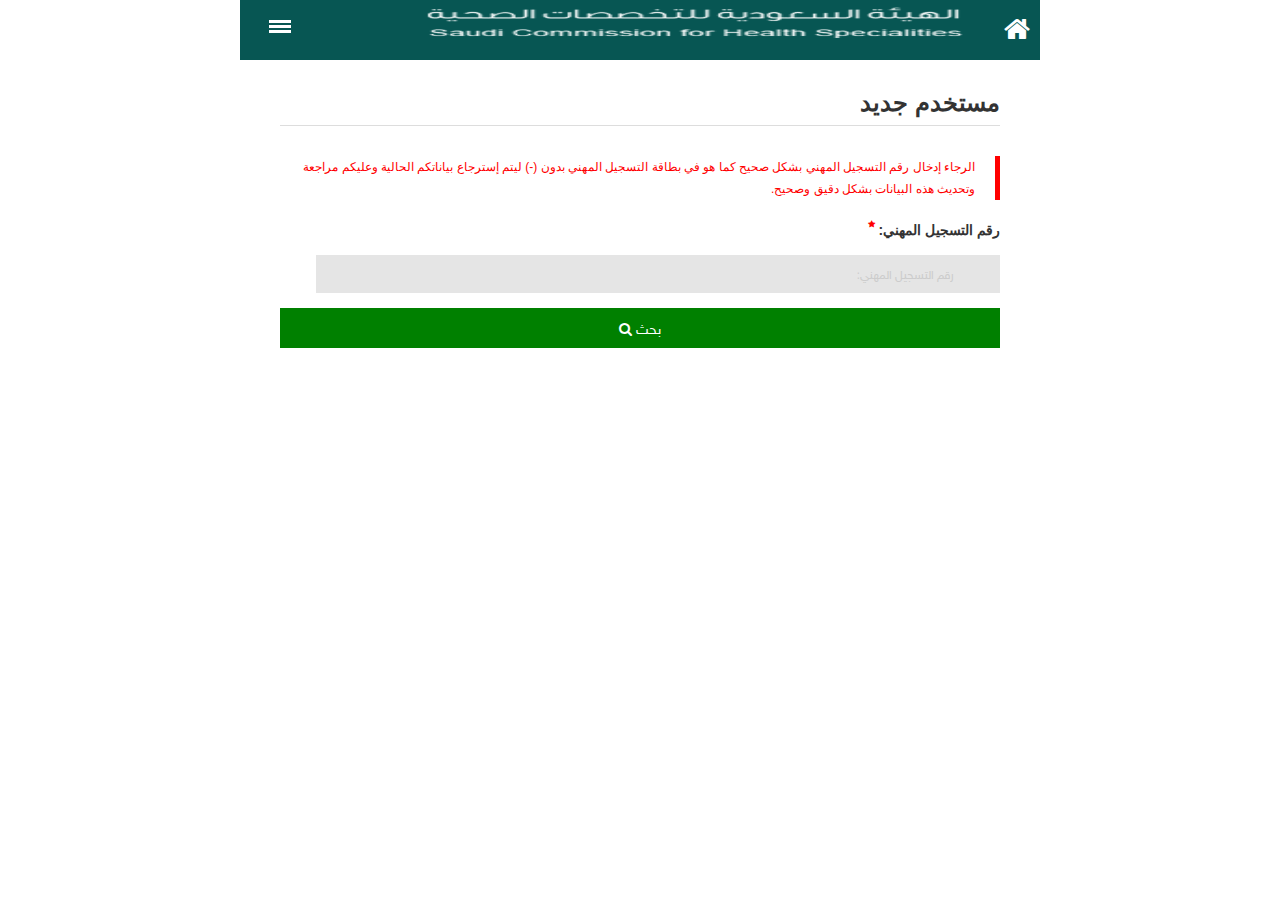
==== www/answer.html @ 7537dcb9 "1" ====
<!DOCTYPE html>
<html>
<head>
<meta charset="utf-8">
<meta name="viewport" content="width=device-width, initial-scale=1, maximum-scale=1, minimum-scale=1, user-scalable=no, minimal-ui">
<meta name="apple-mobile-web-app-capable" content="yes">
<meta name="apple-mobile-web-app-status-bar-style" content="black">
<link rel="apple-touch-icon" href="images/apple-touch-icon.png" />
<link rel="apple-touch-startup-image" href="images/apple-touch-startup-image-320x460.png" />
<title>HS - mobile web app </title>
<link rel="stylesheet" href="css/framework7.css">
<link rel="stylesheet" href="style.css">
<link type="text/css" rel="stylesheet" href="css/swipebox.css" />
<link rel="stylesheet" href="path/to/font-awesome/css/font-awesome.min.css">
<link rel="stylesheet" type="text/css" href="Font-Awesome-master/css/font-awesome.css">
<link rel="stylesheet" href="Font-Awesome-master/css/font-awesome.min.css">
<link rel="stylesheet" href="bootflat.github.io-master/css/site.min.css">
<link rel="stylesheet" href="bootflat.github.io-master/css/bootstrap.min.css">
</head>
<body id="mobile_wrap">

<div class="pages">
  <div data-page="projects" class="page no-toolbar no-navbar">
    <div class="page-content">
    
     <div class="navbarpages">
     <div class="navbar_home_link"><a href="index.html"><i class="fa fa-home fa-2x" ></i></a></div>

<div class="navbar_page_logo"><img src="img/header_logo.png" height="35"></div>
<div class="menu_open_icon_white"><a href="#" class="open-panel"><img src="images/menu_open.png" alt="" title="" /></a></div>

     </div>
     <div id="pages_maincontent">
      
          <h2 class="page_subtitle">مستخدم جديد</h2>
          <div class="page_single">
              <div class="about_text_red">
                الرجاء إدخال رقم التسجيل المهني بشكل صحيح كما هو في بطاقة 
                التسجيل المهني بدون (-) ليتم إسترجاع بياناتكم الحالية وعليكم 
                مراجعة وتحديث هذه البيانات بشكل دقيق وصحيح.
              </div>
            <form id="LoginForm" >
            <label>رقم التسجيل المهني: <i class="fa fa-star"></i></label>
 
                    <div class="input-group-serach">
                      
                      <input type="text" class="serach_number" placeholder="رقم التسجيل المهني:">
                      <a href="reg_from.html" class="serach_number_btn" style="">بحث <i class="fa fa-search"></i></a>

                    </div>

</form>
              

       
              </div>
      
      </div>
      
      
    </div>
  </div>
</div>

    
<script type="text/javascript" src="js/jquery-1.10.1.min.js"></script>
<script src="js/jquery.validate.min.js" type="text/javascript"></script>
<script type="text/javascript" src="js/framework7.min.js"></script>
<script type="text/javascript" src="js/my-app.js"></script>
<script type="text/javascript" src="js/jquery.swipebox.js"></script>
<script type="text/javascript" src="js/jquery.fitvids.js"></script>
<script type="text/javascript" src="js/email.js"></script>
  </body>
</html>
---- www/css/framework7.css ----
/**
 * Framework7 1.0.0
 * Full Featured Mobile HTML Framework For Building iOS Apps
 * 
 * http://www.idangero.us/framework7
 * 
 * Copyright 2015, Vladimir Kharlampidi
 * The iDangero.us
 * http://www.idangero.us/
 * 
 * Licensed under MIT
 * 
 * Released on: February 6, 2015
 */
 @charset "utf-8";

@font-face{font-family: 'hs'; src: url('ara_fonts/hs-Reg.eot'); }
@font-face{font-family: 'hs'; src: url('ara_fonts/hs-Reg.ttf'); }
@font-face{font-family: 'hs Bold'; src: url('ara_fonts/hs-Bold.eot'); }
@font-face{font-family: 'hs Bold'; src: url('ara_fonts/hs-Bold.ttf'); }

@media all and (width: 1024px) and (height: 691px) and (orientation: landscape) {
  html,
  body {
    height: 671px;
  }
}
@media all and (width: 1024px) and (height: 692px) and (orientation: landscape) {
  html,
  body {
    height: 672px;
  }
}
* {
  -webkit-tap-highlight-color: rgba(0, 0, 0, 0);
  -webkit-touch-callout: none;
}
a,
input,
textarea,
select {
  outline: 0;
}
/* === Grid === */
.row {
  display: -webkit-box;
  display: -ms-flexbox;
  display: -webkit-flex;
  display: flex;
  -webkit-box-pack: justify;
  -ms-flex-pack: justify;
  -webkit-justify-content: space-between;
  justify-content: space-between;
  -webkit-box-lines: multiple;
  -moz-box-lines: multiple;
  -webkit-flex-wrap: wrap;
  -ms-flex-wrap: wrap;
  flex-wrap: wrap;
  -webkit-box-align: start;
  -ms-flex-align: start;
  -webkit-align-items: flex-start;
  align-items: flex-start;
}
.row > [class*="col-"] {
  -webkit-box-sizing: border-box;
  -moz-box-sizing: border-box;
  box-sizing: border-box;
}
.row .col-100 {
  width: 100%;
  width: -webkit-calc((100% - 15px*0) / 1);
  width: calc((100% - 15px*0) / 1);
}
.row.no-gutter .col-100 {
  width: 100%;
}
.row .col-95 {
  width: 95%;
  width: -webkit-calc((100% - 15px*0.05263157894736836) / 1.0526315789473684);
  width: calc((100% - 15px*0.05263157894736836) / 1.0526315789473684);
}
.row.no-gutter .col-95 {
  width: 95%;
}
.row .col-90 {
  width: 90%;
  width: -webkit-calc((100% - 15px*0.11111111111111116) / 1.1111111111111112);
  width: calc((100% - 15px*0.11111111111111116) / 1.1111111111111112);
}
.row.no-gutter .col-90 {
  width: 90%;
}
.row .col-85 {
  width: 85%;
  width: -webkit-calc((100% - 15px*0.17647058823529416) / 1.1764705882352942);
  width: calc((100% - 15px*0.17647058823529416) / 1.1764705882352942);
}
.row.no-gutter .col-85 {
  width: 85%;
}
.row .col-80 {
  width: 80%;
  width: -webkit-calc((100% - 15px*0.25) / 1.25);
  width: calc((100% - 15px*0.25) / 1.25);
}
.row.no-gutter .col-80 {
  width: 80%;
}
.row .col-75 {
  width: 75%;
  width: -webkit-calc((100% - 15px*0.33333333333333326) / 1.3333333333333333);
  width: calc((100% - 15px*0.33333333333333326) / 1.3333333333333333);
}
.row.no-gutter .col-75 {
  width: 75%;
}
.row .col-66 {
  width: 66.66666666666666%;
  width: -webkit-calc((100% - 15px*0.5000000000000002) / 1.5000000000000002);
  width: calc((100% - 15px*0.5000000000000002) / 1.5000000000000002);
}
.row.no-gutter .col-66 {
  width: 66.66666666666666%;
}
.row .col-60 {
  width: 60%;
  width: -webkit-calc((100% - 15px*0.6666666666666667) / 1.6666666666666667);
  width: calc((100% - 15px*0.6666666666666667) / 1.6666666666666667);
}
.row.no-gutter .col-60 {
  width: 60%;
}
.row .col-50 {
  width: 50%;
  width: -webkit-calc((100% - 15px*1) / 2);
  width: calc((100% - 15px*1) / 2);
}
.row.no-gutter .col-50 {
  width: 50%;
}
.row .col-40 {
  width: 40%;
  width: -webkit-calc((100% - 15px*1.5) / 2.5);
  width: calc((100% - 15px*1.5) / 2.5);
}
.row.no-gutter .col-40 {
  width: 40%;
}
.row .col-33 {
  width: 33.333333333333336%;
  width: -webkit-calc((100% - 15px*2) / 3);
  width: calc((100% - 15px*2) / 3);
}
.row.no-gutter .col-33 {
  width: 33.333333333333336%;
}
.row .col-25 {
  width: 25%;
  width: -webkit-calc((100% - 15px*3) / 4);
  width: calc((100% - 15px*3) / 4);
}
.row.no-gutter .col-25 {
  width: 25%;
}
.row .col-20 {
  width: 20%;
  width: -webkit-calc((100% - 15px*4) / 5);
  width: calc((100% - 15px*4) / 5);
}
.row.no-gutter .col-20 {
  width: 20%;
}
.row .col-15 {
  width: 15%;
  width: -webkit-calc((100% - 15px*5.666666666666667) / 6.666666666666667);
  width: calc((100% - 15px*5.666666666666667) / 6.666666666666667);
}
.row.no-gutter .col-15 {
  width: 15%;
}
.row .col-10 {
  width: 10%;
  width: -webkit-calc((100% - 15px*9) / 10);
  width: calc((100% - 15px*9) / 10);
}
.row.no-gutter .col-10 {
  width: 10%;
}
.row .col-5 {
  width: 5%;
  width: -webkit-calc((100% - 15px*19) / 20);
  width: calc((100% - 15px*19) / 20);
}
.row.no-gutter .col-5 {
  width: 5%;
}
@media all and (min-width: 768px) {
  .row .tablet-100 {
    width: 100%;
    width: -webkit-calc((100% - 15px*0) / 1);
    width: calc((100% - 15px*0) / 1);
  }
  .row.no-gutter .tablet-100 {
    width: 100%;
  }
  .row .tablet-95 {
    width: 95%;
    width: -webkit-calc((100% - 15px*0.05263157894736836) / 1.0526315789473684);
    width: calc((100% - 15px*0.05263157894736836) / 1.0526315789473684);
  }
  .row.no-gutter .tablet-95 {
    width: 95%;
  }
  .row .tablet-90 {
    width: 90%;
    width: -webkit-calc((100% - 15px*0.11111111111111116) / 1.1111111111111112);
    width: calc((100% - 15px*0.11111111111111116) / 1.1111111111111112);
  }
  .row.no-gutter .tablet-90 {
    width: 90%;
  }
  .row .tablet-85 {
    width: 85%;
    width: -webkit-calc((100% - 15px*0.17647058823529416) / 1.1764705882352942);
    width: calc((100% - 15px*0.17647058823529416) / 1.1764705882352942);
  }
  .row.no-gutter .tablet-85 {
    width: 85%;
  }
  .row .tablet-80 {
    width: 80%;
    width: -webkit-calc((100% - 15px*0.25) / 1.25);
    width: calc((100% - 15px*0.25) / 1.25);
  }
  .row.no-gutter .tablet-80 {
    width: 80%;
  }
  .row .tablet-75 {
    width: 75%;
    width: -webkit-calc((100% - 15px*0.33333333333333326) / 1.3333333333333333);
    width: calc((100% - 15px*0.33333333333333326) / 1.3333333333333333);
  }
  .row.no-gutter .tablet-75 {
    width: 75%;
  }
  .row .tablet-66 {
    width: 66.66666666666666%;
    width: -webkit-calc((100% - 15px*0.5000000000000002) / 1.5000000000000002);
    width: calc((100% - 15px*0.5000000000000002) / 1.5000000000000002);
  }
  .row.no-gutter .tablet-66 {
    width: 66.66666666666666%;
  }
  .row .tablet-60 {
    width: 60%;
    width: -webkit-calc((100% - 15px*0.6666666666666667) / 1.6666666666666667);
    width: calc((100% - 15px*0.6666666666666667) / 1.6666666666666667);
  }
  .row.no-gutter .tablet-60 {
    width: 60%;
  }
  .row .tablet-50 {
    width: 50%;
    width: -webkit-calc((100% - 15px*1) / 2);
    width: calc((100% - 15px*1) / 2);
  }
  .row.no-gutter .tablet-50 {
    width: 50%;
  }
  .row .tablet-40 {
    width: 40%;
    width: -webkit-calc((100% - 15px*1.5) / 2.5);
    width: calc((100% - 15px*1.5) / 2.5);
  }
  .row.no-gutter .tablet-40 {
    width: 40%;
  }
  .row .tablet-33 {
    width: 33.333333333333336%;
    width: -webkit-calc((100% - 15px*2) / 3);
    width: calc((100% - 15px*2) / 3);
  }
  .row.no-gutter .tablet-33 {
    width: 33.333333333333336%;
  }
  .row .tablet-25 {
    width: 25%;
    width: -webkit-calc((100% - 15px*3) / 4);
    width: calc((100% - 15px*3) / 4);
  }
  .row.no-gutter .tablet-25 {
    width: 25%;
  }
  .row .tablet-20 {
    width: 20%;
    width: -webkit-calc((100% - 15px*4) / 5);
    width: calc((100% - 15px*4) / 5);
  }
  .row.no-gutter .tablet-20 {
    width: 20%;
  }
  .row .tablet-15 {
    width: 15%;
    width: -webkit-calc((100% - 15px*5.666666666666667) / 6.666666666666667);
    width: calc((100% - 15px*5.666666666666667) / 6.666666666666667);
  }
  .row.no-gutter .tablet-15 {
    width: 15%;
  }
  .row .tablet-10 {
    width: 10%;
    width: -webkit-calc((100% - 15px*9) / 10);
    width: calc((100% - 15px*9) / 10);
  }
  .row.no-gutter .tablet-10 {
    width: 10%;
  }
  .row .tablet-5 {
    width: 5%;
    width: -webkit-calc((100% - 15px*19) / 20);
    width: calc((100% - 15px*19) / 20);
  }
  .row.no-gutter .tablet-5 {
    width: 5%;
  }
}
/* === Views === */
.views,
.view {
  position: relative;
  width: 100%;
  height: 100%;
  z-index: 5000;
  margin:auto;
}
.views {
  overflow: auto;
  -webkit-overflow-scrolling: touch;
}
.view {
  overflow: hidden;
  -webkit-box-sizing: border-box;
  -moz-box-sizing: border-box;
  box-sizing: border-box;
}
/* === Pages === */
.pages {
  position: relative;
  width: 100%;
  height: 100%;
  overflow: hidden;
  background: #000;
}
.page {
  -webkit-box-sizing: border-box;
  -moz-box-sizing: border-box;
  box-sizing: border-box;
  position: absolute;
  left: 0;
  top: 0;
  width: 100%;
  height: 100%;
  overflow: hidden;
   background: #fff;
  -webkit-transform: translate3d(0, 0, 0);
  transform: translate3d(0, 0, 0);
  opacity: 1;
  -webkit-box-shadow: none;
  box-shadow: none;
}
.page.cached {
  display: none;
}
.page-on-left {
  opacity: 0.9;
  -webkit-box-shadow: 0 0 12px rgba(0, 0, 0, 0.5);
  box-shadow: 0 0 12px rgba(0, 0, 0, 0.5);
  -webkit-transform: translate3d(-20%, 0, 0);
  transform: translate3d(-20%, 0, 0);
}
.page-on-center {
  opacity: 1;
  -webkit-box-shadow: 0 0 12px rgba(0, 0, 0, 0.5);
  box-shadow: 0 0 12px rgba(0, 0, 0, 0.5);
  -webkit-transform: translate3d(0, 0, 0);
  transform: translate3d(0, 0, 0);
}
.page-on-right {
  -webkit-box-shadow: none;
  box-shadow: none;
  opacity: 1;
  -webkit-transform: translate3d(100%, 0, 0);
  transform: translate3d(100%, 0, 0);
}
.page-content {
  overflow: auto;
  -webkit-overflow-scrolling: touch;
  -webkit-box-sizing: border-box;
  -moz-box-sizing: border-box;
  box-sizing: border-box;
  height: 100%;
}
.page-transitioning {
  -webkit-transition-duration: 400ms;
  transition-duration: 400ms;
}
.page-from-right-to-center {
  -webkit-animation: pageFromRightToCenter 400ms forwards;
  animation: pageFromRightToCenter 400ms forwards;
}
.page-from-center-to-right {
  -webkit-animation: pageFromCenterToRight 400ms forwards;
  animation: pageFromCenterToRight 400ms forwards;
}
@-webkit-keyframes pageFromRightToCenter {
  from {
    -webkit-box-shadow: none;
    box-shadow: none;
    -webkit-transform: translate3d(100%, 0, 0);
  }
  to {
    -webkit-box-shadow: 0 0 12px rgba(0, 0, 0, 0.5);
    box-shadow: 0 0 12px rgba(0, 0, 0, 0.5);
    -webkit-transform: translate3d(0, 0, 0);
  }
}
@-webkit-keyframes pageFromCenterToRight {
  from {
    -webkit-box-shadow: 0 0 12px rgba(0, 0, 0, 0.5);
    box-shadow: 0 0 12px rgba(0, 0, 0, 0.5);
    -webkit-transform: translate3d(0, 0, 0);
  }
  to {
    -webkit-box-shadow: none;
    box-shadow: none;
    -webkit-transform: translate3d(100%, 0, 0);
  }
}
@keyframes pageFromRightToCenter {
  from {
    -webkit-box-shadow: none;
    box-shadow: none;
    transform: translate3d(100%, 0, 0);
  }
  to {
    -webkit-box-shadow: 0 0 12px rgba(0, 0, 0, 0.5);
    box-shadow: 0 0 12px rgba(0, 0, 0, 0.5);
    transform: translate3d(0, 0, 0);
  }
}
@keyframes pageFromCenterToRight {
  from {
    -webkit-box-shadow: 0 0 12px rgba(0, 0, 0, 0.5);
    box-shadow: 0 0 12px rgba(0, 0, 0, 0.5);
    transform: translate3d(0, 0, 0);
  }
  to {
    -webkit-box-shadow: none;
    box-shadow: none;
    transform: translate3d(100%, 0, 0);
  }
}
.page-from-center-to-left {
  -webkit-animation: pageFromCenterToLeft 400ms forwards;
  animation: pageFromCenterToLeft 400ms forwards;
}
.page-from-left-to-center {
  -webkit-animation: pageFromLeftToCenter 400ms forwards;
  animation: pageFromLeftToCenter 400ms forwards;
}
@-webkit-keyframes pageFromCenterToLeft {
  from {
    opacity: 1;
    -webkit-transform: translate3d(0, 0, 0);
  }
  to {
    opacity: 0.9;
    -webkit-transform: translate3d(-20%, 0, 0);
  }
}
@-webkit-keyframes pageFromLeftToCenter {
  from {
    opacity: 0.9;
    -webkit-transform: translate3d(-20%, 0, 0);
  }
  to {
    opacity: 1;
    -webkit-transform: translate3d(0, 0, 0);
  }
}
@keyframes pageFromCenterToLeft {
  from {
    opacity: 1;
    transform: translate3d(0, 0, 0);
  }
  to {
    opacity: 0.9;
    transform: translate3d(-20%, 0, 0);
  }
}
@keyframes pageFromLeftToCenter {
  from {
    opacity: 0.9;
    transform: translate3d(-20%, 0, 0);
  }
  to {
    opacity: 1;
    transform: translate3d(0, 0, 0);
  }
}
html.android .page {
  box-shadow: none !important;
}
html.android .page-from-right-to-center {
  -webkit-animation: pageFromRightToCenterDegrade 400ms forwards;
  animation: pageFromRightToCenterDegrade 400ms forwards;
}
html.android .page-from-center-to-right {
  -webkit-animation: pageFromCenterToRightDegrade 400ms forwards;
  animation: pageFromCenterToRightDegrade 400ms forwards;
}
@-webkit-keyframes pageFromRightToCenterDegrade {
  from {
    -webkit-transform: translate3d(100%, 0, 0);
  }
  to {
    -webkit-transform: translate3d(0, 0, 0);
  }
}
@-webkit-keyframes pageFromCenterToRightDegrade {
  from {
    -webkit-transform: translate3d(0, 0, 0);
  }
  to {
    -webkit-transform: translate3d(100%, 0, 0);
  }
}
@keyframes pageFromRightToCenterDegrade {
  from {
    transform: translate3d(100%, 0, 0);
  }
  to {
    transform: translate3d(0, 0, 0);
  }
}
@keyframes pageFromCenterToRightDegrade {
  from {
    transform: translate3d(0, 0, 0);
  }
  to {
    transform: translate3d(100%, 0, 0);
  }
}
/* === Toolbars === */
.navbar-inner,
.toolbar-inner {
  position: absolute;
  right: 0;
  top: 0;
  width: 100%;
  height: 100%;
  -webkit-box-sizing: border-box;
  -moz-box-sizing: border-box;
  box-sizing: border-box;
  display: -webkit-box;
  display: -ms-flexbox;
  display: -webkit-flex;
  display: flex;
  -webkit-box-pack: justify;
  -ms-flex-pack: justify;
  -webkit-justify-content: space-between;
  justify-content: space-between;
  -webkit-box-align: center;
  -ms-flex-align: center;
  -webkit-align-items: center;
  align-items: center;
}
.navbar-inner.cached {
  display: none;
}
.navbar,
.toolbar {
  width: 100%;
  -webkit-box-sizing: border-box;
  -moz-box-sizing: border-box;
  box-sizing: border-box;
  font-size: 17px;
  position: relative;
  margin: 0;
  z-index: 500;
  -webkit-backface-visibility: hidden;
  backface-visibility: hidden;
}
.navbar b,
.toolbar b {
  font-weight: 500;
}
.navbar a.link,
.toolbar a.link {
  line-height: 44px;
  height: 44px;
  text-decoration: none;
  position: relative;
  display: -webkit-box;
  display: -ms-flexbox;
  display: -webkit-flex;
  display: flex;
  -webkit-box-pack: start;
  -ms-flex-pack: start;
  -webkit-justify-content: flex-start;
  justify-content: flex-start;
  -webkit-box-align: center;
  -ms-flex-align: center;
  -webkit-align-items: center;
  align-items: center;
  -webkit-transition-duration: 300ms;
  transition-duration: 300ms;
}
html:not(.watch-active-state) .navbar a.link:active,
html:not(.watch-active-state) .toolbar a.link:active,
.navbar a.link.active-state,
.toolbar a.link.active-state {
  opacity: 0.3;
  -webkit-transition-duration: 0ms;
  transition-duration: 0ms;
}
.navbar a.link i + span,
.toolbar a.link i + span,
.navbar a.link i + i,
.toolbar a.link i + i,
.navbar a.link span + i,
.toolbar a.link span + i,
.navbar a.link span + span,
.toolbar a.link span + span {
  margin-left: 7px;
}
.navbar a.icon-only,
.toolbar a.icon-only {
  min-width: 44px;
  display: -webkit-box;
  display: -ms-flexbox;
  display: -webkit-flex;
  display: flex;
  -webkit-box-pack: center;
  -ms-flex-pack: center;
  -webkit-justify-content: center;
  justify-content: center;
  -webkit-box-align: center;
  -ms-flex-align: center;
  -webkit-align-items: center;
  align-items: center;
  margin: 0;
}
.navbar i.icon,
.toolbar i.icon {
  display: block;
}
.navbar {
  left: 0;
  top: 0;
}

html.ios-gt-6.pixel-ratio-2 .navbar:after {
  -webkit-transform: scaleY(0.5);
  transform: scaleY(0.5);
}
html.ios-gt-6.pixel-ratio-3 .navbar:after {
  -webkit-transform: scaleY(0.33);
  transform: scaleY(0.33);
}
.navbar.no-border:after {
  display: none;
}
.navbar .center {
  font-size: 17px;
  font-weight: 500;
  text-align: center;
  margin: 0;
  position: relative;
  overflow: hidden;
  text-overflow: ellipsis;
  white-space: nowrap;
  line-height: 44px;
  -webkit-flex-shrink: 10;
  -ms-flex: 0 10 auto;
  flex-shrink: 10;
  display: -webkit-box;
  display: -ms-flexbox;
  display: -webkit-flex;
  display: flex;
  -webkit-box-align: center;
  -ms-flex-align: center;
  -webkit-align-items: center;
  align-items: center;
}
.navbar .left,
.navbar .right {
  -webkit-flex-shrink: 0;
  -ms-flex: 0 0 auto;
  flex-shrink: 0;
  display: -webkit-box;
  display: -ms-flexbox;
  display: -webkit-flex;
  display: flex;
  -webkit-box-pack: start;
  -ms-flex-pack: start;
  -webkit-justify-content: flex-start;
  justify-content: flex-start;
  -webkit-box-align: center;
  -ms-flex-align: center;
  -webkit-align-items: center;
  align-items: center;
  -webkit-transform: translate3d(0, 0, 0);
  transform: translate3d(0, 0, 0);
}
.navbar .left a + a,
.navbar .right a + a {
  margin-left: 15px;
}
.navbar .left {
      left: 0;
    position: absolute;
}
  
}
.navbar .right {
  margin-left: 0;
}
.navbar .right:first-child {
  position: absolute;
  right: 8px;
  height: 100%;
}
.subnavbar {
  height: 44px;
  width: 100%;
  position: absolute;
  left: 0;
  top: 100%;
  margin-top: -1px;
  background: #f7f7f8;
  z-index: 20;
  -webkit-box-sizing: border-box;
  -moz-box-sizing: border-box;
  box-sizing: border-box;
  padding: 0 8px;
  display: -webkit-box;
  display: -ms-flexbox;
  display: -webkit-flex;
  display: flex;
  -webkit-box-pack: justify;
  -ms-flex-pack: justify;
  -webkit-justify-content: space-between;
  justify-content: space-between;
  -webkit-box-align: center;
  -ms-flex-align: center;
  -webkit-align-items: center;
  align-items: center;
}
.subnavbar:after {
  content: '';
  position: absolute;
  left: 0;
  bottom: 0;
  right: auto;
  top: auto;
  height: 1px;
  width: 100%;
  background-color: #c4c4c4;
  display: block;
  z-index: 15;
  -webkit-transform-origin: 50% 100%;
  transform-origin: 50% 100%;
}
html.ios-gt-6.pixel-ratio-2 .subnavbar:after {
  -webkit-transform: scaleY(0.5);
  transform: scaleY(0.5);
}
html.ios-gt-6.pixel-ratio-3 .subnavbar:after {
  -webkit-transform: scaleY(0.33);
  transform: scaleY(0.33);
}
.subnavbar.no-border:after {
  display: none;
}
.navbar-on-left .subnavbar,
.navbar-on-right .subnavbar {
  pointer-events: none;
}
.navbar .subnavbar,
.page .subnavbar {
  position: absolute;
}
.page .subnavbar {
  top: 0;
  margin-top: 0;
}
.subnavbar > .buttons-row {
  width: 100%;
}
.subnavbar .searchbar,
.subnavbar.searchbar {
  position: absolute;
}
.subnavbar.searchbar,
.subnavbar .searchbar {
  position: absolute;
}
.subnavbar .searchbar {
  left: 0;
  top: 0;
}
.toolbar {
  left: 0;
  bottom: 0;
/*  background: #f7f7f8;*/
}
.toolbar:before {
  content: '';
  position: absolute;
  left: 5%;
  top: 0;
  bottom: auto;
  right: auto;
  height: 1px;
  width: 90%;
  background-color: #fff;
  display: block;
  z-index: 15;
  -webkit-transform-origin: 50% 0%;
  transform-origin: 50% 0%;
  opacity:0.3;
}
html.ios-gt-6.pixel-ratio-2 .toolbar:before {
  -webkit-transform: scaleY(0.5);
  transform: scaleY(0.5);
}
html.ios-gt-6.pixel-ratio-3 .toolbar:before {
  -webkit-transform: scaleY(0.33);
  transform: scaleY(0.33);
}
.toolbar.no-border:before {
  display: none;
}
.toolbar a {
  -webkit-flex-shrink: 1;
  -ms-flex: 0 1 auto;
  flex-shrink: 1;
  position: relative;
  white-space: nowrap;
  text-overflow: ellipsis;
  overflow: hidden;
}
.tabbar {
  color: #929292;
  z-index: 5001;
}
.tabbar a {
  color: #929292;
}
.tabbar a.active {
  color: #007aff;
}
.tabbar a.link {
  line-height: 1.4;
}
.tabbar a.tab-link,
.tabbar a.link {
  height: 100%;
  width: 100%;
  -webkit-box-sizing: border-box;
  -moz-box-sizing: border-box;
  box-sizing: border-box;
  display: -webkit-box;
  display: -ms-flexbox;
  display: -webkit-flex;
  display: flex;
  -webkit-box-pack: center;
  -ms-flex-pack: center;
  -webkit-justify-content: center;
  justify-content: center;
  -webkit-box-align: center;
  -ms-flex-align: center;
  -webkit-align-items: center;
  align-items: center;
  overflow: visible;
  -webkit-box-flex: 1;
  -ms-flex: 1;
  -webkit-box-orient: vertical;
  -moz-box-orient: vertical;
  -ms-flex-direction: column;
  -webkit-flex-direction: column;
  flex-direction: column;
}
.tabbar i.icon {
  height: 30px;
}
.tabbar-labels {
  height: 50px;
}
.tabbar-labels a.tab-link,
.tabbar-labels a.link {
  padding-top: 4px;
  padding-bottom: 4px;
  height: 100%;
  -webkit-box-pack: justify;
  -ms-flex-pack: justify;
  -webkit-justify-content: space-between;
  justify-content: space-between;
}
.tabbar-labels a.tab-link i + span,
.tabbar-labels a.link i + span {
  margin: 0;
}
.tabbar-labels span.tabbar-label {
  line-height: 1;
  display: block;
  margin: 0;
  letter-spacing: 0.01em;
  font-size: 10px;
  position: relative;
  text-overflow: ellipsis;
  white-space: nowrap;
}
@media all and (min-width: 768px) {
  .tabbar .toolbar-inner {
    -webkit-box-pack: center;
    -ms-flex-pack: center;
    -webkit-justify-content: center;
    justify-content: center;
  }
  .tabbar a.tab-link,
  .tabbar a.link {
    width: auto;
    min-width: 105px;
  }
  .tabbar-labels {
    height: 56px;
  }
  .tabbar-labels span.tabbar-label {
    font-size: 14px;
  }
}
.navbar-from-right-to-center .left,
.navbar-from-right-to-center .right,
.navbar-from-right-to-center .center,
.navbar-from-right-to-center .subnavbar,
.navbar-from-right-to-center .fading {
  -webkit-animation: navbarElementFadeIn 400ms forwards;
  animation: navbarElementFadeIn 400ms forwards;
}
.navbar-from-right-to-center .sliding {
  opacity: 1;
}
.navbar-from-center-to-right .left,
.navbar-from-center-to-right .right,
.navbar-from-center-to-right .center,
.navbar-from-center-to-right .subnavbar,
.navbar-from-center-to-right .fading {
  -webkit-animation: navbarElementFadeOut 400ms forwards;
  animation: navbarElementFadeOut 400ms forwards;
}
.navbar-from-center-to-right .sliding {
  opacity: 0;
}
.navbar-from-center-to-right .subnavbar.sliding {
  opacity: 1;
}
@-webkit-keyframes navbarElementFadeIn {
  from {
    opacity: 0;
  }
  to {
    opacity: 1;
  }
}
@keyframes navbarElementFadeIn {
  from {
    opacity: 0;
  }
  to {
    opacity: 1;
  }
}
.navbar-from-center-to-left .left,
.navbar-from-center-to-left .right,
.navbar-from-center-to-left .center,
.navbar-from-center-to-left .subnavbar,
.navbar-from-center-to-left .fading {
  -webkit-animation: navbarElementFadeOut 400ms forwards;
  animation: navbarElementFadeOut 400ms forwards;
}
.navbar-from-center-to-left .sliding {
  opacity: 0;
}
.navbar-from-center-to-left .subnavbar.sliding {
  opacity: 1;
}
.navbar-from-left-to-center .left,
.navbar-from-left-to-center .right,
.navbar-from-left-to-center .center,
.navbar-from-left-to-center .subnavbar,
.navbar-from-left-to-center .fading {
  -webkit-animation: navbarElementFadeIn 400ms forwards;
  animation: navbarElementFadeIn 400ms forwards;
}
.navbar-from-left-to-center .sliding {
  opacity: 1;
}
.navbar-on-left .left,
.navbar-on-left .right,
.navbar-on-left .center,
.navbar-on-left .subnavbar,
.navbar-on-left .fading {
  opacity: 0;
}
.navbar-on-left .sliding {
  opacity: 0;
}
.navbar-on-left .subnavbar.sliding {
  -webkit-transform: translate3d(-100%, 0, 0);
  transform: translate3d(-100%, 0, 0);
}
.navbar-on-right .left,
.navbar-on-right .right,
.navbar-on-right .center,
.navbar-on-right .subnavbar,
.navbar-on-right .fading {
  opacity: 0;
}
.navbar-on-right .sliding {
  opacity: 0;
}
.navbar-on-right .subnavbar.sliding {
  -webkit-transform: translate3d(100%, 0, 0);
  transform: translate3d(100%, 0, 0);
}
@-webkit-keyframes navbarElementFadeOut {
  from {
    opacity: 1;
  }
  to {
    opacity: 0;
  }
}
@keyframes navbarElementFadeOut {
  from {
    opacity: 1;
  }
  to {
    opacity: 0;
  }
}
.navbar-from-right-to-center .left.sliding .back.link .icon,
.navbar-from-center-to-right .left.sliding .back.link .icon,
.navbar-from-center-to-left .left.sliding .back.link .icon,
.navbar-from-left-to-center .left.sliding .back.link .icon {
  -webkit-transition-duration: 400ms;
  transition-duration: 400ms;
}
.navbar-from-right-to-center .sliding,
.navbar-from-center-to-right .sliding,
.navbar-from-center-to-left .sliding,
.navbar-from-left-to-center .sliding {
  -webkit-transition-duration: 400ms;
  transition-duration: 400ms;
  -webkit-animation: none;
  animation: none;
}
/* === Relation between toolbar/navbar types and pages === */
.page > .navbar,
.view > .navbar,
.views > .navbar,
.page > .toolbar,
.view > .toolbar,
.views > .toolbar {
      position: absolute;
    width: 90%;
    right: 5%;
}
.subnavbar ~ .page-content {
  padding-top: 44px;
}
.navbar-through .page-content,
.navbar-fixed .page-content {
  padding-top: 44px;
}
.navbar-through .with-subnavbar .page-content,
.navbar-fixed .with-subnavbar .page-content,
.navbar-through .page-content.with-subnavbar,
.navbar-fixed .page-content.with-subnavbar,
.navbar-through .subnavbar ~ .page-content,
.navbar-fixed .subnavbar ~ .page-content {
  padding-top: 88px;
}
.navbar-through .page .subnavbar,
.navbar-fixed .page .subnavbar {
  top: 44px;
}
.toolbar-through .page-content,
.toolbar-fixed .page-content,
.tabbar-through .page-content,
.tabbar-fixed .page-content {
  padding-bottom: 44px;
}
.tabbar-labels-fixed .page-content,
.tabbar-labels-through .page-content {
  padding-bottom: 50px;
}
@media all and (min-width: 768px) {
  .tabbar-labels-fixed .page-content,
  .tabbar-labels-through .page-content {
    padding-bottom: 56px;
  }
}
.navbar.navbar-hiding {
  -webkit-transition-duration: 400ms;
  transition-duration: 400ms;
  -webkit-transform: translate3d(0, 0, 0);
  transform: translate3d(0, 0, 0);
}
.navbar.navbar-hiding ~ .page-content .list-group-title,
.navbar.navbar-hiding ~ .pages .list-group-title,
.navbar.navbar-hiding ~ .page .list-group-title {
  -webkit-transition-duration: 400ms;
  transition-duration: 400ms;
}
.navbar.navbar-hiding ~ .page-content .subnavbar,
.navbar.navbar-hiding ~ .pages .subnavbar,
.navbar.navbar-hiding ~ .page .subnavbar {
  -webkit-transition-duration: 400ms;
  transition-duration: 400ms;
}
.navbar.navbar-hidden {
  -webkit-transition-duration: 400ms;
  transition-duration: 400ms;
  -webkit-transform: translate3d(0, -100%, 0);
  transform: translate3d(0, -100%, 0);
}
.navbar.navbar-hidden ~ .page-content .list-group-title,
.navbar.navbar-hidden ~ .pages .list-group-title,
.navbar.navbar-hidden ~ .page .list-group-title {
  -webkit-transition-duration: 400ms;
  transition-duration: 400ms;
  top: -44px;
}
.navbar.navbar-hidden ~ .page-content .subnavbar,
.navbar.navbar-hidden ~ .pages .subnavbar,
.navbar.navbar-hidden ~ .page .subnavbar {
  -webkit-transform: translate3d(0, -100%, 0);
  transform: translate3d(0, -100%, 0);
  -webkit-transition-duration: 400ms;
  transition-duration: 400ms;
}
.page.no-navbar .page-content {
  padding-top: 0;
}
.page.no-navbar.with-subnavbar .page-content,
.with-subnavbar .page.no-navbar .page-content,
.page.no-navbar .page-content.with-subnavbar {
  padding-top: 44px;
}
.toolbar.toolbar-hiding,
.tabbar.toolbar-hiding,
.toolbar.tabbar-hiding,
.tabbar.tabbar-hiding {
  -webkit-transition-duration: 400ms;
  transition-duration: 400ms;
  -webkit-transform: translate3d(0, 0, 0);
  transform: translate3d(0, 0, 0);
}
.toolbar.toolbar-hidden,
.tabbar.toolbar-hidden,
.toolbar.tabbar-hidden,
.tabbar.tabbar-hidden {
  -webkit-transition-duration: 400ms;
  transition-duration: 400ms;
  -webkit-transform: translate3d(0, 100%, 0);
  transform: translate3d(0, 100%, 0);
}
.page.no-toolbar .page-content,
.page.no-tabbar .page-content {
  padding-bottom: 0;
}
/* === Search Bar === */
.searchbar {
  height: 44px;
  width: 100%;
  background: #c9c9ce;
  -webkit-box-sizing: border-box;
  -moz-box-sizing: border-box;
  box-sizing: border-box;
  padding: 0 8px;
  overflow: hidden;
  position: relative;
  display: -webkit-box;
  display: -ms-flexbox;
  display: -webkit-flex;
  display: flex;
  -webkit-box-align: center;
  -ms-flex-align: center;
  -webkit-align-items: center;
  align-items: center;
}
.searchbar:after {
  content: '';
  position: absolute;
  left: 0;
  bottom: 0;
  right: auto;
  top: auto;
  height: 1px;
  width: 100%;
  background-color: #b4b4b4;
  display: block;
  z-index: 15;
  -webkit-transform-origin: 50% 100%;
  transform-origin: 50% 100%;
}
html.ios-gt-6.pixel-ratio-2 .searchbar:after {
  -webkit-transform: scaleY(0.5);
  transform: scaleY(0.5);
}
html.ios-gt-6.pixel-ratio-3 .searchbar:after {
  -webkit-transform: scaleY(0.33);
  transform: scaleY(0.33);
}
.searchbar .searchbar-input {
  width: 100%;
  height: 28px;
  position: relative;
  -webkit-flex-shrink: 1;
  -ms-flex: 0 1 auto;
  flex-shrink: 1;
}
.searchbar input[type="search"] {
  -webkit-box-sizing: border-box;
  -moz-box-sizing: border-box;
  box-sizing: border-box;
  width: 100%;
  height: 100%;
  display: block;
  border: none;
  -webkit-appearance: none;
  -moz-appearance: none;
  -ms-appearance: none;
  appearance: none;
  border-radius: 5px;
  font-family: 'hs';
  color: #000;
  font-size: 14px;
  font-weight: normal;
  padding: 0 28px;
  background: #ffffff url("data:image/svg+xml;charset=utf-8,<svg xmlns='http://www.w3.org/2000/svg' viewBox='0 0 13 13' enable-background='new 0 0 13 13'><g><path fill='%23939398' d='M5,1c2.2,0,4,1.8,4,4S7.2,9,5,9S1,7.2,1,5S2.8,1,5,1 M5,0C2.2,0,0,2.2,0,5s2.2,5,5,5s5-2.2,5-5S7.8,0,5,0 L5,0z'/></g><line stroke='%23939398' stroke-miterlimit='10' x1='12.6' y1='12.6' x2='8.2' y2='8.2'/></svg>") no-repeat 8px center;
  -webkit-background-size: 13px 13px;
  background-size: 13px 13px;
}
.searchbar input[type="search"]::-webkit-input-placeholder {
  color: #939398;
  opacity: 1;
}
.searchbar input[type="search"]::-webkit-search-cancel-button {
  -webkit-appearance: none;
}
.searchbar .searchbar-clear {
  position: absolute;
  width: 28px;
  height: 28px;
  right: 0;
  top: 0;
  opacity: 0;
  pointer-events: none;
  background: url("data:image/svg+xml;charset=utf-8,<svg xmlns='http://www.w3.org/2000/svg' viewBox='0 0 28 28'><circle cx='14' cy='14' r='14' fill='%238e8e93'/><line stroke='%23ffffff' stroke-width='2' stroke-miterlimit='10' x1='8' y1='8' x2='20' y2='20'/><line fill='none' stroke='%23ffffff' stroke-width='2' stroke-miterlimit='10' x1='20' y1='8' x2='8' y2='20'/></svg>") no-repeat center;
  -webkit-background-size: 14px 14px;
  background-size: 14px 14px;
  -webkit-transition-duration: 300ms;
  transition-duration: 300ms;
  cursor: pointer;
}
.searchbar .searchbar-cancel {
  -webkit-transition-duration: 300ms;
  transition-duration: 300ms;
  -webkit-transform: translate3d(0, 0, 0);
  transform: translate3d(0, 0, 0);
  font-size: 17px;
  cursor: pointer;
  opacity: 0;
  -webkit-flex-shrink: 0;
  -ms-flex: 0 0 auto;
  flex-shrink: 0;
  margin-left: 0;
  pointer-events: none;
  display: none;
}
.searchbar.searchbar-active .searchbar-cancel {
  margin-left: 8px;
  opacity: 1;
  pointer-events: auto;
}
html:not(.watch-active-state) .searchbar.searchbar-active .searchbar-cancel:active,
.searchbar.searchbar-active .searchbar-cancel.active-state {
  opacity: 0.3;
  -webkit-transition-duration: 0ms;
  transition-duration: 0ms;
}
.searchbar.searchbar-not-empty .searchbar-clear {
  pointer-events: auto;
  opacity: 1;
}
.searchbar-overlay {
  position: absolute;
  left: 0;
  top: 0;
  width: 100%;
  height: 100%;
  z-index: 100;
  opacity: 0;
  pointer-events: none;
  background: rgba(0, 0, 0, 0.4);
  -webkit-transition-duration: 300ms;
  transition-duration: 300ms;
  -webkit-transform: translate3d(0, 0, 0);
  transform: translate3d(0, 0, 0);
}
.searchbar-overlay.searchbar-overlay-active {
  opacity: 1;
  pointer-events: auto;
}
.searchbar-not-found {
  display: none;
}
.hidden-by-searchbar,
.list-block .hidden-by-searchbar,
.list-block li.hidden-by-searchbar {
  display: none;
}
.page > .searchbar {
  position: absolute;
  width: 100%;
  left: 0;
  top: 0;
  z-index: 200;
}
.page > .searchbar ~ .page-content {
  padding-top: 44px;
}
.navbar-fixed .page > .searchbar,
.navbar-through .page > .searchbar,
.navbar-fixed > .searchbar,
.navbar-through > .searchbar {
  top: 44px;
}
.navbar-fixed .page > .searchbar ~ .page-content,
.navbar-through .page > .searchbar ~ .page-content,
.navbar-fixed > .searchbar ~ .page-content,
.navbar-through > .searchbar ~ .page-content {
  padding-top: 88px;
}
/* === Message Bar === */
.messagebar {
  -webkit-transform: translate3d(0, 0, 0);
  transform: translate3d(0, 0, 0);
  -webkit-transition-duration: 0ms;
  transition-duration: 0ms;
}
.messagebar textarea {
  -webkit-appearance: none;
  -moz-appearance: none;
  -ms-appearance: none;
  appearance: none;
  -webkit-box-sizing: border-box;
  -moz-box-sizing: border-box;
  box-sizing: border-box;
  border: 1px solid #c8c8cd;
  background: #fff;
  border-radius: 5px;
  box-shadow: none;
  display: block;
  padding: 3px 8px 3px;
  margin: 0;
  width: 100%;
  height: 28px;
  color: #000;
  font-size: 17px;
  line-height: 20px;
  font-family: 'hs';
  resize: none;
  -webkit-flex-shrink: 1;
  -ms-flex: 0 1 auto;
  flex-shrink: 1;
}
.messagebar .link {
  -ms-flex-item-align: flex-end;
  -webkit-align-self: flex-end;
  align-self: flex-end;
}
.messagebar .link.icon-only:first-child {
  margin-left: -6px;
}
.messagebar .link:not(.icon-only) + textarea {
  margin-left: 8px;
}
.messagebar textarea + .link {
  margin-left: 8px;
}
.messagebar .link {
  -webkit-flex-shrink: 0;
  -ms-flex: 0 0 auto;
  flex-shrink: 0;
}
.messagebar ~ .page-content {
  padding-bottom: 44px;
}
.page.no-toolbar .messagebar ~ .page-content {
  padding-bottom: 44px;
}
.hidden-toolbar .messagebar {
  -webkit-transform: translate3d(0, 0, 0);
  transform: translate3d(0, 0, 0);
  -webkit-transition-duration: 0ms;
  transition-duration: 0ms;
}
/* === Icons === */
i.icon {
  display: inline-block;
  vertical-align: middle;
  background-size: 100% auto;
  background-position: center;
  background-repeat: no-repeat;
  font-style: normal;
  position: relative;
}
i.icon.icon-back {
  width: 12px;
  height: 20px;
  background-image: url("data:image/svg+xml;charset=utf-8,<svg xmlns='http://www.w3.org/2000/svg' viewBox='0 0 12 20'><path d='M10,0l2,2l-8,8l8,8l-2,2L0,10L10,0z' fill='%23007aff'/></svg>");
}
i.icon.icon-forward {
  width: 12px;
  height: 20px;
  background-image: url("data:image/svg+xml;charset=utf-8,<svg xmlns='http://www.w3.org/2000/svg' viewBox='0 0 12 20'><path d='M2,20l-2-2l8-8L0,2l2-2l10,10L2,20z' fill='%23007aff'/></svg>");
}
i.icon.icon-bars {
  width: 21px;
  height: 13px;
  background-image: url("data:image/svg+xml;charset=utf-8,<svg xmlns='http://www.w3.org/2000/svg' viewBox='0 0 42 26'><path fill='%23007aff' d='M0,0h4v4H0V0z M8,1h34v2H8V1z M0,11h4v4H0V11z M8,12h34v2H8V12z M0,22h4v4H0V22z M8,23h34v2H8V23z'/></svg>");
}
@media all and (-webkit-max-device-pixel-ratio: 1), (max-resolution: 120dppx) {
  i.icon.icon-bars {
    height: 14px;
    background-image: url("data:image/svg+xml;charset=utf-8,<svg xmlns='http://www.w3.org/2000/svg' viewBox='0 0 21 14'><path fill='%23007aff' d='M0,0h2v2H0V0z M4,0h17v1H4V0z M0,6h2v2H0V6z M4,6h17v1H4V6z M0,12h2v2H0V12z M4,12h17v1H4V12z'/></svg>");
  }
}
i.icon.icon-camera {
  width: 25px;
  height: 20px;
  background-image: url("data:image/svg+xml;charset=utf-8,<svg xmlns='http://www.w3.org/2000/svg' x='0px' y='0px' viewBox='0 0 25 20'><path fill='%238C8D92' d='M13.3,5.5c-2.7,0-5,2.2-5,5s2.2,5,5,5c2.7,0,5-2.2,5-5S16,5.5,13.3,5.5z'/><path fill='%238C8D92' d='M22.8,1.8h-3.3c-0.2-1.3-1-1.8-2-1.8H8.1c-1,0-1.8,0.4-2,1.8H2.8C1.4,1.8,0,2.8,0,4.2v12.6 c0,1.4,1.4,2.5,2.8,2.5h20c1.4,0,2.2-1.1,2.2-2.5V4.2C25,2.8,24.2,1.8,22.8,1.8z M3.5,6.4C2.6,6.4,2,5.8,2,5c0-0.8,0.7-1.5,1.5-1.5 S5,4.1,5,5C5,5.8,4.3,6.4,3.5,6.4z M13.3,16.8c-3.5,0-6.3-2.7-6.3-6.2c0-3.3,2.5-6.2,5.7-6.2h1.2c3.2,0,5.7,2.9,5.7,6.2 C19.6,14.1,16.7,16.8,13.3,16.8z'/></svg>");
}
i.icon.icon-f7 {
  width: 29px;
  height: 29px;
  background-image: url("../img/i-f7.png");
}
i.icon.icon-form-name {
  width: 29px;
  height: 29px;
  background-image: url("../img/i-form-name.png");
}
i.icon.icon-form-password {
  width: 29px;
  height: 29px;
  background-image: url("../img/i-form-password.png");
}
i.icon.icon-form-email {
  width: 29px;
  height: 29px;
  background-image: url("../img/i-form-email.png");
}
i.icon.icon-form-calendar {
  width: 29px;
  height: 29px;
  background-image: url("../img/i-form-calendar.png");
}
i.icon.icon-form-tel {
  width: 29px;
  height: 29px;
  background-image: url("../img/i-form-tel.png");
}
i.icon.icon-form-gender {
  width: 29px;
  height: 29px;
  background-image: url("../img/i-form-gender.png");
}
i.icon.icon-form-toggle {
  width: 29px;
  height: 29px;
  background-image: url("../img/i-form-toggle.png");
}
i.icon.icon-form-comment {
  width: 29px;
  height: 29px;
  background-image: url("../img/i-form-comment.png");
}
i.icon.icon-form-settings {
  width: 29px;
  height: 29px;
  background-image: url("../img/i-form-settings.png");
}
i.icon.icon-form-url {
  width: 29px;
  height: 29px;
  background-image: url("../img/i-form-url.png");
}
i.icon.icon-next,
i.icon.icon-prev {
  width: 15px;
  height: 15px;
}
i.icon.icon-next {
  background: url("data:image/svg+xml;charset=utf-8,<svg xmlns='http://www.w3.org/2000/svg' viewBox='0 0 15 15'><g><path fill='%23007aff' d='M1,1.6l11.8,5.8L1,13.4V1.6 M0,0v15l15-7.6L0,0L0,0z'/></g></svg>");
}
i.icon.icon-prev {
  background: url("data:image/svg+xml;charset=utf-8,<svg xmlns='http://www.w3.org/2000/svg' viewBox='0 0 15 15'><g><path fill='%23007aff' d='M14,1.6v11.8L2.2,7.6L14,1.6 M15,0L0,7.6L15,15V0L15,0z'/></g></svg>");
}
i.icon.icon-plus {
  width: 25px;
  height: 25px;
  font-size: 31px;
  line-height: 20px;
  text-align: center;
  font-weight: 100;
}
.badge {
  font-size: 13px;
  display: inline-block;
  color: #fff;
  background: #8e8e93;
  border-radius: 20px;
  padding: 1px 7px;
  -webkit-box-sizing: border-box;
  -moz-box-sizing: border-box;
  box-sizing: border-box;
}
.icon .badge {
  position: absolute;
  left: 100%;
  margin-left: -10px;
  top: -2px;
  font-size: 10px;
  line-height: 1.4;
  padding: 1px 5px;
}
/* === Content Block === */
.content-block-title {
  position: relative;
  overflow: hidden;
  margin: 0;
  white-space: nowrap;
  text-overflow: ellipsis;
  font-size: 14px;
  text-transform: uppercase;
  line-height: 1;
  color: #6d6d72;
  margin: 35px 15px 10px;
}
.content-block-title + .list-block,
.content-block-title + .content-block,
.content-block-title + .card {
  margin-top: 10px;
}
.content-block-inner {
  background: #fff;
  padding: 10px 15px;
  margin-left: -15px;
  width: 100%;
  position: relative;
  color: #000;
}
.content-block-inner:before {
  content: '';
  position: absolute;
  left: 0;
  top: 0;
  bottom: auto;
  right: auto;
  height: 1px;
  width: 100%;
  background-color: #c8c7cc;
  display: block;
  z-index: 15;
  -webkit-transform-origin: 50% 0%;
  transform-origin: 50% 0%;
}
html.ios-gt-6.pixel-ratio-2 .content-block-inner:before {
  -webkit-transform: scaleY(0.5);
  transform: scaleY(0.5);
}
html.ios-gt-6.pixel-ratio-3 .content-block-inner:before {
  -webkit-transform: scaleY(0.33);
  transform: scaleY(0.33);
}
.content-block-inner:after {
  content: '';
  position: absolute;
  left: 0;
  bottom: 0;
  right: auto;
  top: auto;
  height: 1px;
  width: 100%;
  background-color: #c8c7cc;
  display: block;
  z-index: 15;
  -webkit-transform-origin: 50% 100%;
  transform-origin: 50% 100%;
}
html.ios-gt-6.pixel-ratio-2 .content-block-inner:after {
  -webkit-transform: scaleY(0.5);
  transform: scaleY(0.5);
}
html.ios-gt-6.pixel-ratio-3 .content-block-inner:after {
  -webkit-transform: scaleY(0.33);
  transform: scaleY(0.33);
}
.content-block.inset {
  margin-left: 15px;
  margin-right: 15px;
  border-radius: 7px;
}
.content-block.inset .content-block-inner {
  border-radius: 7px;
}
.content-block.inset .content-block-inner:before {
  display: none;
}
.content-block.inset .content-block-inner:after {
  display: none;
}
@media all and (min-width: 768px) {
  .content-block.tablet-inset {
    margin-left: 15px;
    margin-right: 15px;
    border-radius: 7px;
  }
  .content-block.tablet-inset .content-block-inner {
    border-radius: 7px;
  }
  .content-block.tablet-inset .content-block-inner:before {
    display: none;
  }
  .content-block.tablet-inset .content-block-inner:after {
    display: none;
  }
}
/* === Lists === */
.list-block ul {
  background: #ffffff;
  list-style: none;
  padding: 0;
  margin: 0;
  position: relative;
}
.list-block ul:before {
  content: '';
  position: absolute;
  left: 0;
  top: 0;
  bottom: auto;
  right: auto;
  height: 1px;
  width: 100%;
  background-color: #fff;
  display: block;
  z-index: 15;
  -webkit-transform-origin: 50% 0%;
  transform-origin: 50% 0%;
}
html.ios-gt-6.pixel-ratio-2 .list-block ul:before {
  -webkit-transform: scaleY(0.5);
  transform: scaleY(0.5);
}
html.ios-gt-6.pixel-ratio-3 .list-block ul:before {
  -webkit-transform: scaleY(0.33);
  transform: scaleY(0.33);
}
.list-block ul:after {
  content: '';
  position: absolute;
  left: 0;
  bottom: 0;
  right: auto;
  top: auto;
  height: 1px;
  width: 100%;
  background-color: #fff;
  display: block;
  z-index: 15;
  -webkit-transform-origin: 50% 100%;
  transform-origin: 50% 100%;
}
html.ios-gt-6.pixel-ratio-2 .list-block ul:after {
  -webkit-transform: scaleY(0.5);
  transform: scaleY(0.5);
}
html.ios-gt-6.pixel-ratio-3 .list-block ul:after {
  -webkit-transform: scaleY(0.33);
  transform: scaleY(0.33);
}
.list-block ul ul {
  padding-left: 45px;
}
.list-block ul ul:before {
  display: none;
}
.list-block ul ul:after {
  display: none;
}
.list-block .align-top,
.list-block .align-top .item-content,
.list-block .align-top .item-inner {
  -webkit-box-align: start;
  -ms-flex-align: start;
  -webkit-align-items: flex-start;
  align-items: flex-start;
}
.list-block.inset {
  margin-left: 15px;
  margin-right: 15px;
  border-radius: 7px;
}
.list-block.inset .content-block-title {
  margin-left: 0;
  margin-right: 0;
}
.list-block.inset ul {
  border-radius: 7px;
}
.list-block.inset ul:before {
  display: none;
}
.list-block.inset ul:after {
  display: none;
}
.list-block.inset li:first-child > a {
  border-radius: 7px 7px 0 0;
}
.list-block.inset li:last-child > a {
  border-radius: 0 0 7px 7px;
}
.list-block.inset li:first-child:last-child > a {
  border-radius: 7px;
}
@media all and (min-width: 768px) {
  .list-block.tablet-inset {
    margin-left: 15px;
    margin-right: 15px;
    border-radius: 7px;
  }
  .list-block.tablet-inset .content-block-title {
    margin-left: 0;
    margin-right: 0;
  }
  .list-block.tablet-inset ul {
    border-radius: 7px;
  }
  .list-block.tablet-inset ul:before {
    display: none;
  }
  .list-block.tablet-inset ul:after {
    display: none;
  }
  .list-block.tablet-inset li:first-child > a {
    border-radius: 7px 7px 0 0;
  }
  .list-block.tablet-inset li:last-child > a {
    border-radius: 0 0 7px 7px;
  }
  .list-block.tablet-inset li:first-child:last-child > a {
    border-radius: 7px;
  }
  .list-block.tablet-inset .content-block-title {
    margin-left: 0;
    margin-right: 0;
  }
  .list-block.tablet-inset ul {
    border-radius: 7px;
  }
  .list-block.tablet-inset ul:before {
    display: none;
  }
  .list-block.tablet-inset ul:after {
    display: none;
  }
  .list-block.tablet-inset li:first-child > a {
    border-radius: 7px 7px 0 0;
  }
  .list-block.tablet-inset li:last-child > a {
    border-radius: 0 0 7px 7px;
  }
  .list-block.tablet-inset li:first-child:last-child > a {
    border-radius: 7px;
  }
}
.list-block li {
  -webkit-box-sizing: border-box;
  -moz-box-sizing: border-box;
  box-sizing: border-box;
  position: relative;
}
.list-block .item-media {
  display: -webkit-box;
  display: -ms-flexbox;
  display: -webkit-flex;
  display: flex;
  -webkit-flex-shrink: 0;
  -ms-flex: 0 0 auto;
  flex-shrink: 0;
  -webkit-box-lines: single;
  -moz-box-lines: single;
  -webkit-flex-wrap: nowrap;
  -ms-flex-wrap: none;
  -ms-flex-wrap: nowrap;
  flex-wrap: nowrap;
  -webkit-box-sizing: border-box;
  -moz-box-sizing: border-box;
  box-sizing: border-box;
  -webkit-box-align: center;
  -ms-flex-align: center;
  -webkit-align-items: center;
  align-items: center;
  padding-top: 7px;
  padding-bottom: 8px;
}
.list-block .item-media i + i {
  margin-left: 5px;
}
.list-block .item-media i + img {
  margin-left: 5px;
}
.list-block .item-media + .item-inner {
  margin-left: 15px;
}
.list-block .item-inner {
  padding-right: 15px;
  position: relative;
  width: 100%;
  padding-top: 8px;
  padding-bottom: 7px;
  min-height: 44px;
  -webkit-box-sizing: border-box;
  -moz-box-sizing: border-box;
  box-sizing: border-box;
  display: -webkit-box;
  display: -ms-flexbox;
  display: -webkit-flex;
  display: flex;
  -webkit-box-flex: 1;
  -ms-flex: 1;
  -webkit-box-pack: justify;
  -ms-flex-pack: justify;
  -webkit-justify-content: space-between;
  justify-content: space-between;
  -webkit-box-align: center;
  -ms-flex-align: center;
  -webkit-align-items: center;
  align-items: center;
}
.list-block .item-inner:after {
  content: '';
  position: absolute;
  left: 0;
  bottom: 0;
  right: auto;
  top: auto;
  height: 1px;
  width: 100%;
  background-color: #c8c7cc;
  display: block;
  z-index: 15;
  -webkit-transform-origin: 50% 100%;
  transform-origin: 50% 100%;
}
html.ios-gt-6.pixel-ratio-2 .list-block .item-inner:after {
  -webkit-transform: scaleY(0.5);
  transform: scaleY(0.5);
}
html.ios-gt-6.pixel-ratio-3 .list-block .item-inner:after {
  -webkit-transform: scaleY(0.33);
  transform: scaleY(0.33);
}
.list-block .item-title {
  -webkit-flex-shrink: 1;
  -ms-flex: 0 1 auto;
  flex-shrink: 1;
  white-space: nowrap;
  position: relative;
  overflow: hidden;
  text-overflow: ellipsis;
  max-width: 100%;
}
.list-block .item-title.label {
  width: 35%;
  -webkit-flex-shrink: 0;
  -ms-flex: 0 0 auto;
  flex-shrink: 0;
}
.list-block .item-input {
  width: 100%;
  margin-top: -8px;
  margin-bottom: -7px;
  -webkit-box-flex: 1;
  -ms-flex: 1;
  -webkit-flex-shrink: 1;
  -ms-flex: 0 1 auto;
  flex-shrink: 1;
}
.list-block .item-after {
  white-space: nowrap;
  color: #8e8e93;
  -webkit-flex-shrink: 0;
  -ms-flex: 0 0 auto;
  flex-shrink: 0;
  margin-left: 5px;
  display: -webkit-box;
  display: -ms-flexbox;
  display: -webkit-flex;
  display: flex;
  max-height: 28px;
}
.list-block .smart-select .item-after {
  max-width: 70%;
  overflow: hidden;
  text-overflow: ellipsis;
  position: relative;
}
html:not(.watch-active-state) .list-block .item-link:active .item-inner:after,
.list-block .item-link.active-state .item-inner:after {
  background-color: transparent;
}
.list-block .item-link.list-button {
  padding: 0 15px;
  text-align: center;
  color:;
  display: block;
  line-height: 43px;
}
.list-block .item-link.list-button:after {
  content: '';
  position: absolute;
  left: 0;
  bottom: 0;
  right: auto;
  top: auto;
  height: 1px;
  width: 100%;
  background-color: #c8c7cc;
  display: block;
  z-index: 15;
  -webkit-transform-origin: 50% 100%;
  transform-origin: 50% 100%;
}
html.ios-gt-6.pixel-ratio-2 .list-block .item-link.list-button:after {
  -webkit-transform: scaleY(0.5);
  transform: scaleY(0.5);
}
html.ios-gt-6.pixel-ratio-3 .list-block .item-link.list-button:after {
  -webkit-transform: scaleY(0.33);
  transform: scaleY(0.33);
}

.list-block .list-block-label {
  margin: 10px 0 35px;
  padding: 0 15px;
  font-size: 14px;
  color: #8f8f94;
}
.list-block .swipeout {
  overflow: hidden;
  -webkit-transform-style: preserve-3d;
  transform-style: preserve-3d;
}
.list-block .swipeout.deleting {
  -webkit-transition-duration: 300ms;
  transition-duration: 300ms;
}
.list-block .swipeout.deleting .swipeout-content {
  -webkit-transform: translateX(-100%);
  transform: translateX(-100%);
}
.list-block .swipeout.transitioning .swipeout-content,
.list-block .swipeout.transitioning .swipeout-actions-right a,
.list-block .swipeout.transitioning .swipeout-actions-left a,
.list-block .swipeout.transitioning .swipeout-overswipe {
  -webkit-transition: 300ms;
  transition: 300ms;
}
.list-block .swipeout-content {
  position: relative;
  z-index: 10;
}
.list-block .swipeout-overswipe {
  -webkit-transition: 200ms left;
  transition: 200ms left;
}
.list-block .swipeout-actions-left,
.list-block .swipeout-actions-right {
  position: absolute;
  top: 0;
  height: 100%;
  display: -webkit-box;
  display: -ms-flexbox;
  display: -webkit-flex;
  display: flex;
}
.list-block .swipeout-actions-left a,
.list-block .swipeout-actions-right a {
  display: -webkit-box;
  display: -ms-flexbox;
  display: -webkit-flex;
  display: flex;
  -webkit-box-align: center;
  -ms-flex-align: center;
  -webkit-align-items: center;
  align-items: center;
  position: relative;
  left: 0;
}
.list-block .swipeout-actions-left a:after,
.list-block .swipeout-actions-right a:after {
  content: '';
  position: absolute;
  top: 0;
  width: 600%;
  height: 100%;
  background: inherit;
  z-index: -1;
}
.list-block .swipeout-actions-left a.swipeout-delete,
.list-block .swipeout-actions-right a.swipeout-delete {
  background: #ff3b30;
}
.list-block .swipeout-actions-right {
  right: 0%;
  -webkit-transform: translateX(100%);
  transform: translateX(100%);
}
.list-block .swipeout-actions-right a:after {
  left: 100%;
  margin-left: -1px;
}
.list-block .swipeout-actions-left {
  left: 0%;
  -webkit-transform: translateX(-100%);
  transform: translateX(-100%);
}
.list-block .swipeout-actions-left a:after {
  right: 100%;
  margin-right: -1px;
}
.list-block .item-subtitle {
  font-size: 15px;
  position: relative;
  overflow: hidden;
  white-space: nowrap;
  max-width: 100%;
  text-overflow: ellipsis;
}
.list-block .item-text {
  font-size: 15px;
  color: #8e8e93;
  line-height: 21px;
  position: relative;
  overflow: hidden;
  height: 42px;
  text-overflow: ellipsis;
  -webkit-line-clamp: 2;
  -webkit-box-orient: vertical;
  display: -webkit-box;
}
.list-block.media-list .item-title,
.list-block li.media-item .item-title {
  font-weight: 500;
}
.list-block.media-list .item-inner,
.list-block li.media-item .item-inner {
  display: block;
  padding-top: 10px;
  padding-bottom: 9px;
  -ms-flex-item-align: stretch;
  -webkit-align-self: stretch;
  align-self: stretch;
}
.list-block.media-list .item-link .item-inner,
.list-block li.media-item .item-link .item-inner {
  background: none;
  padding-right: 15px;
}
.list-block.media-list .item-link .item-title-row,
.list-block li.media-item .item-link .item-title-row {
  padding-right: 20px;
  background: no-repeat right center;
  background-image: url("data:image/svg+xml;charset=utf-8,<svg viewBox='0 0 60 120' xmlns='http://www.w3.org/2000/svg'><path d='m60 61.5-38.25 38.25-9.75-9.75 29.25-28.5-29.25-28.5 9.75-9.75z' fill='%23c7c7cc'/></svg>");
  background-size: 10px 20px;
}
.list-block.media-list .item-media,
.list-block li.media-item .item-media {
  padding-top: 9px;
  padding-bottom: 10px;
}
.list-block.media-list .item-media img,
.list-block li.media-item .item-media img {
  display: block;
}
.list-block.media-list .item-title-row,
.list-block li.media-item .item-title-row {
  display: -webkit-box;
  display: -ms-flexbox;
  display: -webkit-flex;
  display: flex;
  -webkit-box-pack: justify;
  -ms-flex-pack: justify;
  -webkit-justify-content: space-between;
  justify-content: space-between;
}
.list-block .list-group ul:after,
.list-block .list-group ul:before {
  z-index: 11;
}
.list-block .list-group + .list-group ul:before {
  display: none;
}
.list-block .item-divider,
.list-block .list-group-title {
  background: #f7f7f7;
  margin-top: -1px;
  padding: 4px 15px;
  white-space: nowrap;
  position: relative;
  max-width: 100%;
  text-overflow: ellipsis;
  overflow: hidden;
  color: #8e8e93;
}
.list-block .item-divider:before,
.list-block .list-group-title:before {
  content: '';
  position: absolute;
  left: 0;
  top: 0;
  bottom: auto;
  right: auto;
  height: 1px;
  width: 100%;
  background-color: #c8c7cc;
  display: block;
  z-index: 15;
  -webkit-transform-origin: 50% 0%;
  transform-origin: 50% 0%;
}
html.ios-gt-6.pixel-ratio-2 .list-block .item-divider:before,
html.ios-gt-6.pixel-ratio-2 .list-block .list-group-title:before {
  -webkit-transform: scaleY(0.5);
  transform: scaleY(0.5);
}
html.ios-gt-6.pixel-ratio-3 .list-block .item-divider:before,
html.ios-gt-6.pixel-ratio-3 .list-block .list-group-title:before {
  -webkit-transform: scaleY(0.33);
  transform: scaleY(0.33);
}
.list-block .list-group-title {
  position: relative;
  position: -webkit-sticky;
  position: -moz-sticky;
  position: sticky;
  top: 0px;
  z-index: 10;
  margin-top: 0;
}
.list-block .list-group-title:before {
  display: none;
}
.list-block .sortable-handler {
  position: absolute;
  right: 0;
  top: 0;
  bottom: 1px;
  z-index: 10;
  background-repeat: no-repeat;
  background-size: 18px 12px;
  background-position: center;
  width: 35px;
  background-image: url("data:image/svg+xml;charset=utf-8,<svg xmlns='http://www.w3.org/2000/svg' viewBox='0 0 18 12' fill='%23c7c7cc'><path d='M0,2V0h22v2H0z'/><path d='M0,7V5h22v2H0z'/><path d='M0,12v-2h22v2H0z'/></svg>");
  opacity: 0;
  visibility: hidden;
  cursor: pointer;
  -webkit-transition-duration: 300ms;
  transition-duration: 300ms;
}
.list-block.sortable .item-inner {
  -webkit-transition-duration: 300ms;
  transition-duration: 300ms;
}
.list-block.sortable-opened .sortable-handler {
  visibility: visible;
  opacity: 1;
}
.list-block.sortable-opened .item-inner,
.list-block.sortable-opened .item-link .item-inner {
  padding-right: 35px;
}
.list-block.sortable-opened .item-link .item-inner,
.list-block.sortable-opened .item-link .item-title-row {
  background-image: none;
}
.list-block.sortable-sorting li {
  -webkit-transition-duration: 300ms;
  transition-duration: 300ms;
}
.list-block li.sorting {
  z-index: 50;
  background: rgba(255, 255, 255, 0.8);
  box-shadow: 0px 2px 8px rgba(0, 0, 0, 0.6);
  -webkit-transition-duration: 0ms;
  transition-duration: 0ms;
}
.list-block li.sorting .item-inner:after {
  display: none;
}
.list-block li:last-child .list-button:after {
  display: none;
}
.list-block li:last-child .item-inner:after,
.list-block li:last-child li:last-child .item-inner:after {
  display: none;
}
.list-block li li:last-child .item-inner:after,
.list-block li:last-child li .item-inner:after {
  content: '';
  position: absolute;
  left: 0;
  bottom: 0;
  right: auto;
  top: auto;
  height: 1px;
  width: 100%;
  background-color: #c8c7cc;
  display: block;
  z-index: 15;
  -webkit-transform-origin: 50% 100%;
  transform-origin: 50% 100%;
}
html.ios-gt-6.pixel-ratio-2 .list-block li li:last-child .item-inner:after,
html.ios-gt-6.pixel-ratio-2 .list-block li:last-child li .item-inner:after {
  -webkit-transform: scaleY(0.5);
  transform: scaleY(0.5);
}
html.ios-gt-6.pixel-ratio-3 .list-block li li:last-child .item-inner:after,
html.ios-gt-6.pixel-ratio-3 .list-block li:last-child li .item-inner:after {
  -webkit-transform: scaleY(0.33);
  transform: scaleY(0.33);
}
/* === Contacts === */
.contacts-content {
  background: #fff;
}
.contacts-block {
  margin: 0;
}
.contacts-block .list-group-title {
  padding: 0 15px;
  background: #f7f7f7;
  color: #000;
  font-weight: 500;
  line-height: 22px;
  height: 22px;
}
.contacts-block .list-group:first-child ul:before {
  display: none;
}
.contacts-block .list-group:last-child ul:after {
  display: none;
}
/* === Forms === */
.list-block input[type="text"],
.list-block input[type="password"],
.list-block input[type="email"],
.list-block input[type="tel"],
.list-block input[type="url"],
.list-block input[type="date"],
.list-block input[type="datetime-local"],
.list-block input[type="time"],
.list-block input[type="number"],
.list-block select,
.list-block textarea {
  -webkit-appearance: none;
  -moz-appearance: none;
  -ms-appearance: none;
  appearance: none;
  -webkit-box-sizing: border-box;
  -moz-box-sizing: border-box;
  box-sizing: border-box;
  border: none;
  background: none;
  border-radius: 0 0 0 0;
  -webkit-box-shadow: none;
  box-shadow: none;
  display: block;
  padding: 0 0 0 5px;
  margin: 0;
  width: 100%;
  height: 43px;
  color: #000;
  font-size: 17px;
  font-family: 'hs';
}
.list-block input[type="date"],
.list-block input[type="datetime-local"] {
  line-height: 44px;
}
.list-block select {
  -webkit-appearance: none;
  -moz-appearance: none;
  -ms-appearance: none;
  appearance: none;
}
.list-block .lable {
  vertical-align: top;
}
.list-block textarea {
  height: 100px;
  resize: none;
  line-height: 1.4;
  padding-top: 8px;
  padding-bottom: 7px;
}
.label-switch {
  display: inline-block;
  vertical-align: middle;
  width: 52px;
  border-radius: 16px;
  -webkit-box-sizing: border-box;
  -moz-box-sizing: border-box;
  box-sizing: border-box;
  height: 32px;
  position: relative;
  cursor: pointer;
  -ms-flex-item-align: center;
  -webkit-align-self: center;
  align-self: center;
}
.label-switch .checkbox {
  width: 52px;
  border-radius: 16px;
  -webkit-box-sizing: border-box;
  -moz-box-sizing: border-box;
  box-sizing: border-box;
  height: 32px;
  background: #e5e5e5;
  z-index: 0;
  margin: 0;
  padding: 0;
  -webkit-appearance: none;
  -moz-appearance: none;
  -ms-appearance: none;
  appearance: none;
  border: none;
  cursor: pointer;
  position: relative;
  -webkit-transition-duration: 300ms;
  transition-duration: 300ms;
}
.label-switch .checkbox:before {
  content: ' ';
  position: absolute;
  left: 2px;
  top: 2px;
  width: 48px;
  border-radius: 16px;
  -webkit-box-sizing: border-box;
  -moz-box-sizing: border-box;
  box-sizing: border-box;
  height: 28px;
  background: #fff;
  z-index: 1;
  -webkit-transition-duration: 300ms;
  transition-duration: 300ms;
  -webkit-transform: scale(1);
  transform: scale(1);
}
.label-switch .checkbox:after {
  content: ' ';
  height: 28px;
  width: 28px;
  border-radius: 28px;
  background: #fff;
  position: absolute;
  z-index: 2;
  top: 2px;
  left: 2px;
  -webkit-box-shadow: 0 2px 5px rgba(0, 0, 0, 0.4);
  box-shadow: 0 2px 5px rgba(0, 0, 0, 0.4);
  -webkit-transform: translateX(0px);
  transform: translateX(0px);
  -webkit-transition-duration: 300ms;
  transition-duration: 300ms;
}
.label-switch input[type="checkbox"] {
  display: none;
}
.label-switch input[type="checkbox"]:checked + .checkbox {
  background: #4cd964;
}
.label-switch input[type="checkbox"]:checked + .checkbox:before {
  -webkit-transform: scale(0);
  transform: scale(0);
}
.label-switch input[type="checkbox"]:checked + .checkbox:after {
  -webkit-transform: translateX(22px);
  transform: translateX(22px);
}
html.android .label-switch input[type="checkbox"] + .checkbox {
  -webkit-transition-duration: 0;
  transition-duration: 0;
}
html.android .label-switch input[type="checkbox"] + .checkbox:after,
html.android .label-switch input[type="checkbox"] + .checkbox:before {
  -webkit-transition-duration: 0;
  transition-duration: 0;
}

input[type="submit"].button,
input[type="button"].button {
  width: 100%;
}
html:not(.watch-active-state) .button:active,
.button.active-state {
  background: rgba(0, 122, 255, 0.15);
}
.button.button-round {
  border-radius: 27px;
}

.button.button-big {
  font-size: 17px;
  height: 44px;
  line-height: 42px;
}
.button.button-fill {
  color: #fff;
  background: #007aff;
  border: none;
}
html:not(.watch-active-state) .button.button-fill:active,
.button.button-fill.active-state {
  opacity: 0.8;
}
.button i.icon:first-child {
  margin-right: 10px;
}
.button i.icon:last-child {
  margin-left: 10px;
}
.button i.icon:first-child:last-child {
  margin-left: 0;
  margin-right: 0;
}
.buttons-row {
  -ms-flex-item-align: center;
  -webkit-align-self: center;
  align-self: center;
  display: -webkit-box;
  display: -ms-flexbox;
  display: -webkit-flex;
  display: flex;
  -webkit-box-lines: single;
  -moz-box-lines: single;
  -webkit-flex-wrap: nowrap;
  -ms-flex-wrap: none;
  -ms-flex-wrap: nowrap;
  flex-wrap: nowrap;
}
.buttons-row .button {
  border-radius: 0 0 0 0;
  border-left-width: 0;
  width: 100%;
  -webkit-box-flex: 1;
  -ms-flex: 1;
}
.buttons-row .button:first-child {
  border-radius: 5px 0 0 5px;
  border-left-width: 1px;
  border-left-style: solid;
}
.buttons-row .button:last-child {
  border-radius: 0 5px 5px 0;
}
.buttons-row .button.button-round:first-child {
  border-radius: 27px 0 0 27px;
}
.buttons-row .button.button-round:last-child {
  border-radius: 0 27px 27px 0;
}
.range-slider {
  width: 100%;
  position: relative;
  overflow: hidden;
  padding-left: 3px;
  padding-right: 3px;
  margin-left: -1px;
  -ms-flex-item-align: center;
  -webkit-align-self: center;
  align-self: center;
}
.range-slider input[type="range"] {
  position: relative;
  height: 28px;
  width: 100%;
  margin: 4px 0 5px 0;
  -webkit-appearance: none;
  -moz-appearance: none;
  -ms-appearance: none;
  appearance: none;
  background: -webkit-gradient(linear, 50% 0, 50% 100%, color-stop(0, #b7b8b7), color-stop(100%, #b7b8b7));
  background: linear-gradient(to right, #b7b8b7 0, #b7b8b7 100%);
  background-position: center;
  background-size: 100% 2px;
  background-repeat: no-repeat;
  outline: 0;
}
.range-slider input[type="range"]:after {
  height: 2px;
  background: #fff;
  content: ' ';
  width: 5px;
  top: 50%;
  margin-top: -1px;
  left: -5px;
  z-index: 1;
  position: absolute;
}
.range-slider input[type="range"]::-webkit-slider-thumb {
  -webkit-appearance: none;
  -moz-appearance: none;
  -ms-appearance: none;
  appearance: none;
  border: none;
  height: 28px;
  width: 28px;
  position: relative;
  background: none;
}
.range-slider input[type="range"]::-webkit-slider-thumb:after {
  height: 28px;
  width: 28px;
  border-radius: 28px;
  background: #fff;
  z-index: 10;
  -webkit-box-shadow: 0 2px 4px rgba(0, 0, 0, 0.4);
  box-shadow: 0 2px 4px rgba(0, 0, 0, 0.4);
  position: absolute;
  left: 0;
  top: 0;
  content: ' ';
}
.range-slider input[type="range"]::-webkit-slider-thumb:before {
  position: absolute;
  top: 50%;
  right: 100%;
  width: 2000px;
  height: 2px;
  margin-top: -1px;
  z-index: 1;
  background: #007aff;
  content: ' ';
}
label.label-checkbox {
  cursor: pointer;
}
label.label-checkbox i.icon-form-checkbox {
  width: 22px;
  height: 22px;
  position: relative;
  border-radius: 22px;
  border: 1px solid #c7c7cc;
  -webkit-box-sizing: border-box;
  -moz-box-sizing: border-box;
  box-sizing: border-box;
}
label.label-checkbox i.icon-form-checkbox:after {
  content: ' ';
  position: absolute;
  left: 50%;
  margin-left: -6px;
  top: 50%;
  margin-top: -4px;
  width: 12px;
  height: 9px;
}
label.label-checkbox input[type="checkbox"],
label.label-checkbox input[type="radio"] {
  display: none;
}
label.label-checkbox input[type="checkbox"]:checked + .item-media i.icon-form-checkbox,
label.label-checkbox input[type="radio"]:checked + .item-media i.icon-form-checkbox {
  border: none;
  background-color: #007aff;
}
label.label-checkbox input[type="checkbox"]:checked + .item-media i.icon-form-checkbox:after,
label.label-checkbox input[type="radio"]:checked + .item-media i.icon-form-checkbox:after {
  background: no-repeat center;
  background-image: url("data:image/svg+xml;charset=utf-8,<svg xmlns='http://www.w3.org/2000/svg' x='0px' y='0px' viewBox='0 0 12 9' xml:space='preserve'><polygon fill='%23ffffff' points='12,0.7 11.3,0 3.9,7.4 0.7,4.2 0,4.9 3.9,8.8 3.9,8.8 3.9,8.8 '/></svg>");
  -webkit-background-size: 12px 9px;
  background-size: 12px 9px;
}
label.label-radio {
  cursor: pointer;
}
label.label-radio input[type="checkbox"],
label.label-radio input[type="radio"] {
  display: none;
}
label.label-radio input[type="checkbox"] ~ .item-inner,
label.label-radio input[type="radio"] ~ .item-inner {
  padding-right: 35px;
}
label.label-radio input[type="checkbox"]:checked ~ .item-inner,
label.label-radio input[type="radio"]:checked ~ .item-inner {
  background: no-repeat center;
  background-image: url("data:image/svg+xml;charset=utf-8, <svg xmlns='http://www.w3.org/2000/svg' viewBox='0 0 13 10'><polygon fill='%23007aff' points='11.6,0 4.4,7.2 1.4,4.2 0,5.6 4.4,10 4.4,10 4.4,10 13,1.4 '/></svg>");
  background-position: 90% center;
  background-position: -webkit-calc(100% - 15px) center;
  background-position: calc(100% - 15px) center;
  -webkit-background-size: 13px 10px;
  background-size: 13px 10px;
}
label.label-checkbox,
label.label-radio {
  -webkit-transition-duration: 300ms;
  transition-duration: 300ms;
}
html:not(.watch-active-state) label.label-checkbox:active,
html:not(.watch-active-state) label.label-radio:active,
label.label-checkbox.active-state,
label.label-radio.active-state {
  -webkit-transition-duration: 0ms;
  transition-duration: 0ms;
  background-color: #d9d9d9;
}
html:not(.watch-active-state) label.label-checkbox:active .item-inner:after,
html:not(.watch-active-state) label.label-radio:active .item-inner:after,
label.label-checkbox.active-state .item-inner:after,
label.label-radio.active-state .item-inner:after {
  background-color: transparent;
}
.smart-select select {
  display: none;
}
/* === Accordion === */
.list-block .accordion-item-toggle {
  cursor: pointer;
  -webkit-transition-duration: 300ms;
  transition-duration: 300ms;
}
.list-block .accordion-item-toggle .item-inner {
  padding-right: 35px;
  background: no-repeat -webkit-calc(100% - 15px) center;
  background: no-repeat calc(100% - 15px) center;
  background-image: url("data:image/svg+xml;charset=utf-8,<svg viewBox='0 0 60 120' xmlns='http://www.w3.org/2000/svg'><path d='m60 61.5-38.25 38.25-9.75-9.75 29.25-28.5-29.25-28.5 9.75-9.75z' fill='%23c7c7cc'/></svg>");
  background-size: 10px 20px;
}
html:not(.watch-active-state) .list-block .accordion-item-toggle:active,
.list-block .accordion-item-toggle.active-state {
  -webkit-transition-duration: 0ms;
  transition-duration: 0ms;
  background-color: #d9d9d9;
}
html:not(.watch-active-state) .list-block .accordion-item-toggle:active > .item-inner:after,
.list-block .accordion-item-toggle.active-state > .item-inner:after {
  background-color: transparent;
}
.list-block .accordion-item-toggle .item-inner,
.list-block .accordion-item > .item-link .item-inner {
  -webkit-transition-duration: 300ms;
  transition-duration: 300ms;
  -webkit-transition-property: background-color;
  transition-property: background-color;
}
.list-block .accordion-item-toggle .item-inner:after,
.list-block .accordion-item > .item-link .item-inner:after {
  -webkit-transition-duration: 300ms;
  transition-duration: 300ms;
}
.list-block .accordion-item-expanded .accordion-item-toggle .item-inner,
.list-block .accordion-item-expanded > .item-link .item-inner {
  background-image: url("data:image/svg+xml;charset=utf-8,<svg viewBox='0 0 60 120' xmlns='http://www.w3.org/2000/svg'><path d='m60 61.5-38.25 38.25-9.75-9.75 29.25-28.5-29.25-28.5 9.75-9.75z' transform='translate(115, 30) rotate(90)' fill='%23c7c7cc'/></svg>");
  background-size: 20px 20px;
}
.list-block .accordion-item-expanded .accordion-item-toggle .item-inner:after,
.list-block .accordion-item-expanded > .item-link .item-inner:after {
  background-color: transparent;
}
.list-block .accordion-item .content-block,
.list-block .accordion-item .list-block {
  margin-top: 0;
  margin-bottom: 0;
}
.list-block .accordion-item ul {
  padding-left: 0;
}
.accordion-item-content {
  position: relative;
  overflow: hidden;
  height: 0;
  font-size: 14px;
  -webkit-transition-duration: 300ms;
  transition-duration: 300ms;
  -webkit-transform: translate3d(0, 0, 0);
  transform: translate3d(0, 0, 0);
}
.accordion-item-expanded > .accordion-item-content {
  height: auto;
}
html.android-4 .accordion-item-content {
  -webkit-transform: none;
  transform: none;
}
/* === Cards === */
.cards-list ul,
.card .list-block ul {
  background: none;
}
.cards-list > ul:before,
.card .list-block > ul:before {
  display: none;
}
.cards-list > ul:after,
.card .list-block > ul:after {
  display: none;
}
.card {
  background: #fff;
  margin-left: 10px;
  margin-right: 10px;
  box-shadow: 0px 1px 2px rgba(0, 0, 0, 0.3);
  margin-bottom: 10px;
  position: relative;
  border-radius: 2px;
  font-size: 14px;
}
.card .list-block,
.card .content-block {
  margin: 0;
}
.row:not(.no-gutter) .col > .card {
  margin-left: 0;
  margin-right: 0;
}
.card-content {
  position: relative;
}
.card-content-inner {
  padding: 15px;
  position: relative;
}
.card-content-inner > p:first-child {
  margin-top: 0;
}
.card-content-inner > p:last-child {
  margin-bottom: 0;
}
.card-content-inner > .list-block,
.card-content-inner > .content-block {
  margin: -15px;
}
.card-header,
.card-footer {
  min-height: 44px;
  position: relative;
  padding: 10px 15px;
  box-sizing: border-box;
  display: -webkit-box;
  display: -ms-flexbox;
  display: -webkit-flex;
  display: flex;
  -webkit-box-pack: justify;
  -ms-flex-pack: justify;
  -webkit-justify-content: space-between;
  justify-content: space-between;
  -webkit-box-align: center;
  -ms-flex-align: center;
  -webkit-align-items: center;
  align-items: center;
}
.card-header[valign="top"],
.card-footer[valign="top"] {
  -webkit-box-align: start;
  -ms-flex-align: start;
  -webkit-align-items: flex-start;
  align-items: flex-start;
}
.card-header[valign="bottom"],
.card-footer[valign="bottom"] {
  -webkit-box-align: end;
  -ms-flex-align: end;
  -webkit-align-items: flex-end;
  align-items: flex-end;
}
.card-header a.link,
.card-footer a.link {
  line-height: 44px;
  height: 44px;
  text-decoration: none;
  position: relative;
  margin-top: -10px;
  margin-bottom: -10px;
  display: -webkit-box;
  display: -ms-flexbox;
  display: -webkit-flex;
  display: flex;
  -webkit-box-pack: start;
  -ms-flex-pack: start;
  -webkit-justify-content: flex-start;
  justify-content: flex-start;
  -webkit-box-align: center;
  -ms-flex-align: center;
  -webkit-align-items: center;
  align-items: center;
  -webkit-transition-duration: 300ms;
  transition-duration: 300ms;
}
html:not(.watch-active-state) .card-header a.link:active,
html:not(.watch-active-state) .card-footer a.link:active,
.card-header a.link.active-state,
.card-footer a.link.active-state {
  opacity: 0.3;
  -webkit-transition-duration: 0ms;
  transition-duration: 0ms;
}
.card-header a.link i + span,
.card-footer a.link i + span,
.card-header a.link i + i,
.card-footer a.link i + i,
.card-header a.link span + i,
.card-footer a.link span + i,
.card-header a.link span + span,
.card-footer a.link span + span {
  margin-left: 7px;
}
.card-header a.link i.icon,
.card-footer a.link i.icon {
  display: block;
}
.card-header a.icon-only,
.card-footer a.icon-only {
  min-width: 44px;
  display: -webkit-box;
  display: -ms-flexbox;
  display: -webkit-flex;
  display: flex;
  -webkit-box-pack: center;
  -ms-flex-pack: center;
  -webkit-justify-content: center;
  justify-content: center;
  -webkit-box-align: center;
  -ms-flex-align: center;
  -webkit-align-items: center;
  align-items: center;
  margin: 0;
}
.card-header {
  border-radius: 2px 2px 0 0;
  font-size: 17px;
}
.card-header:after {
  content: '';
  position: absolute;
  left: 0;
  bottom: 0;
  right: auto;
  top: auto;
  height: 1px;
  width: 100%;
  background-color: #e1e1e1;
  display: block;
  z-index: 15;
  -webkit-transform-origin: 50% 100%;
  transform-origin: 50% 100%;
}
html.ios-gt-6.pixel-ratio-2 .card-header:after {
  -webkit-transform: scaleY(0.5);
  transform: scaleY(0.5);
}
html.ios-gt-6.pixel-ratio-3 .card-header:after {
  -webkit-transform: scaleY(0.33);
  transform: scaleY(0.33);
}
.card-header.no-border:after {
  display: none;
}
.card-footer {
  border-radius: 0 0 2px 2px;
  color: #6d6d72;
}
.card-footer:before {
  content: '';
  position: absolute;
  left: 0;
  top: 0;
  bottom: auto;
  right: auto;
  height: 1px;
  width: 100%;
  background-color: #e1e1e1;
  display: block;
  z-index: 15;
  -webkit-transform-origin: 50% 0%;
  transform-origin: 50% 0%;
}
html.ios-gt-6.pixel-ratio-2 .card-footer:before {
  -webkit-transform: scaleY(0.5);
  transform: scaleY(0.5);
}
html.ios-gt-6.pixel-ratio-3 .card-footer:before {
  -webkit-transform: scaleY(0.33);
  transform: scaleY(0.33);
}
.card-footer.no-border:before {
  display: none;
}
/* === Modals === */
.modal-overlay,
.preloader-indicator-overlay,
.popup-overlay {
  position: absolute;
  left: 0;
  top: 0;
  width: 100%;
  height: 100%;
  background: rgba(0, 0, 0, 0.4);
  z-index: 10600;
  visibility: hidden;
  opacity: 0;
  -webkit-transition-duration: 400ms;
  transition-duration: 400ms;
}
.modal-overlay.modal-overlay-visible,
.preloader-indicator-overlay.modal-overlay-visible,
.popup-overlay.modal-overlay-visible {
  visibility: visible;
  opacity: 1;
}
html.ios .modal-overlay.modal-overlay-visible,
html.ios .preloader-indicator-overlay.modal-overlay-visible,
html.ios .popup-overlay.modal-overlay-visible {
  overflow: auto;
  -webkit-overflow-scrolling: touch;
}
.popup-overlay {
  z-index: 10200;
}
.modal {
  width: 270px;
  position: absolute;
  z-index: 11000;
  left: 50%;
  margin-left: -135px;
  margin-top: 0;
  top: 50%;
  text-align: center;
  border-radius: 7px;
  opacity: 0;
  -webkit-transform: translate3d(0, 0, 0) scale(1.185);
  transform: translate3d(0, 0, 0) scale(1.185);
  -webkit-transition-property: -webkit-transform, opacity;
  -moz-transition-property: -moz-transform, opacity;
  -ms-transition-property: -ms-transform, opacity;
  -o-transition-property: -o-transform, opacity;
  transition-property: transform, opacity;
  color: #000;
  display: none;
}
.modal.modal-in {
  opacity: 1;
  -webkit-transition-duration: 400ms;
  transition-duration: 400ms;
  -webkit-transform: translate3d(0, 0, 0) scale(1);
  transform: translate3d(0, 0, 0) scale(1);
}
.modal.modal-out {
  opacity: 0;
  z-index: 10999;
  -webkit-transition-duration: 400ms;
  transition-duration: 400ms;
  -webkit-transform: translate3d(0, 0, 0) scale(0.815);
  transform: translate3d(0, 0, 0) scale(0.815);
}
.modal-inner {
  padding: 15px;
  border-radius: 7px 7px 0 0;
  position: relative;
  background: #e8e8e8;
}
.modal-inner:after {
  content: '';
  position: absolute;
  left: 0;
  bottom: 0;
  right: auto;
  top: auto;
  height: 1px;
  width: 100%;
  background-color: #b5b5b5;
  display: block;
  z-index: 15;
  -webkit-transform-origin: 50% 100%;
  transform-origin: 50% 100%;
}
html.ios-gt-6.pixel-ratio-2 .modal-inner:after {
  -webkit-transform: scaleY(0.5);
  transform: scaleY(0.5);
}
html.ios-gt-6.pixel-ratio-3 .modal-inner:after {
  -webkit-transform: scaleY(0.33);
  transform: scaleY(0.33);
}
.modal-title {
  font-weight: 500;
  font-size: 18px;
  text-align: center;
}
.modal-title + .modal-text {
  margin-top: 5px;
}
.modal-buttons {
  height: 44px;
  overflow: hidden;
  display: -webkit-box;
  display: -ms-flexbox;
  display: -webkit-flex;
  display: flex;
  -webkit-box-pack: center;
  -ms-flex-pack: center;
  -webkit-justify-content: center;
  justify-content: center;
}
.modal-buttons.modal-buttons-vertical {
  display: block;
  height: auto;
}
.modal-button {
  width: 100%;
  padding: 0 5px;
  height: 44px;
  font-size: 17px;
  line-height: 44px;
  text-align: center;
  color: #007aff;
  background: #e8e8e8;
  display: block;
  position: relative;
  white-space: nowrap;
  text-overflow: ellipsis;
  overflow: hidden;
  cursor: pointer;
  -webkit-box-sizing: border-box;
  -moz-box-sizing: border-box;
  box-sizing: border-box;
  -webkit-box-flex: 1;
  -ms-flex: 1;
}
.modal-button:after {
  content: '';
  position: absolute;
  right: 0;
  top: 0;
  left: auto;
  bottom: auto;
  width: 1px;
  height: 100%;
  background-color: #b5b5b5;
  display: block;
  z-index: 15;
  -webkit-transform-origin: 100% 50%;
  transform-origin: 100% 50%;
}
html.ios-gt-6.pixel-ratio-2 .modal-button:after {
  -webkit-transform: scaleX(0.5);
  transform: scaleX(0.5);
}
html.ios-gt-6.pixel-ratio-3 .modal-button:after {
  -webkit-transform: scaleX(0.33);
  transform: scaleX(0.33);
}
.modal-button:first-child {
  border-radius: 0 0 0 7px;
}
.modal-button:last-child {
  border-radius: 0 0 7px 0;
}
.modal-button:last-child:after {
  display: none;
}
.modal-button:first-child:last-child {
  border-radius: 0 0 7px 7px;
}
.modal-button.modal-button-bold {
  font-weight: 500;
}
html:not(.watch-active-state) .modal-button:active,
.modal-button.active-state {
  background: #d4d4d4;
}
.modal-buttons-vertical .modal-button {
  border-radius: 0;
}
.modal-buttons-vertical .modal-button:after {
  display: none;
}
.modal-buttons-vertical .modal-button:before {
  display: none;
}
.modal-buttons-vertical .modal-button:after {
  content: '';
  position: absolute;
  left: 0;
  bottom: 0;
  right: auto;
  top: auto;
  height: 1px;
  width: 100%;
  background-color: #b5b5b5;
  display: block;
  z-index: 15;
  -webkit-transform-origin: 50% 100%;
  transform-origin: 50% 100%;
}
html.ios-gt-6.pixel-ratio-2 .modal-buttons-vertical .modal-button:after {
  -webkit-transform: scaleY(0.5);
  transform: scaleY(0.5);
}
html.ios-gt-6.pixel-ratio-3 .modal-buttons-vertical .modal-button:after {
  -webkit-transform: scaleY(0.33);
  transform: scaleY(0.33);
}
.modal-buttons-vertical .modal-button:last-child {
  border-radius: 0 0 7px 7px;
}
.modal-buttons-vertical .modal-button:last-child:after {
  display: none;
}
.modal-no-buttons .modal-inner {
  border-radius: 7px;
}
.modal-no-buttons .modal-inner:after {
  display: none;
}
.modal-no-buttons .modal-buttons {
  display: none;
}
.actions-modal {
  position: absolute;
  left: 0;
  bottom: 0;
  z-index: 11000;
  width: 100%;
  -webkit-transform: translate3d(0, 100%, 0);
  transform: translate3d(0, 100%, 0);
}
.actions-modal.modal-in {
  -webkit-transition-duration: 300ms;
  transition-duration: 300ms;
  -webkit-transform: translate3d(0, 0, 0);
  transform: translate3d(0, 0, 0);
}
.actions-modal.modal-out {
  z-index: 10999;
  -webkit-transition-duration: 300ms;
  transition-duration: 300ms;
  -webkit-transform: translate3d(0, 100%, 0);
  transform: translate3d(0, 100%, 0);
}
.actions-modal-group {
  margin: 8px;
}
.actions-modal-button,
.actions-modal-label {
  width: 100%;
  text-align: center;
  font-weight: normal;
  margin: 0;
  background: rgba(243, 243, 243, 0.95);
  -webkit-box-sizing: border-box;
  -moz-box-sizing: border-box;
  box-sizing: border-box;
  display: block;
  position: relative;
}
.actions-modal-button:after,
.actions-modal-label:after {
  content: '';
  position: absolute;
  left: 0;
  bottom: 0;
  right: auto;
  top: auto;
  height: 1px;
  width: 100%;
  background-color: #d2d2d6;
  display: block;
  z-index: 15;
  -webkit-transform-origin: 50% 100%;
  transform-origin: 50% 100%;
}
html.ios-gt-6.pixel-ratio-2 .actions-modal-button:after,
html.ios-gt-6.pixel-ratio-2 .actions-modal-label:after {
  -webkit-transform: scaleY(0.5);
  transform: scaleY(0.5);
}
html.ios-gt-6.pixel-ratio-3 .actions-modal-button:after,
html.ios-gt-6.pixel-ratio-3 .actions-modal-label:after {
  -webkit-transform: scaleY(0.33);
  transform: scaleY(0.33);
}
.actions-modal-button a,
.actions-modal-label a {
  text-decoration: none;
  color: inherit;
}
.actions-modal-button b,
.actions-modal-label b {
  font-weight: 500;
}
.actions-modal-button.actions-modal-button-bold,
.actions-modal-label.actions-modal-button-bold {
  font-weight: 500;
}
.actions-modal-button.actions-modal-button-red,
.actions-modal-label.actions-modal-button-red {
  color: #ff3b30;
}
.actions-modal-button:first-child,
.actions-modal-label:first-child {
  border-radius: 4px 4px 0 0;
}
.actions-modal-button:last-child,
.actions-modal-label:last-child {
  border-radius: 0 0 4px 4px;
}
.actions-modal-button:last-child:after,
.actions-modal-label:last-child:after {
  display: none;
}
.actions-modal-button:first-child:last-child,
.actions-modal-label:first-child:last-child {
  border-radius: 4px;
}
.actions-modal-button {
  cursor: pointer;
  line-height: 43px;
  font-size: 20px;
  color: #007aff;
}
html:not(.watch-active-state) .actions-modal-button:active,
.actions-modal-button.active-state {
  background: #dcdcdc;
}
.actions-modal-label {
  font-size: 13px;
  line-height: 1.3;
  min-height: 44px;
  padding: 8px 10px;
  color: #8a8a8a;
  display: -webkit-box;
  display: -ms-flexbox;
  display: -webkit-flex;
  display: flex;
  -webkit-box-pack: center;
  -ms-flex-pack: center;
  -webkit-justify-content: center;
  justify-content: center;
  -webkit-box-align: center;
  -ms-flex-align: center;
  -webkit-align-items: center;
  align-items: center;
}
input.modal-text-input {
  -webkit-box-sizing: border-box;
  -moz-box-sizing: border-box;
  box-sizing: border-box;
  height: 30px;
  background: #fff;
  margin: 0;
  margin-top: 15px;
  padding: 0 5px;
  border: 1px solid #a0a0a0;
  border-radius: 5px;
  width: 100%;
  font-size: 14px;
  font-family: 'hs';
  display: block;
  -webkit-box-shadow: 0 0 0 rgba(0, 0, 0, 0);
  box-shadow: 0 0 0 rgba(0, 0, 0, 0);
  -webkit-appearance: none;
  -moz-appearance: none;
  -ms-appearance: none;
  appearance: none;
}
input.modal-text-input + input.modal-text-input {
  margin-top: 5px;
}
input.modal-text-input.modal-text-input-double {
  border-radius: 5px 5px 0 0;
}
input.modal-text-input.modal-text-input-double + input.modal-text-input {
  margin-top: 0;
  border-top: 0;
  border-radius: 0 0 5px 5px;
}
.popover {
  width: 320px;
  background: rgba(255, 255, 255, 0.95);
  z-index: 11000;
  margin: 0;
  top: 0;
  opacity: 0;
  left: 0;
  border-radius: 7px;
  position: absolute;
  display: none;
  -webkit-transform: none;
  transform: none;
  -webkit-transition-property: opacity;
  -moz-transition-property: opacity;
  -ms-transition-property: opacity;
  -o-transition-property: opacity;
  transition-property: opacity;
}
.popover.modal-in {
  -webkit-transition-duration: 300ms;
  transition-duration: 300ms;
  opacity: 1;
}
.popover .list-block {
  margin: 0;
}
.popover .list-block ul {
  background: none;
}
.popover .list-block:first-child ul {
  border-radius: 7px 7px 0 0;
}
.popover .list-block:first-child ul:before {
  display: none;
}
.popover .list-block:first-child li:first-child a {
  border-radius: 7px 7px 0 0;
}
.popover .list-block:last-child ul {
  border-radius: 0 0 7px 7px;
}
.popover .list-block:last-child ul:after {
  display: none;
}
.popover .list-block:last-child li:last-child a {
  border-radius: 0 0 7px 7px;
}
.popover .list-block:first-child:last-child li:first-child:last-child a,
.popover .list-block:first-child:last-child ul:first-child:last-child {
  border-radius: 7px;
}
.popover .list-block + .list-block {
  margin-top: 35px;
}
.popover-angle {
  width: 26px;
  height: 26px;
  position: absolute;
  left: -26px;
  top: 0;
  z-index: 100;
  overflow: hidden;
}
.popover-angle:after {
  content: ' ';
  background: rgba(255, 255, 255, 0.95);
  width: 26px;
  height: 26px;
  position: absolute;
  left: 0;
  top: 0;
  border-radius: 3px;
  -webkit-transform: rotate(45deg);
  transform: rotate(45deg);
}
.popover-angle.on-left {
  left: -26px;
}
.popover-angle.on-left:after {
  left: 19px;
  top: 0;
}
.popover-angle.on-right {
  left: 100%;
}
.popover-angle.on-right:after {
  left: -19px;
  top: 0;
}
.popover-angle.on-top {
  left: 0;
  top: -26px;
}
.popover-angle.on-top:after {
  left: 0;
  top: 19px;
}
.popover-angle.on-bottom {
  left: 0;
  top: 100%;
}
.popover-angle.on-bottom:after {
  left: 0;
  top: -19px;
}
.popover-inner {
  overflow: auto;
  -webkit-overflow-scrolling: touch;
}
.actions-popover .list-block + .list-block {
  margin-top: 20px;
}
.actions-popover .list-block ul {
  background: #fff;
}
.actions-popover-label {
  padding: 8px 10px;
  color: #8a8a8a;
  font-size: 13px;
  line-height: 1.3;
  text-align: center;
  position: relative;
}
.actions-popover-label:after {
  content: '';
  position: absolute;
  left: 0;
  bottom: 0;
  right: auto;
  top: auto;
  height: 1px;
  width: 100%;
  background-color: #d2d2d6;
  display: block;
  z-index: 15;
  -webkit-transform-origin: 50% 100%;
  transform-origin: 50% 100%;
}
html.ios-gt-6.pixel-ratio-2 .actions-popover-label:after {
  -webkit-transform: scaleY(0.5);
  transform: scaleY(0.5);
}
html.ios-gt-6.pixel-ratio-3 .actions-popover-label:after {
  -webkit-transform: scaleY(0.33);
  transform: scaleY(0.33);
}
.actions-popover-label:last-child:after {
  display: none;
}
.popup,
.login-screen {
  position: absolute;
  left: 0;
  top: 0;
  width: 100%;
  height: 100%;
  z-index: 10400;
  -webkit-box-sizing: border-box;
  -moz-box-sizing: border-box;
  box-sizing: border-box;
  display: none;
  overflow: auto;
  -webkit-overflow-scrolling: touch;
  -webkit-transition-property: -webkit-transform;
  -moz-transition-property: -moz-transform;
  -ms-transition-property: -ms-transform;
  -o-transition-property: -o-transform;
  transition-property: transform;
  -webkit-transform: translate3d(0, 100%, 0);
  transform: translate3d(0, 100%, 0);
}
.popup.modal-in,
.login-screen.modal-in,
.popup.modal-out,
.login-screen.modal-out {
  -webkit-transition-duration: 400ms;
  transition-duration: 400ms;
}
.popup.modal-in,
.login-screen.modal-in {
  -webkit-transform: translate3d(0, 0, 0);
  transform: translate3d(0, 0, 0);
}
.popup.modal-out,
.login-screen.modal-out {
  -webkit-transform: translate3d(0, 100%, 0);
  transform: translate3d(0, 100%, 0);
}
.login-screen.modal-in,
.login-screen.modal-out {
  display: block;
}
@media all and (min-width: 630px) and (min-height: 630px) {
  .popup:not(.tablet-fullscreen) {
    width: 630px;
    height: 630px;
    left: 50%;
    top: 50%;
    margin-left: -315px;
    margin-top: -315px;
    -webkit-transform: translate3d(0, 1024px, 0);
    transform: translate3d(0, 1024px, 0);
  }
  .popup:not(.tablet-fullscreen).modal-in {
    -webkit-transform: translate3d(0, 0, 0);
    transform: translate3d(0, 0, 0);
  }
  .popup:not(.tablet-fullscreen).modal-out {
    -webkit-transform: translate3d(0, 1024px, 0);
    transform: translate3d(0, 1024px, 0);
  }
}
@media all and (max-width: 629px), (max-height: 629px) {
  html.with-statusbar-overlay .popup {
    height: -webkit-calc(100% - 20px);
    height: calc(100% - 20px);
    top: 20px;
  }
  html.with-statusbar-overlay .popup-overlay {
    z-index: 9800;
  }
}
html.with-statusbar-overlay .login-screen,
html.with-statusbar-overlay .popup.tablet-fullscreen {
  height: -webkit-calc(100% - 20px);
  height: calc(100% - 20px);
  top: 20px;
}
.modal .preloader {
  width: 34px;
  height: 34px;
}
.preloader-indicator-overlay {
  visibility: visible;
  opacity: 0;
  background: none;
}
.preloader-indicator-modal {
  position: absolute;
  left: 50%;
  top: 50%;
  padding: 8px;
  margin-left: -25px;
  margin-top: -25px;
  background: rgba(0, 0, 0, 0.8);
  z-index: 11000;
  border-radius: 5px;
}
.preloader-indicator-modal .preloader {
  display: block;
  width: 34px;
  height: 34px;
}
.picker-modal {
  position: absolute;
  left: 0;
  bottom: 0;
  width: 100%;
  height: 260px;
  z-index: 11500;
  display: none;
  -webkit-transition-property: -webkit-transform;
  -moz-transition-property: -moz-transform;
  -ms-transition-property: -ms-transform;
  -o-transition-property: -o-transform;
  transition-property: transform;
  background: #cfd5da;
  -webkit-transform: translate3d(0, 100%, 0);
  transform: translate3d(0, 100%, 0);
}
.picker-modal.modal-in,
.picker-modal.modal-out {
  -webkit-transition-duration: 400ms;
  transition-duration: 400ms;
}
.picker-modal.modal-in {
  -webkit-transform: translate3d(0, 0, 0);
  transform: translate3d(0, 0, 0);
}
.picker-modal.modal-out {
  -webkit-transform: translate3d(0, 100%, 0);
  transform: translate3d(0, 100%, 0);
}
.picker-modal .picker-modal-inner {
  height: 100%;
  position: relative;
}
.picker-modal .toolbar {
  position: relative;
  width: 100%;
}
.picker-modal .toolbar:before {
  content: '';
  position: absolute;
  left: 0;
  top: 0;
  bottom: auto;
  right: auto;
  height: 1px;
  width: 100%;
  background-color: #929499;
  display: block;
  z-index: 15;
  -webkit-transform-origin: 50% 0%;
  transform-origin: 50% 0%;
}
html.ios-gt-6.pixel-ratio-2 .picker-modal .toolbar:before {
  -webkit-transform: scaleY(0.5);
  transform: scaleY(0.5);
}
html.ios-gt-6.pixel-ratio-3 .picker-modal .toolbar:before {
  -webkit-transform: scaleY(0.33);
  transform: scaleY(0.33);
}
.picker-modal .toolbar + .picker-modal-inner {
  height: -webkit-calc(100% - 44px);
  height: -moz-calc(100% - 44px);
  height: calc(100% - 44px);
}
.picker-modal.picker-modal-inline,
.popover .picker-modal {
  display: block;
  position: relative;
  background: none;
  z-index: inherit;
  -webkit-transform: translate3d(0, 0, 0);
  transform: translate3d(0, 0, 0);
}
.picker-modal.picker-modal-inline .toolbar:before,
.popover .picker-modal .toolbar:before {
  display: none;
}
.picker-modal.picker-modal-inline .toolbar:after,
.popover .picker-modal .toolbar:after {
  content: '';
  position: absolute;
  left: 0;
  bottom: 0;
  right: auto;
  top: auto;
  height: 1px;
  width: 100%;
  background-color: #929499;
  display: block;
  z-index: 15;
  -webkit-transform-origin: 50% 100%;
  transform-origin: 50% 100%;
}
html.ios-gt-6.pixel-ratio-2 .picker-modal.picker-modal-inline .toolbar:after,
html.ios-gt-6.pixel-ratio-2 .popover .picker-modal .toolbar:after {
  -webkit-transform: scaleY(0.5);
  transform: scaleY(0.5);
}
html.ios-gt-6.pixel-ratio-3 .picker-modal.picker-modal-inline .toolbar:after,
html.ios-gt-6.pixel-ratio-3 .popover .picker-modal .toolbar:after {
  -webkit-transform: scaleY(0.33);
  transform: scaleY(0.33);
}
.popover .picker-modal {
  width: auto;
}
.popover .picker-modal .toolbar {
  background: none;
}
/* === Panels === */
.panel-overlay {
  position: absolute;
  left: 0;
  top: 0;
  width: 100%;
  height: 100%;
  background: rgba(0, 0, 0, 0);
  opacity: 0;
  z-index: 5999;
  display: none;
}
.panel.panel-left.panel-cover {
  z-index: 6000;
  left: -260px;
}
.panel.panel-left.panel-reveal {
  left: 0;
}
.panel.panel-right.panel-cover {
  z-index: 6000;
  right: -200px;
}
.panel.panel-right.panel-reveal {
  right: 0;
}
html.with-panel-left-cover .views,
html.with-panel-right-cover .views {
  -webkit-transform: translate3d(0, 0, 0);
  transform: translate3d(0, 0, 0);
}
body.with-panel-left-cover .views,
body.with-panel-right-cover .views {
  -webkit-transform: translate3d(0, 0, 0);
  transform: translate3d(0, 0, 0);
}
body.with-panel-left-cover .panel-overlay,
body.with-panel-right-cover .panel-overlay {
  display: block;
}
body.with-panel-left-reveal .views,
body.with-panel-right-reveal .views {
  -webkit-transition-duration: 400ms;
  transition-duration: 400ms;
  -webkit-transition-property: -webkit-transform;
  -moz-transition-property: -moz-transform;
  transition-property: transform;
}
body.with-panel-left-reveal .panel-overlay,
body.with-panel-right-reveal .panel-overlay {
  display: block;
}
body.with-panel-left-reveal .views {
  -webkit-transform: translate3d(200px, 0, 0);
  transform: translate3d(200px, 0, 0);
}
body.with-panel-left-reveal .panel-overlay {
  margin-left: 200px;
}
body.with-panel-left-cover .panel-left {
  -webkit-transform: translate3d(200px, 0, 0);
  transform: translate3d(200px, 0, 0);
}
body.with-panel-right-reveal .views {
  -webkit-transform: translate3d(-200px, 0, 0);
  transform: translate3d(-200px, 0, 0);
}
body.with-panel-right-reveal .panel-overlay {
  margin-left: -200px;
}
body.with-panel-right-cover .panel-right {
  -webkit-transform: translate3d(-200px, 0, 0);
  transform: translate3d(-200px, 0, 0);
}
body.panel-closing .views {
  -webkit-transition-duration: 400ms;
  transition-duration: 400ms;
  -webkit-transition-property: -webkit-transform;
  -moz-transition-property: -moz-transform;
  transition-property: transform;
}
/* === Images Lazy Loading === */
.lazy-loaded.lazy-fadeIn {
  -webkit-animation: lazyFadeIn 600ms;
  animation: lazyFadeIn 600ms;
}
@-webkit-keyframes lazyFadeIn {
  from {
    opacity: 0;
  }
  to {
    opacity: 1;
  }
}
@keyframes lazyFadeIn {
  from {
    opacity: 0;
  }
  to {
    opacity: 1;
  }
}
/* === Tabs === */
.tabs .tab {
  display: none;
}
.tabs .tab.active {
  display: block;
}

.tabs-animated-wrap > .tabs {
  display: -webkit-box;
  display: -ms-flexbox;
  display: -webkit-flex;
  display: flex;
  height: 100%;
  -webkit-transition-duration: 300ms;
  transition-duration: 300ms;
}
.tabs-animated-wrap > .tabs > .tab {
  width: 100%;
  display: block;
  -webkit-flex-shrink: 0;
  -ms-flex: 0 0 auto;
  flex-shrink: 0;
}
/* === Messages === */
.messages-content {
  background: #fff;
}
.messages {
  display: -webkit-box;
  display: -ms-flexbox;
  display: -webkit-flex;
  display: flex;
  -webkit-box-orient: vertical;
  -moz-box-orient: vertical;
  -ms-flex-direction: column;
  -webkit-flex-direction: column;
  flex-direction: column;
}
.messages-date {
  text-align: center;
  font-weight: 500;
  font-size: 11px;
  line-height: 1;
  margin: 10px 15px;
  color: #8e8e93;
}
.messages-date span {
  font-weight: 400;
}
.message {
  -webkit-box-sizing: border-box;
  -moz-box-sizing: border-box;
  box-sizing: border-box;
  margin: 1px 10px 0;
  max-width: 70%;
  display: -webkit-box;
  display: -ms-flexbox;
  display: -webkit-flex;
  display: flex;
  -webkit-box-orient: vertical;
  -moz-box-orient: vertical;
  -ms-flex-direction: column;
  -webkit-flex-direction: column;
  flex-direction: column;
}
.message:first-child {
  margin-top: 10px;
}
.message .message-text {
  -webkit-box-sizing: border-box;
  -moz-box-sizing: border-box;
  box-sizing: border-box;
  border-radius: 16px;
  padding: 6px 16px 9px;
  min-width: 48px;
  min-height: 35px;
  font-size: 17px;
  line-height: 1.2;
  word-break: break-word;
}
.message.message-pic .message-text {
  padding: 0;
  background: none;
}
.message.message-pic img {
  display: block;
  height: auto;
  max-width: 100%;
  border-radius: 16px;
}
.message-name {
  font-size: 12px;
  line-height: 1;
  color: #8e8e93;
  margin-bottom: 2px;
  margin-top: 7px;
}
.message-hide-name .message-name {
  display: none;
}
.message-label {
  font-size: 12px;
  line-height: 1;
  color: #8e8e93;
  margin-top: 4px;
}
.message-hide-label .message-label {
  display: none;
}
.message-avatar {
  width: 29px;
  height: 29px;
  border-radius: 100%;
  margin-top: -29px;
  position: relative;
  top: 1px;
  background-size: cover;
  opacity: 1;
  -webkit-transition-duration: 400ms;
  transition-duration: 400ms;
}
.message-hide-avatar .message-avatar {
  opacity: 0;
}
.message-sent {
  -ms-flex-item-align: end;
  -webkit-align-self: flex-end;
  align-self: flex-end;
  -webkit-box-align: end;
  -ms-flex-align: end;
  -webkit-align-items: flex-end;
  align-items: flex-end;
}
.message-sent .message-name {
  margin-right: 16px;
}
.message-sent .message-label {
  margin-right: 6px;
}
.message-sent.message-with-avatar .message-text {
  margin-right: 29px;
}
.message-sent.message-with-avatar .message-name {
  margin-right: 45px;
}
.message-sent.message-with-avatar .message-label {
  margin-right: 34px;
}
.message-sent .message-text {
  padding-right: 22px;
  background-color: #00d449;
  color: white;
  margin-left: auto;
  -webkit-mask-box-image: url("data:image/svg+xml;charset=utf-8,<svg height='35' viewBox='0 0 96 70' width='48' xmlns='http://www.w3.org/2000/svg'><path d='m84 35c1 7-5 37-42 35-37 2-43-28-42-35-1-7 5-37 42-35 37-2 43 28 42 35z'/></svg>") 50% 56% 46% 42%;
}
.message-sent.message-last .message-text,
.message-sent.message-with-tail .message-text {
  border-radius: 16px 16px 0 16px;
  -webkit-mask-box-image: url("data:image/svg+xml;charset=utf-8,<svg height='35' viewBox='0 0 96 70' width='48' xmlns='http://www.w3.org/2000/svg'><path d='m84 35c1 7-5 37-42 35-37 2-43-28-42-35-1-7 5-37 42-35 37-2 43 28 42 35z'/><path d='m96 70c-6-2-12-10-12-19v-16l-14 27s8 8 26 8z'/></svg>") 50% 56% 46% 42%;
}
.message-sent.message-last.message-pic img,
.message-sent.message-with-tail.message-pic img {
  border-radius: 16px 16px 0 16px;
}
.message-received {
  -ms-flex-item-align: start;
  -webkit-align-self: flex-start;
  align-self: flex-start;
  -webkit-box-align: start;
  -ms-flex-align: start;
  -webkit-align-items: flex-start;
  align-items: flex-start;
}
.message-received .message-text {
  padding-left: 22px;
  background-color: #e5e5ea;
  color: #000;
  -webkit-mask-box-image: url("data:image/svg+xml;charset=utf-8,<svg height='35' viewBox='0 0 96 70' width='48' xmlns='http://www.w3.org/2000/svg'><path d='m96 35c1 7-5 37-42 35-37 2-43-28-42-35-1-7 5-37 42-35 37-2 43 28 42 35z'/></svg>") 50% 42% 46% 56%;
}
.message-received .message-name {
  margin-left: 16px;
}
.message-received .message-label {
  margin-left: 6px;
}
.message-received.message-with-avatar .message-text {
  margin-left: 29px;
}
.message-received.message-with-avatar .message-name {
  margin-left: 45px;
}
.message-received.message-with-avatar .message-label {
  margin-left: 34px;
}
.message-received.message-last .message-text,
.message-received.message-with-tail .message-text {
  border-radius: 16px 16px 16px 0;
  -webkit-mask-box-image: url("data:image/svg+xml;charset=utf-8,<svg height='35' viewBox='0 0 96 70' width='48' xmlns='http://www.w3.org/2000/svg'><path d='m96 35c1 7-5 37-42 35-37 2-43-28-42-35-1-7 5-37 42-35 37-2 43 28 42 35z'/><path d='m0 70c6-2 12-10 12-19v-16l14 27s-8 8-26 8z'/></svg>") 50% 42% 46% 56%;
}
.message-received.message-last.message-pic img,
.message-received.message-with-tail.message-pic img {
  border-radius: 16px 16px 16px 0;
}
.message-last {
  margin-bottom: 8px;
}
.message-appear-from-bottom {
  -webkit-animation: messageAppearFromBottom 400ms;
  animation: messageAppearFromBottom 400ms;
}
.message-appear-from-top {
  -webkit-animation: messageAppearFromTop 400ms;
  animation: messageAppearFromTop 400ms;
}
.messages-auto-layout .message-name,
.messages-auto-layout .message-label {
  display: none;
}
.messages-auto-layout .message-avatar {
  opacity: 0;
}
.messages-auto-layout .message-first .message-name {
  display: block;
}
.messages-auto-layout .message-last .message-avatar {
  opacity: 1;
}
.messages-auto-layout .message-last .message-label {
  display: block;
}
html.retina.ios-6 .message,
html.retina.ios-6 .message.message-pic img {
  -webkit-mask-box-image: none;
  border-radius: 16px;
}
@-webkit-keyframes messageAppearFromBottom {
  from {
    -webkit-transform: translate3d(0, 100%, 0);
  }
  to {
    -webkit-transform: translate3d(0, 0, 0);
  }
}
@keyframes messageAppearFromBottom {
  from {
    transform: translate3d(0, 100%, 0);
  }
  to {
    transform: translate3d(0, 0, 0);
  }
}
@-webkit-keyframes messageAppearFromTop {
  from {
    -webkit-transform: translate3d(0, -100%, 0);
  }
  to {
    -webkit-transform: translate3d(0, 0, 0);
  }
}
@keyframes messageAppearFromTop {
  from {
    transform: translate3d(0, -100%, 0);
  }
  to {
    transform: translate3d(0, 0, 0);
  }
}
/* === Statusbar overlay === */
html.with-statusbar-overlay body {
  padding-top: 20px;
  -webkit-box-sizing: border-box;
  -moz-box-sizing: border-box;
  box-sizing: border-box;
}
html.with-statusbar-overlay body .statusbar-overlay {
  display: block;
}
html.with-statusbar-overlay body .panel {
  padding-top: 20px;
}
.statusbar-overlay {
  background: #f7f7f8;
  z-index: 10000;
  position: absolute;
  left: 0;
  top: 0;
  height: 20px;
  width: 100%;
  display: none;
  -webkit-transition-duration: 400ms;
  transition-duration: 400ms;
}
/* === Preloader === */
.preloader {
  display: inline-block;
  width: 20px;
  height: 20px;
  -webkit-transform-origin: 50%;
  transform-origin: 50%;
  -webkit-animation: preloader-spin 1s step-end infinite;
  animation: preloader-spin 1s step-end infinite;
}
.preloader:after {
  display: block;
  content: "";
  width: 100%;
  height: 100%;
  background-image: url("data:image/svg+xml;charset=utf-8,<svg viewBox='0 0 120 120' xmlns='http://www.w3.org/2000/svg' xmlns:xlink='http://www.w3.org/1999/xlink'><defs><line id='l' x1='60' x2='60' y1='7' y2='27' stroke='%236c6c6c' stroke-width='11' stroke-linecap='round'/></defs><g><use xlink:href='%23l' opacity='.27'/><use xlink:href='%23l' opacity='.27' transform='rotate(30 60,60)'/><use xlink:href='%23l' opacity='.27' transform='rotate(60 60,60)'/><use xlink:href='%23l' opacity='.27' transform='rotate(90 60,60)'/><use xlink:href='%23l' opacity='.27' transform='rotate(120 60,60)'/><use xlink:href='%23l' opacity='.27' transform='rotate(150 60,60)'/><use xlink:href='%23l' opacity='.37' transform='rotate(180 60,60)'/><use xlink:href='%23l' opacity='.46' transform='rotate(210 60,60)'/><use xlink:href='%23l' opacity='.56' transform='rotate(240 60,60)'/><use xlink:href='%23l' opacity='.66' transform='rotate(270 60,60)'/><use xlink:href='%23l' opacity='.75' transform='rotate(300 60,60)'/><use xlink:href='%23l' opacity='.85' transform='rotate(330 60,60)'/></g></svg>");
  background-position: 50%;
  background-size: 100%;
  background-repeat: no-repeat;
}
.preloader-white:after {
  background-image: url("data:image/svg+xml;charset=utf-8,<svg viewBox='0 0 120 120' xmlns='http://www.w3.org/2000/svg' xmlns:xlink='http://www.w3.org/1999/xlink'><defs><line id='l' x1='60' x2='60' y1='7' y2='27' stroke='%23fff' stroke-width='11' stroke-linecap='round'/></defs><g><use xlink:href='%23l' opacity='.27'/><use xlink:href='%23l' opacity='.27' transform='rotate(30 60,60)'/><use xlink:href='%23l' opacity='.27' transform='rotate(60 60,60)'/><use xlink:href='%23l' opacity='.27' transform='rotate(90 60,60)'/><use xlink:href='%23l' opacity='.27' transform='rotate(120 60,60)'/><use xlink:href='%23l' opacity='.27' transform='rotate(150 60,60)'/><use xlink:href='%23l' opacity='.37' transform='rotate(180 60,60)'/><use xlink:href='%23l' opacity='.46' transform='rotate(210 60,60)'/><use xlink:href='%23l' opacity='.56' transform='rotate(240 60,60)'/><use xlink:href='%23l' opacity='.66' transform='rotate(270 60,60)'/><use xlink:href='%23l' opacity='.75' transform='rotate(300 60,60)'/><use xlink:href='%23l' opacity='.85' transform='rotate(330 60,60)'/></g></svg>");
}
@-webkit-keyframes preloader-spin {
  0% {
    -webkit-transform: rotate(0deg);
  }
  8.33333333% {
    -webkit-transform: rotate(30deg);
  }
  16.66666667% {
    -webkit-transform: rotate(60deg);
  }
  25% {
    -webkit-transform: rotate(90deg);
  }
  33.33333333% {
    -webkit-transform: rotate(120deg);
  }
  41.66666667% {
    -webkit-transform: rotate(150deg);
  }
  50% {
    -webkit-transform: rotate(180deg);
  }
  58.33333333% {
    -webkit-transform: rotate(210deg);
  }
  66.66666667% {
    -webkit-transform: rotate(240deg);
  }
  75% {
    -webkit-transform: rotate(270deg);
  }
  83.33333333% {
    -webkit-transform: rotate(300deg);
  }
  91.66666667% {
    -webkit-transform: rotate(330deg);
  }
  100% {
    -webkit-transform: rotate(360deg);
  }
}
@keyframes preloader-spin {
  0% {
    transform: rotate(0deg);
  }
  8.33333333% {
    transform: rotate(30deg);
  }
  16.66666667% {
    transform: rotate(60deg);
  }
  25% {
    transform: rotate(90deg);
  }
  33.33333333% {
    transform: rotate(120deg);
  }
  41.66666667% {
    transform: rotate(150deg);
  }
  50% {
    transform: rotate(180deg);
  }
  58.33333333% {
    transform: rotate(210deg);
  }
  66.66666667% {
    transform: rotate(240deg);
  }
  75% {
    transform: rotate(270deg);
  }
  83.33333333% {
    transform: rotate(300deg);
  }
  91.66666667% {
    transform: rotate(330deg);
  }
  100% {
    transform: rotate(360deg);
  }
}
/* === Pull To Refresh === */
.pull-to-refresh-layer {
  position: absolute;
  position: relative;
  margin-top: -44px;
  left: 0;
  top: 0;
  width: 100%;
  height: 44px;
}
.pull-to-refresh-layer .preloader {
  position: absolute;
  left: 50%;
  top: 50%;
  margin-left: -10px;
  margin-top: -10px;
  visibility: hidden;
}
.pull-to-refresh-layer .pull-to-refresh-arrow {
  width: 13px;
  height: 20px;
  position: absolute;
  left: 50%;
  top: 50%;
  margin-left: -6px;
  margin-top: -10px;
  background: no-repeat center;
  background-image: url("data:image/svg+xml;charset=utf-8,<svg xmlns='http://www.w3.org/2000/svg' viewBox='0 0 26 40'><polygon points='9,22 9,0 17,0 17,22 26,22 13.5,40 0,22' fill='%238c8c8c'/></svg>");
  background-size: 13px 20px;
  z-index: 10;
  -webkit-transform: rotate(0deg) translate3d(0, 0, 0);
  transform: rotate(0deg) translate3d(0, 0, 0);
  -webkit-transition-duration: 300ms;
  transition-duration: 300ms;
}
.pull-to-refresh-content.pull-to-refresh-no-navbar {
  margin-top: -44px;
  height: -webkit-calc(100% + 44px);
  height: -moz-calc(100% + 44px);
  height: calc(100% + 44px);
}
.pull-to-refresh-content.pull-to-refresh-no-navbar .pull-to-refresh-layer {
  margin-top: 0;
}
.pull-to-refresh-content.transitioning,
.pull-to-refresh-content.refreshing {
  -webkit-transition-duration: 400ms;
  transition-duration: 400ms;
}
.pull-to-refresh-content:not(.refreshing) .pull-to-refresh-layer .preloader {
  -webkit-animation: none;
  animation: none;
}
.pull-to-refresh-content.refreshing {
  -webkit-transform: translate3d(0, 44px, 0);
  transform: translate3d(0, 44px, 0);
}
.pull-to-refresh-content.refreshing .pull-to-refresh-arrow {
  visibility: hidden;
  -webkit-transition-duration: 0ms;
  transition-duration: 0ms;
}
.pull-to-refresh-content.refreshing .preloader {
  visibility: visible;
}
.pull-to-refresh-content.pull-up .pull-to-refresh-arrow {
  -webkit-transform: rotate(180deg) translate3d(0, 0, 0);
  transform: rotate(180deg) translate3d(0, 0, 0);
}
/* === Swiper === */
.swiper-container {
  margin: 0 auto;
  position: relative;
  overflow: hidden;
  /* Fix of Webkit flickering */
  z-index: 1;
}
.swiper-container-vertical > .swiper-wrapper {
  -webkit-box-orient: vertical;
  -moz-box-orient: vertical;
  -ms-flex-direction: column;
  -webkit-flex-direction: column;
  flex-direction: column;
}
.swiper-wrapper {
  position: relative;
  width: 100%;
  height: 100%;
  z-index: 1;
  display: -webkit-box;
  display: -moz-box;
  display: -ms-flexbox;
  display: -webkit-flex;
  display: flex;
  -webkit-transform-style: preserve-3d;
  -moz-transform-style: preserve-3d;
  -ms-transform-style: preserve-3d;
  transform-style: preserve-3d;
  -webkit-transition-property: -webkit-transform;
  -moz-transition-property: -moz-transform;
  -o-transition-property: -o-transform;
  -ms-transition-property: -ms-transform;
  transition-property: transform;
  -webkit-transform: translate3d(0px, 0, 0);
  -moz-transform: translate3d(0px, 0, 0);
  -o-transform: translate(0px, 0px);
  -ms-transform: translate3d(0px, 0, 0);
  transform: translate3d(0px, 0, 0);
  -webkit-box-sizing: content-box;
  -moz-box-sizing: content-box;
  box-sizing: content-box;
}
.swiper-container-multirow > .swiper-wrapper {
  -webkit-box-lines: multiple;
  -moz-box-lines: multiple;
  -ms-fles-wrap: wrap;
  -webkit-flex-wrap: wrap;
  flex-wrap: wrap;
}
.swiper-container-free-mode > .swiper-wrapper {
  -webkit-transition-timing-function: ease-out;
  -moz-transition-timing-function: ease-out;
  -ms-transition-timing-function: ease-out;
  -o-transition-timing-function: ease-out;
  transition-timing-function: ease-out;
  margin: 0 auto;
}
.swiper-slide {
  -webkit-transform-style: preserve-3d;
  -moz-transform-style: preserve-3d;
  -ms-transform-style: preserve-3d;
  transform-style: preserve-3d;
  -webkit-flex-shrink: 0;
  -ms-flex: 0 0 auto;
  flex-shrink: 0;
  width: 100%;
  height: 100%;
  position: relative;
}
/* IE10 Windows Phone 8 Fixes */
.swiper-wp8-horizontal {
  -ms-touch-action: pan-y;
  touch-action: pan-y;
}
.swiper-wp8-vertical {
  -ms-touch-action: pan-x;
  touch-action: pan-x;
}
/* Arrows */
.swiper-button-prev,
.swiper-button-next {
  position: absolute;
  top: 50%;
  width: 27px;
  height: 44px;
  margin-top: -22px;
  z-index: 10;
  cursor: pointer;
}
.swiper-button-prev.swiper-button-disabled,
.swiper-button-next.swiper-button-disabled {
  opacity: 0.35;
  cursor: auto;
}
.swiper-button-prev {
  background: url("data:image/svg+xml;charset=utf-8,<svg xmlns='http://www.w3.org/2000/svg' viewBox='0 0 27 44'><path d='M0,22L22,0l2.1,2.1L4.2,22l19.9,19.9L22,44L0,22L0,22L0,22z' fill='#007aff'/></svg>");
  left: 10px;
}
.swiper-button-next {
  background: url("data:image/svg+xml;charset=utf-8,<svg xmlns='http://www.w3.org/2000/svg' viewBox='0 0 27 44'><path d='M27,22L27,22L5,44l-2.1-2.1L22.8,22L2.9,2.1L5,0L27,22L27,22z' fill='#007aff'/></svg>");
  right: 10px;
}
/* Pagination Styles */
.swiper-pagination {
  position: absolute;
  text-align: center;
  -webkit-transition: 300ms;
  -moz-transition: 300ms;
  -o-transition: 300ms;
  transition: 300ms;
  -webkit-transform: translate3d(0, 0, 0);
  -ms-transform: translate3d(0, 0, 0);
  -o-transform: translate3d(0, 0, 0);
  transform: translate3d(0, 0, 0);
  z-index: 10;
}
.swiper-pagination.swiper-pagination-hidden {
  opacity: 0;
}
.swiper-pagination-bullet {
  width: 8px;
  height: 8px;
  display: inline-block;
  border-radius: 100%;
  background: #000;
  opacity: 0.2;
}
.swiper-pagination-clickable .swiper-pagination-bullet {
  cursor: pointer;
}
.swiper-pagination-white .swiper-pagination-bullet {
  background: #fff;
}
.swiper-pagination-white .swiper-pagination-bullet-active {
  background: #fff;
}
.swiper-pagination-black .swiper-pagination-bullet-active {
  background: #000;
}
.swiper-container-vertical > .swiper-pagination {
  right: 10px;
  top: 50%;
  -webkit-transform: translate3d(0px, -50%, 0);
  -moz-transform: translate3d(0px, -50%, 0);
  -o-transform: translate(0px, -50%);
  -ms-transform: translate3d(0px, -50%, 0);
  transform: translate3d(0px, -50%, 0);
}
.swiper-container-vertical > .swiper-pagination .swiper-pagination-bullet {
  margin: 5px 0;
  display: block;
}
.swiper-container-horizontal > .swiper-pagination {
  bottom: 10px;
  left: 0;
  width: 100%;
}
.swiper-container-horizontal > .swiper-pagination .swiper-pagination-bullet {
  margin: 0 5px;
}
/* 3D Container */
.swiper-container-3d {
  -webkit-perspective: 1200px;
  -moz-perspective: 1200px;
  -o-perspective: 1200px;
  perspective: 1200px;
}
.swiper-container-3d .swiper-wrapper,
.swiper-container-3d .swiper-slide,
.swiper-container-3d .swiper-slide-shadow-left,
.swiper-container-3d .swiper-slide-shadow-right,
.swiper-container-3d .swiper-slide-shadow-top,
.swiper-container-3d .swiper-slide-shadow-bottom,
.swiper-container-3d .swiper-cube-shadow {
  -webkit-transform-style: preserve-3d;
  -moz-transform-style: preserve-3d;
  -ms-transform-style: preserve-3d;
  transform-style: preserve-3d;
}
.swiper-container-3d .swiper-slide-shadow-left,
.swiper-container-3d .swiper-slide-shadow-right,
.swiper-container-3d .swiper-slide-shadow-top,
.swiper-container-3d .swiper-slide-shadow-bottom {
  position: absolute;
  left: 0;
  top: 0;
  width: 100%;
  height: 100%;
  pointer-events: none;
  z-index: 10;
}
.swiper-container-3d .swiper-slide-shadow-left {
  background-image: -webkit-gradient(linear, left top, right top, from(rgba(0, 0, 0, 0.6)), to(rgba(0, 0, 0, 0)));
  /* Safari 4+, Chrome */
  background-image: -webkit-linear-gradient(right, rgba(0, 0, 0, 0.6), rgba(0, 0, 0, 0));
  /* Chrome 10+, Safari 5.1+, iOS 5+ */
  background-image: -moz-linear-gradient(right, rgba(0, 0, 0, 0.6), rgba(0, 0, 0, 0));
  /* Firefox 3.6-15 */
  background-image: -o-linear-gradient(right, rgba(0, 0, 0, 0.6), rgba(0, 0, 0, 0));
  /* Opera 11.10-12.00 */
  background-image: linear-gradient(to left, rgba(0, 0, 0, 0.6), rgba(0, 0, 0, 0));
  /* Firefox 16+, IE10, Opera 12.50+ */
}
.swiper-container-3d .swiper-slide-shadow-right {
  background-image: -webkit-gradient(linear, right top, left top, from(rgba(0, 0, 0, 0.6)), to(rgba(0, 0, 0, 0)));
  /* Safari 4+, Chrome */
  background-image: -webkit-linear-gradient(left, rgba(0, 0, 0, 0.6), rgba(0, 0, 0, 0));
  /* Chrome 10+, Safari 5.1+, iOS 5+ */
  background-image: -moz-linear-gradient(left, rgba(0, 0, 0, 0.6), rgba(0, 0, 0, 0));
  /* Firefox 3.6-15 */
  background-image: -o-linear-gradient(left, rgba(0, 0, 0, 0.6), rgba(0, 0, 0, 0));
  /* Opera 11.10-12.00 */
  background-image: linear-gradient(to right, rgba(0, 0, 0, 0.6), rgba(0, 0, 0, 0));
  /* Firefox 16+, IE10, Opera 12.50+ */
}
.swiper-container-3d .swiper-slide-shadow-top {
  background-image: -webkit-gradient(linear, left top, left bottom, from(rgba(0, 0, 0, 0.6)), to(rgba(0, 0, 0, 0)));
  /* Safari 4+, Chrome */
  background-image: -webkit-linear-gradient(bottom, rgba(0, 0, 0, 0.6), rgba(0, 0, 0, 0));
  /* Chrome 10+, Safari 5.1+, iOS 5+ */
  background-image: -moz-linear-gradient(bottom, rgba(0, 0, 0, 0.6), rgba(0, 0, 0, 0));
  /* Firefox 3.6-15 */
  background-image: -o-linear-gradient(bottom, rgba(0, 0, 0, 0.6), rgba(0, 0, 0, 0));
  /* Opera 11.10-12.00 */
  background-image: linear-gradient(to top, rgba(0, 0, 0, 0.6), rgba(0, 0, 0, 0));
  /* Firefox 16+, IE10, Opera 12.50+ */
}
.swiper-container-3d .swiper-slide-shadow-bottom {
  background-image: -webkit-gradient(linear, left bottom, left top, from(rgba(0, 0, 0, 0.6)), to(rgba(0, 0, 0, 0)));
  /* Safari 4+, Chrome */
  background-image: -webkit-linear-gradient(top, rgba(0, 0, 0, 0.6), rgba(0, 0, 0, 0));
  /* Chrome 10+, Safari 5.1+, iOS 5+ */
  background-image: -moz-linear-gradient(top, rgba(0, 0, 0, 0.6), rgba(0, 0, 0, 0));
  /* Firefox 3.6-15 */
  background-image: -o-linear-gradient(top, rgba(0, 0, 0, 0.6), rgba(0, 0, 0, 0));
  /* Opera 11.10-12.00 */
  background-image: linear-gradient(to bottom, rgba(0, 0, 0, 0.6), rgba(0, 0, 0, 0));
  /* Firefox 16+, IE10, Opera 12.50+ */
}
/* Coverflow */
.swiper-container-coverflow .swiper-wrapper {
  /* Windows 8 IE 10 fix */
  -ms-perspective: 1200px;
}
/* Fade */
.swiper-container-fade.swiper-container-free-mode .swiper-slide {
  -webkit-transition-timing-function: ease-out;
  -moz-transition-timing-function: ease-out;
  -ms-transition-timing-function: ease-out;
  -o-transition-timing-function: ease-out;
  transition-timing-function: ease-out;
}
.swiper-container-fade .swiper-slide {
  pointer-events: none;
}
.swiper-container-fade .swiper-slide-active {
  pointer-events: auto;
}
/* Cube */
.swiper-container-cube {
  overflow: visible;
}
.swiper-container-cube .swiper-slide {
  pointer-events: none;
  visibility: hidden;
  -webkit-transform-origin: 0 0;
  -moz-transform-origin: 0 0;
  -ms-transform-origin: 0 0;
  transform-origin: 0 0;
  -webkit-backface-visibility: hidden;
  -moz-backface-visibility: hidden;
  -ms-backface-visibility: hidden;
  backface-visibility: hidden;
  width: 100%;
  height: 100%;
}
.swiper-container-cube .swiper-slide-active,
.swiper-container-cube .swiper-slide-next,
.swiper-container-cube .swiper-slide-prev,
.swiper-container-cube .swiper-slide-next + .swiper-slide {
  pointer-events: auto;
  visibility: visible;
}
.swiper-container-cube .swiper-cube-shadow {
  position: absolute;
  left: 0;
  bottom: 0px;
  width: 100%;
  height: 100%;
  background: #000;
  opacity: 0.6;
  -webkit-filter: blur(50px);
  filter: blur(50px);
}
.swiper-container-cube.swiper-container-vertical .swiper-cube-shadow {
  z-index: 0;
}
/* Scrollbar */
.swiper-scrollbar {
  border-radius: 10px;
  position: relative;
  -ms-touch-action: none;
  background: rgba(0, 0, 0, 0.1);
}
.swiper-container-horizontal > .swiper-scrollbar {
  position: absolute;
  left: 1%;
  bottom: 3px;
  z-index: 50;
  height: 5px;
  width: 98%;
}
.swiper-container-vertical > .swiper-scrollbar {
  position: absolute;
  right: 3px;
  top: 1%;
  z-index: 50;
  width: 5px;
  height: 98%;
}
.swiper-scrollbar-drag {
  height: 100%;
  width: 100%;
  position: relative;
  background: rgba(0, 0, 0, 0.5);
  border-radius: 10px;
  left: 0;
  top: 0;
}
.swiper-scrollbar-cursor-drag {
  cursor: move;
}
/* === Photo Browser === */
.photo-browser {
  position: absolute;
  left: 0;
  top: 0;
  width: 100%;
  height: 100%;
  z-index: 10500;
}
body > .photo-browser {
  opacity: 0;
  display: none;
  -webkit-transform: translate3d(0, 0, 0);
  transform: translate3d(0, 0, 0);
}
body > .photo-browser.photo-browser-in {
  display: block;
  -webkit-animation: photoBrowserIn 400ms forwards;
  animation: photoBrowserIn 400ms forwards;
}
body > .photo-browser.photo-browser-out {
  display: block;
  -webkit-animation: photoBrowserOut 400ms forwards;
  animation: photoBrowserOut 400ms forwards;
}
html.with-statusbar-overlay body > .photo-browser {
  height: -webkit-calc(100% - 20px);
  height: calc(100% - 20px);
  top: 20px;
}
.popup > .photo-browser .navbar,
body > .photo-browser .navbar,
.popup > .photo-browser .toolbar,
body > .photo-browser .toolbar {
  -webkit-transform: translate3d(0, 0, 0);
  transform: translate3d(0, 0, 0);
}
.photo-browser .page[data-page="photo-browser-slides"] {
  background: none;
}
.photo-browser-popup {
  background: none;
}
.photo-browser .navbar,
.view[data-page="photo-browser-slides"] .navbar,
.photo-browser .toolbar,
.view[data-page="photo-browser-slides"] .toolbar {
  background: rgba(247, 247, 247, 0.95);
  -webkit-transition-duration: 400ms;
  transition-duration: 400ms;
}
.view[data-page="photo-browser-slides"] .page[data-page="photo-browser-slides"] .navbar,
.view[data-page="photo-browser-slides"] .page[data-page="photo-browser-slides"] .toolbar {
  -webkit-transform: translate3d(0, 0, 0);
  transform: translate3d(0, 0, 0);
}
.photo-browser-exposed .navbar,
.photo-browser-exposed .toolbar {
  opacity: 0;
  visibility: hidden;
  pointer-events: none;
}
.photo-browser-exposed .photo-browser-swiper-container {
  background: #000;
}
.photo-browser-of {
  margin: 0 5px;
}
.photo-browser-captions {
  pointer-events: none;
  position: absolute;
  left: 0;
  width: 100%;
  bottom: 0;
  z-index: 10;
  opacity: 1;
  -webkit-transition-duration: 400ms;
  transition-duration: 400ms;
}
.photo-browser-captions.photo-browser-captions-exposed {
  opacity: 0;
}
.toolbar ~ .photo-browser-captions {
  bottom: 44px;
  -webkit-transform: translate3d(0, 0px, 0);
  transform: translate3d(0, 0px, 0);
}
.photo-browser-exposed .toolbar ~ .photo-browser-captions {
  -webkit-transform: translate3d(0, 44px, 0);
  transform: translate3d(0, 44px, 0);
}
.toolbar ~ .photo-browser-captions.photo-browser-captions-exposed {
  -webkit-transform: translate3d(0, 0px, 0);
  transform: translate3d(0, 0px, 0);
}
.photo-browser-caption {
  -webkit-box-sizing: border-box;
  -moz-box-sizing: border-box;
  box-sizing: border-box;
  -webkit-transition-duration: 300ms;
  transition-duration: 300ms;
  position: absolute;
  bottom: 0;
  left: 0;
  opacity: 0;
  padding: 4px 5px;
  width: 100%;
  text-align: center;
  color: #fff;
  background: rgba(0, 0, 0, 0.8);
}
.photo-browser-caption:empty {
  display: none;
}
.photo-browser-caption.photo-browser-caption-active {
  opacity: 1;
}
.photo-browser-captions-light .photo-browser-caption {
  background: rgba(255, 255, 255, 0.8);
  color: #000;
}
.photo-browser-exposed .photo-browser-caption {
  color: #fff;
  background: rgba(0, 0, 0, 0.8);
}
.photo-browser-swiper-container {
  position: absolute;
  left: 0;
  top: 0;
  width: 100%;
  height: 100%;
  overflow: hidden;
  background: #fff;
  -webkit-transition-duration: 400ms;
  transition-duration: 400ms;
}
.photo-browser-swiper-wrapper {
  position: absolute;
  left: 0;
  top: 0;
  width: 100%;
  height: 100%;
  padding: 0;
  display: -webkit-box;
  display: -ms-flexbox;
  display: -webkit-flex;
  display: flex;
}
.photo-browser-link-inactive {
  opacity: 0.3;
}
.photo-browser-slide {
  width: 100%;
  height: 100%;
  position: relative;
  overflow: hidden;
  display: -webkit-box;
  display: -ms-flexbox;
  display: -webkit-flex;
  display: flex;
  -webkit-box-pack: center;
  -ms-flex-pack: center;
  -webkit-justify-content: center;
  justify-content: center;
  -webkit-box-align: center;
  -ms-flex-align: center;
  -webkit-align-items: center;
  align-items: center;
  -webkit-flex-shrink: 0;
  -ms-flex: 0 0 auto;
  flex-shrink: 0;
  -webkit-box-sizing: border-box;
  -moz-box-sizing: border-box;
  box-sizing: border-box;
}
.photo-browser-slide.transitioning {
  -webkit-transition-duration: 400ms;
  transition-duration: 400ms;
}
.photo-browser-slide span.photo-browser-zoom-container {
  width: 100%;
  text-align: center;
  display: none;
}
.photo-browser-slide img {
  width: auto;
  height: auto;
  max-width: 100%;
  max-height: 100%;
  display: none;
}
.photo-browser-slide.swiper-slide-active span.photo-browser-zoom-container,
.photo-browser-slide.swiper-slide-next span.photo-browser-zoom-container,
.photo-browser-slide.swiper-slide-prev span.photo-browser-zoom-container {
  display: block;
}
.photo-browser-slide.swiper-slide-active img,
.photo-browser-slide.swiper-slide-next img,
.photo-browser-slide.swiper-slide-prev img {
  display: inline;
}
.photo-browser-slide.swiper-slide-active.photo-browser-slide-lazy .preloader,
.photo-browser-slide.swiper-slide-next.photo-browser-slide-lazy .preloader,
.photo-browser-slide.swiper-slide-prev.photo-browser-slide-lazy .preloader {
  display: block;
}
.photo-browser-slide iframe {
  width: 100%;
  height: 100%;
}
.photo-browser-slide .preloader {
  display: none;
  position: absolute;
  width: 42px;
  height: 42px;
  margin-left: -21px;
  margin-top: -21px;
  left: 50%;
  top: 50%;
}
.photo-browser-dark .navbar,
.photo-browser-dark .toolbar {
  background: rgba(30, 30, 30, 0.8);
  color: #fff;
}
.photo-browser-dark .navbar:before,
.photo-browser-dark .toolbar:before {
  display: none;
}
.photo-browser-dark .navbar:after,
.photo-browser-dark .toolbar:after {
  display: none;
}
.photo-browser-dark .navbar a,
.photo-browser-dark .toolbar a {
  color: #fff;
}
.photo-browser-dark .photo-browser-swiper-container {
  background: #000;
}
@-webkit-keyframes photoBrowserIn {
  0% {
    -webkit-transform: translate3d(0, 0, 0) scale(0.5);
    opacity: 0;
  }
  100% {
    -webkit-transform: translate3d(0, 0, 0) scale(1);
    opacity: 1;
  }
}
@keyframes photoBrowserIn {
  0% {
    transform: translate3d(0, 0, 0) scale(0.5);
    opacity: 0;
  }
  100% {
    transform: translate3d(0, 0, 0) scale(1);
    opacity: 1;
  }
}
@-webkit-keyframes photoBrowserOut {
  0% {
    -webkit-transform: translate3d(0, 0, 0) scale(1);
    opacity: 1;
  }
  100% {
    -webkit-transform: translate3d(0, 0, 0) scale(0.5);
    opacity: 0;
  }
}
@keyframes photoBrowserOut {
  0% {
    transform: translate3d(0, 0, 0) scale(1);
    opacity: 1;
  }
  100% {
    transform: translate3d(0, 0, 0) scale(0.5);
    opacity: 0;
  }
}
/* === Columns Picker === */
.picker-columns {
  width: 100%;
  height: 260px;
  z-index: 11500;
}
.picker-columns.picker-modal-inline,
.popover .picker-columns {
  height: 200px;
}
@media (orientation: landscape) and (max-height: 415px) {
  .picker-columns:not(.picker-modal-inline) {
    height: 200px;
  }
}
.popover.popover-picker-columns {
  width: 280px;
}
.picker-items {
  display: -webkit-box;
  display: -ms-flexbox;
  display: -webkit-flex;
  display: flex;
  -webkit-box-pack: center;
  -ms-flex-pack: center;
  -webkit-justify-content: center;
  justify-content: center;
  padding: 0;
  text-align: right;
  font-size: 24px;
  -webkit-mask-box-image: -webkit-linear-gradient(bottom, transparent, transparent 5%, white 20%, white 80%, transparent 95%, transparent);
  -webkit-mask-box-image: linear-gradient(to top, transparent, transparent 5%, white 20%, white 80%, transparent 95%, transparent);
}
.picker-items-col {
  overflow: hidden;
  position: relative;
  max-height: 100%;
}
.picker-items-col.picker-items-col-left {
  text-align: left;
}
.picker-items-col.picker-items-col-center {
  text-align: center;
}
.picker-items-col.picker-items-col-right {
  text-align: right;
}
.picker-items-col.picker-items-col-divider {
  color: #000;
  display: -webkit-box;
  display: -ms-flexbox;
  display: -webkit-flex;
  display: flex;
  -webkit-box-align: center;
  -ms-flex-align: center;
  -webkit-align-items: center;
  align-items: center;
}
.picker-items-col-wrapper {
  -webkit-transition-duration: 300ms;
  transition-duration: 300ms;
  -webkit-transition-timing-function: ease-out;
  transition-timing-function: ease-out;
}
.picker-item {
  height: 36px;
  line-height: 36px;
  padding: 0 10px;
  white-space: nowrap;
  position: relative;
  overflow: hidden;
  text-overflow: ellipsis;
  color: #707274;
  left: 0;
  top: 0;
  width: 100%;
  -webkit-box-sizing: border-box;
  -moz-box-sizing: border-box;
  box-sizing: border-box;
  -webkit-transition-duration: 300ms;
  transition-duration: 300ms;
}
.picker-items-col-absolute .picker-item {
  position: absolute;
}
.picker-item.picker-item-far {
  pointer-events: none;
}
.picker-item.picker-selected {
  color: #000;
  -webkit-transform: translate3d(0, 0, 0) rotateX(0deg);
  transform: translate3d(0, 0, 0) rotateX(0deg);
}
.picker-center-highlight {
  height: 36px;
  -webkit-box-sizing: border-box;
  -moz-box-sizing: border-box;
  box-sizing: border-box;
  position: absolute;
  left: 0;
  width: 100%;
  top: 50%;
  margin-top: -18px;
  pointer-events: none;
}
.picker-center-highlight:before {
  content: '';
  position: absolute;
  left: 0;
  top: 0;
  bottom: auto;
  right: auto;
  height: 1px;
  width: 100%;
  background-color: #a8abb0;
  display: block;
  z-index: 15;
  -webkit-transform-origin: 50% 0%;
  transform-origin: 50% 0%;
}
html.ios-gt-6.pixel-ratio-2 .picker-center-highlight:before {
  -webkit-transform: scaleY(0.5);
  transform: scaleY(0.5);
}
html.ios-gt-6.pixel-ratio-3 .picker-center-highlight:before {
  -webkit-transform: scaleY(0.33);
  transform: scaleY(0.33);
}
.picker-center-highlight:after {
  content: '';
  position: absolute;
  left: 0;
  bottom: 0;
  right: auto;
  top: auto;
  height: 1px;
  width: 100%;
  background-color: #a8abb0;
  display: block;
  z-index: 15;
  -webkit-transform-origin: 50% 100%;
  transform-origin: 50% 100%;
}
html.ios-gt-6.pixel-ratio-2 .picker-center-highlight:after {
  -webkit-transform: scaleY(0.5);
  transform: scaleY(0.5);
}
html.ios-gt-6.pixel-ratio-3 .picker-center-highlight:after {
  -webkit-transform: scaleY(0.33);
  transform: scaleY(0.33);
}
.picker-3d .picker-items {
  overflow: hidden;
  -webkit-perspective: 1200px;
  perspective: 1200px;
}
.picker-3d .picker-items-col,
.picker-3d .picker-items-col-wrapper,
.picker-3d .picker-item {
  -webkit-transform-style: preserve-3d;
  transform-style: preserve-3d;
}
.picker-3d .picker-items-col {
  overflow: visible;
}
.picker-3d .picker-item {
  -webkit-transform-origin: center center -110px;
  transform-origin: center center -110px;
  -webkit-backface-visibility: hidden;
  backface-visibility: hidden;
  -webkit-transition-timing-function: ease-out;
  transition-timing-function: ease-out;
}
/* === Calendar === */
.picker-calendar {
  background: #fff;
  height: 300px;
  width: 100%;
  overflow: hidden;
}
@media (orientation: landscape) and (max-height: 415px) {
  .picker-calendar:not(.picker-modal-inline) {
    height: 220px;
  }
}
.picker-calendar .picker-modal-inner {
  overflow: hidden;
}
.popover.popover-picker-calendar {
  width: 320px;
}
.picker-calendar-week-days {
  height: 18px;
  background: #f7f7f8;
  display: -webkit-box;
  display: -ms-flexbox;
  display: -webkit-flex;
  display: flex;
  font-size: 11px;
  -webkit-box-sizing: border-box;
  -moz-box-sizing: border-box;
  box-sizing: border-box;
  position: relative;
}
.picker-calendar-week-days:after {
  content: '';
  position: absolute;
  left: 0;
  bottom: 0;
  right: auto;
  top: auto;
  height: 1px;
  width: 100%;
  background-color: #c4c4c4;
  display: block;
  z-index: 15;
  -webkit-transform-origin: 50% 100%;
  transform-origin: 50% 100%;
}
html.ios-gt-6.pixel-ratio-2 .picker-calendar-week-days:after {
  -webkit-transform: scaleY(0.5);
  transform: scaleY(0.5);
}
html.ios-gt-6.pixel-ratio-3 .picker-calendar-week-days:after {
  -webkit-transform: scaleY(0.33);
  transform: scaleY(0.33);
}
.picker-calendar-week-days .picker-calendar-week-day {
  -webkit-flex-shrink: 1;
  -ms-flex: 0 1 auto;
  flex-shrink: 1;
  width: 14.28571429%;
  width: -webkit-calc(100% / 7);
  width: -moz-calc(100% / 7);
  width: calc(100% / 7);
  line-height: 17px;
  text-align: center;
}
.picker-calendar-week-days + .picker-calendar-months {
  height: -webkit-calc(100% - 18px);
  height: -moz-calc(100% - 18px);
  height: calc(100% - 18px);
}
.picker-calendar-months {
  width: 100%;
  height: 100%;
  overflow: hidden;
  position: relative;
}
.picker-calendar-months-wrapper {
  position: relative;
  width: 100%;
  height: 100%;
  -webkit-transition-duration: 300ms;
  transition-duration: 300ms;
}
.picker-calendar-month {
  display: -webkit-box;
  display: -ms-flexbox;
  display: -webkit-flex;
  display: flex;
  -webkit-box-orient: vertical;
  -moz-box-orient: vertical;
  -ms-flex-direction: column;
  -webkit-flex-direction: column;
  flex-direction: column;
  width: 100%;
  height: 100%;
  position: absolute;
  left: 0;
  top: 0;
}
.picker-calendar-row {
  height: 16.66666667%;
  height: -webkit-calc(100% / 6);
  height: -moz-calc(100% / 6);
  height: calc(100% / 6);
  display: -webkit-box;
  display: -ms-flexbox;
  display: -webkit-flex;
  display: flex;
  -webkit-flex-shrink: 1;
  -ms-flex: 0 1 auto;
  flex-shrink: 1;
  width: 100%;
  position: relative;
}
.picker-calendar-row:after {
  content: '';
  position: absolute;
  left: 0;
  bottom: 0;
  right: auto;
  top: auto;
  height: 1px;
  width: 100%;
  background-color: #cccccc;
  display: block;
  z-index: 15;
  -webkit-transform-origin: 50% 100%;
  transform-origin: 50% 100%;
}
html.ios-gt-6.pixel-ratio-2 .picker-calendar-row:after {
  -webkit-transform: scaleY(0.5);
  transform: scaleY(0.5);
}
html.ios-gt-6.pixel-ratio-3 .picker-calendar-row:after {
  -webkit-transform: scaleY(0.33);
  transform: scaleY(0.33);
}
.picker-calendar-row:last-child:after {
  display: none;
}
.picker-calendar-day {
  -webkit-flex-shrink: 1;
  -ms-flex: 0 1 auto;
  flex-shrink: 1;
  display: -webkit-box;
  display: -ms-flexbox;
  display: -webkit-flex;
  display: flex;
  -webkit-box-pack: center;
  -ms-flex-pack: center;
  -webkit-justify-content: center;
  justify-content: center;
  -webkit-box-align: center;
  -ms-flex-align: center;
  -webkit-align-items: center;
  align-items: center;
  -webkit-box-sizing: border-box;
  -moz-box-sizing: border-box;
  box-sizing: border-box;
  width: 14.28571429%;
  width: -webkit-calc(100% / 7);
  width: -moz-calc(100% / 7);
  width: calc(100% / 7);
  text-align: center;
  color: #000;
  font-size: 15px;
  cursor: pointer;
}
.picker-calendar-day.picker-calendar-day-prev,
.picker-calendar-day.picker-calendar-day-next {
  color: #b8b8b8;
}
.picker-calendar-day.picker-calendar-day-disabled {
  color: #d4d4d4;
  cursor: auto;
}
.picker-calendar-day.picker-calendar-day-today span {
  background: #e3e3e3;
}
.picker-calendar-day.picker-calendar-day-selected span {
  background: #007aff;
  color: #fff;
}
.picker-calendar-day span {
  display: inline-block;
  border-radius: 100%;
  width: 30px;
  height: 30px;
  line-height: 30px;
}
.picker-calendar-month-picker,
.picker-calendar-year-picker {
  display: -webkit-box;
  display: -ms-flexbox;
  display: -webkit-flex;
  display: flex;
  -webkit-box-align: center;
  -ms-flex-align: center;
  -webkit-align-items: center;
  align-items: center;
  -webkit-box-pack: justify;
  -ms-flex-pack: justify;
  -webkit-justify-content: space-between;
  justify-content: space-between;
  width: 50%;
  max-width: 200px;
  -webkit-flex-shrink: 10;
  -ms-flex: 0 10 auto;
  flex-shrink: 10;
}
.picker-calendar-month-picker a.icon-only,
.picker-calendar-year-picker a.icon-only {
  min-width: 36px;
}
.picker-calendar-month-picker span,
.picker-calendar-year-picker span {
  -webkit-flex-shrink: 1;
  -ms-flex: 0 1 auto;
  flex-shrink: 1;
  position: relative;
  overflow: hidden;
  text-overflow: ellipsis;
}
.popover .picker-calendar .picker-calendar-week-days,
.picker-calendar.picker-modal-inline .picker-calendar-week-days {
  background: none;
}
.popover .picker-calendar .toolbar:before,
.picker-calendar.picker-modal-inline .toolbar:before,
.popover .picker-calendar .picker-calendar-week-days:before,
.picker-calendar.picker-modal-inline .picker-calendar-week-days:before {
  display: none;
}
.popover .picker-calendar .toolbar:after,
.picker-calendar.picker-modal-inline .toolbar:after,
.popover .picker-calendar .picker-calendar-week-days:after,
.picker-calendar.picker-modal-inline .picker-calendar-week-days:after {
  display: none;
}
.popover .picker-calendar .toolbar ~ .picker-modal-inner .picker-calendar-months:before,
.picker-calendar.picker-modal-inline .toolbar ~ .picker-modal-inner .picker-calendar-months:before,
.popover .picker-calendar .picker-calendar-week-days ~ .picker-calendar-months:before,
.picker-calendar.picker-modal-inline .picker-calendar-week-days ~ .picker-calendar-months:before {
  content: '';
  position: absolute;
  left: 0;
  top: 0;
  bottom: auto;
  right: auto;
  height: 1px;
  width: 100%;
  background-color: #c4c4c4;
  display: block;
  z-index: 15;
  -webkit-transform-origin: 50% 0%;
  transform-origin: 50% 0%;
}
html.ios-gt-6.pixel-ratio-2 .popover .picker-calendar .toolbar ~ .picker-modal-inner .picker-calendar-months:before,
html.ios-gt-6.pixel-ratio-2 .picker-calendar.picker-modal-inline .toolbar ~ .picker-modal-inner .picker-calendar-months:before,
html.ios-gt-6.pixel-ratio-2 .popover .picker-calendar .picker-calendar-week-days ~ .picker-calendar-months:before,
html.ios-gt-6.pixel-ratio-2 .picker-calendar.picker-modal-inline .picker-calendar-week-days ~ .picker-calendar-months:before {
  -webkit-transform: scaleY(0.5);
  transform: scaleY(0.5);
}
html.ios-gt-6.pixel-ratio-3 .popover .picker-calendar .toolbar ~ .picker-modal-inner .picker-calendar-months:before,
html.ios-gt-6.pixel-ratio-3 .picker-calendar.picker-modal-inline .toolbar ~ .picker-modal-inner .picker-calendar-months:before,
html.ios-gt-6.pixel-ratio-3 .popover .picker-calendar .picker-calendar-week-days ~ .picker-calendar-months:before,
html.ios-gt-6.pixel-ratio-3 .picker-calendar.picker-modal-inline .picker-calendar-week-days ~ .picker-calendar-months:before {
  -webkit-transform: scaleY(0.33);
  transform: scaleY(0.33);
}
/* === Notifications === */
.notifications {
  position: absolute;
  left: 0;
  top: 0;
  width: 100%;
  z-index: 20000;
  color: #fff;
  font-size: 14px;
  margin: 0;
  border: none;
  display: none;
  -webkit-box-sizing: border-box;
  -moz-box-sizing: border-box;
  box-sizing: border-box;
  max-height: 100%;
  overflow: auto;
  -webkit-overflow-scrolling: touch;
  -webkit-transition-duration: 450ms;
  transition-duration: 450ms;
  background: rgba(0, 0, 0, 0.85);
  -webkit-perspective: 1200px;
  perspective: 1200px;
}
.notifications.list-block > ul {
  background: none;
  margin: 0;
}
.notifications.list-block > ul:before {
  display: none;
}
.notifications.list-block > ul:after {
  display: none;
}
.with-statusbar-overlay .notifications {
  padding-top: 20px;
  -webkit-transform: translate3d(0, -20px, 0);
  transform: translate3d(0, -20px, 0);
}
.notifications .item-content {
  -webkit-box-align: start;
  -ms-flex-align: start;
  -webkit-align-items: flex-start;
  align-items: flex-start;
}
.notifications .item-text,
.notifications .item-subtitle,
.notifications .item-title {
  font-size: 14px;
}
.notifications .item-title {
  font-weight: 500;
}
.notifications .item-text {
  height: auto;
  color: #d2d2d2;
  line-height: inherit;
}
.notifications .item-text,
.notifications .item-subtitle {
  font-weight: 300;
}
.notifications .item-inner:after {
  background-color: rgba(255, 255, 255, 0.2);
}
.notifications .item-media i.icon {
  width: 20px;
  height: 20px;
  -webkit-background-size: cover;
  background-size: cover;
  background-position: center;
  background-repeat: no-repeat;
}
.notifications li.notification-item .item-media {
  padding-top: 13px;
}
.notifications .close-notification {
  width: 19px;
  height: 19px;
  background: url("data:image/svg+xml;charset=utf-8,<svg xmlns='http://www.w3.org/2000/svg' viewBox='0 0 19 19'><g><path fill='%23bcbfc4' d='M9.5,1C14.2,1,18,4.8,18,9.5S14.2,18,9.5,18S1,14.2,1,9.5S4.8,1,9.5,1 M9.5,0C4.3,0,0,4.3,0,9.5 S4.3,19,9.5,19S19,14.7,19,9.5S14.7,0,9.5,0L9.5,0z'/></g><line stroke='%23bcbfc4' stroke-miterlimit='10' x1='5.2' y1='5.2' x2='13.8' y2='13.8'/><line stroke='%23bcbfc4' stroke-miterlimit='10' x1='14.1' y1='4.9' x2='4.9' y2='14.1'/></svg>") no-repeat center top;
  -webkit-background-size: 100% auto;
  background-size: 100% auto;
  position: relative;
}
.notifications .close-notification span {
  position: absolute;
  width: 44px;
  height: 44px;
  left: 50%;
  top: 50%;
  margin-left: -22px;
  margin-top: -22px;
}
.notifications .notification-item {
  max-width: 568px;
  margin: 0 auto;
  -webkit-transition-duration: 450ms;
  transition-duration: 450ms;
  -webkit-transform: translate3d(0, 0, 0);
  transform: translate3d(0, 0, 0);
  opacity: 1;
}
.notifications .notification-hidden {
  opacity: 0;
  -webkit-transform: translate3d(0, 0, 0);
  transform: translate3d(0, 0, 0);
}
/* === Login screen === */
.login-screen-content {
  background: #fff;
}
.login-screen-content .login-screen-title,
.login-screen-content .list-block,
.login-screen-content .content-block,
.login-screen-content .list-block-label {
  max-width: 480px;
  margin: 25px auto;
}
.login-screen-content .list-block ul {
  background: none;
}
.login-screen-content .list-block ul:before {
  display: none;
}
.login-screen-content .list-block ul:after {
  display: none;
}
.login-screen-content .list-block-label {
  text-align: center;
}
.login-screen-title {
  text-align: center;
  font-size: 30px;
}
/* === Disabled elements === */
.disabled,
[disabled] {
  opacity: 0.55;
  pointer-events: none;
}
.disabled .disabled,
.disabled [disabled],
[disabled] .disabled,
[disabled] [disabled] {
  opacity: 1;
}
/* === Color Themes === */
.color-gray {
  color: #8e8e93;
}
.list-block .item-link.list-button.color-gray,
.tabbar a.active.color-gray,
a.color-gray {
  color: #8e8e93;
}
.label-switch input[type="checkbox"]:checked + .checkbox.color-gray,
.label-switch.color-gray input[type="checkbox"]:checked + .checkbox {
  background-color: #8e8e93;
}
.color-gray.button:not(.button-fill),
.color-gray.buttons-row .button,
.theme-gray .button:not(.button-fill) {
  border-color: #8e8e93;
}
html:not(.watch-active-state) .color-gray.button:not(.button-fill):active,
html:not(.watch-active-state) .color-gray.buttons-row .button:active,
html:not(.watch-active-state) .theme-gray .button:not(.button-fill):active,
.color-gray.button:not(.button-fill).active-state,
.color-gray.buttons-row .button.active-state,
.theme-gray .button:not(.button-fill).active-state {
  background-color: rgba(142, 142, 147, 0.15);
}
.color-gray.button:not(.button-fill).active,
.color-gray.buttons-row .button.active,
.theme-gray .button:not(.button-fill).active {
  background-color: #8e8e93;
  color: #fff;
}
.theme-gray .button.button-fill,
.button.button-fill.color-gray {
  background: #8e8e93;
  color: #fff;
}
.color-gray i.icon,
.theme-gray i.icon,
i.icon.color-gray,
i.icon.theme-gray {
  color: #8e8e93;
}
i.icon-next.color-gray,
i.icon-next.theme-gray,
.theme-gray i.icon-next {
  background-image: url("data:image/svg+xml;charset=utf-8,<svg xmlns='http://www.w3.org/2000/svg' viewBox='0 0 15 15'><g><path fill='%238e8e93' d='M1,1.6l11.8,5.8L1,13.4V1.6 M0,0v15l15-7.6L0,0L0,0z'/></g></svg>");
}
i.icon-prev.color-gray,
i.icon-prev.theme-gray,
.theme-gray i.icon-prev {
  background-image: url("data:image/svg+xml;charset=utf-8,<svg xmlns='http://www.w3.org/2000/svg' viewBox='0 0 15 15'><g><path fill='%238e8e93' d='M14,1.6v11.8L2.2,7.6L14,1.6 M15,0L0,7.6L15,15V0L15,0z'/></g></svg>");
}
i.icon-back.color-gray,
i.icon-back.theme-gray,
.theme-gray i.icon-back {
  background-image: url("data:image/svg+xml;charset=utf-8,<svg xmlns='http://www.w3.org/2000/svg' viewBox='0 0 12 20'><path d='M10,0l2,2l-8,8l8,8l-2,2L0,10L10,0z' fill='%238e8e93'/></svg>");
}
i.icon-forward.color-gray,
i.icon-forward.theme-gray,
.theme-gray i.icon-forward {
  background-image: url("data:image/svg+xml;charset=utf-8,<svg xmlns='http://www.w3.org/2000/svg' viewBox='0 0 12 20'><path d='M2,20l-2-2l8-8L0,2l2-2l10,10L2,20z' fill='%238e8e93'/></svg>");
}
i.icon-bars.color-gray,
i.icon-bars.theme-gray,
.theme-gray i.icon-bars {
  background-image: url("data:image/svg+xml;charset=utf-8,<svg xmlns='http://www.w3.org/2000/svg' viewBox='0 0 42 26'><path fill='%238e8e93' d='M0,0h4v4H0V0z M8,1h34v2H8V1z M0,11h4v4H0V11z M8,12h34v2H8V12z M0,22h4v4H0V22z M8,23h34v2H8V23z'/></svg>");
}
@media all and (-webkit-max-device-pixel-ratio: 1), (max-resolution: 120dppx) {
  i.icon-bars.color-gray,
  i.icon-bars.theme-gray,
  .theme-gray i.icon-bars {
    background-image: url("data:image/svg+xml;charset=utf-8,<svg xmlns='http://www.w3.org/2000/svg' viewBox='0 0 21 14'><path fill='%238e8e93' d='M0,0h2v2H0V0z M4,0h17v1H4V0z M0,6h2v2H0V6z M4,6h17v1H4V6z M0,12h2v2H0V12z M4,12h17v1H4V12z'/></svg>");
  }
}
.theme-gray a,
.theme-gray .item-link.list-button {
  color: #8e8e93;
}
.theme-gray .tabbar a,
.tabbar.theme-gray a {
  color: inherit;
}
.theme-gray .tabbar a.active,
.tabbar.theme-gray a.active {
  color: #8e8e93;
}
.theme-gray .range-slider input[type="range"]::-webkit-slider-thumb:before,
.range-slider.theme-gray input[type="range"]::-webkit-slider-thumb:before {
  background-color: #8e8e93;
}
.theme-gray label.label-checkbox input[type="checkbox"]:checked + .item-media i.icon-form-checkbox,
.theme-gray label.label-checkbox input[type="radio"]:checked + .item-media i.icon-form-checkbox {
  background-color: #8e8e93;
}
.theme-gray label.label-radio input[type="checkbox"]:checked ~ .item-inner,
.theme-gray label.label-radio input[type="radio"]:checked ~ .item-inner {
  background-image: url("data:image/svg+xml;charset=utf-8, <svg xmlns='http://www.w3.org/2000/svg' viewBox='0 0 13 10'><polygon fill='%238e8e93' points='11.6,0 4.4,7.2 1.4,4.2 0,5.6 4.4,10 4.4,10 4.4,10 13,1.4 '/></svg>");
}
.theme-gray .swiper-pagination-bullet-active {
  background-color: #8e8e93;
}
.theme-gray .picker-calendar-day.picker-calendar-day-selected span {
  background-color: #8e8e93 !important;
}
.swiper-button-next.color-gray,
.theme-gray .swiper-button-next {
  background-image: url("data:image/svg+xml;charset=utf-8,<svg xmlns='http://www.w3.org/2000/svg' viewBox='0 0 27 44'><path d='M27,22L27,22L5,44l-2.1-2.1L22.8,22L2.9,2.1L5,0L27,22L27,22z' fill='%238e8e93'/></svg>");
}
.swiper-button-prev.color-gray,
.theme-gray .swiper-button-prev {
  background-image: url("data:image/svg+xml;charset=utf-8,<svg xmlns='http://www.w3.org/2000/svg' viewBox='0 0 27 44'><path d='M0,22L22,0l2.1,2.1L4.2,22l19.9,19.9L22,44L0,22L0,22L0,22z' fill='%238e8e93'/></svg>");
}
.bg-gray,
.button.button-fill.bg-gray,
a.bg-gray,
.list-block .swipeout-actions-left a.bg-gray,
.list-block .swipeout-actions-right a.bg-gray {
  background-color: #8e8e93;
}
.border-gray {
  border-color: #8e8e93;
}
.color-white {
  color: #ffffff;
}
.list-block .item-link.list-button.color-white,
.tabbar a.active.color-white,
a.color-white {
  color: #ffffff;
}
.label-switch input[type="checkbox"]:checked + .checkbox.color-white,
.label-switch.color-white input[type="checkbox"]:checked + .checkbox {
  background-color: #ffffff;
}
.color-white.button:not(.button-fill),
.color-white.buttons-row .button,
.theme-white .button:not(.button-fill) {
  border-color: #ffffff;
}
html:not(.watch-active-state) .color-white.button:not(.button-fill):active,
html:not(.watch-active-state) .color-white.buttons-row .button:active,
html:not(.watch-active-state) .theme-white .button:not(.button-fill):active,
.color-white.button:not(.button-fill).active-state,
.color-white.buttons-row .button.active-state,
.theme-white .button:not(.button-fill).active-state {
  background-color: rgba(255, 255, 255, 0.15);
}
.color-white.button:not(.button-fill).active,
.color-white.buttons-row .button.active,
.theme-white .button:not(.button-fill).active {
  background-color: #ffffff;
  color: #fff;
}
.theme-white .button.button-fill,
.button.button-fill.color-white {
  background: #ffffff;
  color: #fff;
}
.color-white i.icon,
.theme-white i.icon,
i.icon.color-white,
i.icon.theme-white {
  color: #ffffff;
}
i.icon-next.color-white,
i.icon-next.theme-white,
.theme-white i.icon-next {
  background-image: url("data:image/svg+xml;charset=utf-8,<svg xmlns='http://www.w3.org/2000/svg' viewBox='0 0 15 15'><g><path fill='%23ffffff' d='M1,1.6l11.8,5.8L1,13.4V1.6 M0,0v15l15-7.6L0,0L0,0z'/></g></svg>");
}
i.icon-prev.color-white,
i.icon-prev.theme-white,
.theme-white i.icon-prev {
  background-image: url("data:image/svg+xml;charset=utf-8,<svg xmlns='http://www.w3.org/2000/svg' viewBox='0 0 15 15'><g><path fill='%23ffffff' d='M14,1.6v11.8L2.2,7.6L14,1.6 M15,0L0,7.6L15,15V0L15,0z'/></g></svg>");
}
i.icon-back.color-white,
i.icon-back.theme-white,
.theme-white i.icon-back {
  background-image: url("data:image/svg+xml;charset=utf-8,<svg xmlns='http://www.w3.org/2000/svg' viewBox='0 0 12 20'><path d='M10,0l2,2l-8,8l8,8l-2,2L0,10L10,0z' fill='%23ffffff'/></svg>");
}
i.icon-forward.color-white,
i.icon-forward.theme-white,
.theme-white i.icon-forward {
  background-image: url("data:image/svg+xml;charset=utf-8,<svg xmlns='http://www.w3.org/2000/svg' viewBox='0 0 12 20'><path d='M2,20l-2-2l8-8L0,2l2-2l10,10L2,20z' fill='%23ffffff'/></svg>");
}
i.icon-bars.color-white,
i.icon-bars.theme-white,
.theme-white i.icon-bars {
  background-image: url("data:image/svg+xml;charset=utf-8,<svg xmlns='http://www.w3.org/2000/svg' viewBox='0 0 42 26'><path fill='%23ffffff' d='M0,0h4v4H0V0z M8,1h34v2H8V1z M0,11h4v4H0V11z M8,12h34v2H8V12z M0,22h4v4H0V22z M8,23h34v2H8V23z'/></svg>");
}
@media all and (-webkit-max-device-pixel-ratio: 1), (max-resolution: 120dppx) {
  i.icon-bars.color-white,
  i.icon-bars.theme-white,
  .theme-white i.icon-bars {
    background-image: url("data:image/svg+xml;charset=utf-8,<svg xmlns='http://www.w3.org/2000/svg' viewBox='0 0 21 14'><path fill='%23ffffff' d='M0,0h2v2H0V0z M4,0h17v1H4V0z M0,6h2v2H0V6z M4,6h17v1H4V6z M0,12h2v2H0V12z M4,12h17v1H4V12z'/></svg>");
  }
}
.theme-white a,
.theme-white .item-link.list-button {
  color: #ffffff;
}
.theme-white .tabbar a,
.tabbar.theme-white a {
  color: inherit;
}
.theme-white .tabbar a.active,
.tabbar.theme-white a.active {
  color: #ffffff;
}
.theme-white .range-slider input[type="range"]::-webkit-slider-thumb:before,
.range-slider.theme-white input[type="range"]::-webkit-slider-thumb:before {
  background-color: #ffffff;
}
.theme-white label.label-checkbox input[type="checkbox"]:checked + .item-media i.icon-form-checkbox,
.theme-white label.label-checkbox input[type="radio"]:checked + .item-media i.icon-form-checkbox {
  background-color: #ffffff;
}
.theme-white label.label-radio input[type="checkbox"]:checked ~ .item-inner,
.theme-white label.label-radio input[type="radio"]:checked ~ .item-inner {
  background-image: url("data:image/svg+xml;charset=utf-8, <svg xmlns='http://www.w3.org/2000/svg' viewBox='0 0 13 10'><polygon fill='%23ffffff' points='11.6,0 4.4,7.2 1.4,4.2 0,5.6 4.4,10 4.4,10 4.4,10 13,1.4 '/></svg>");
}
.theme-white .swiper-pagination-bullet-active {
  background-color: #ffffff;
}
.theme-white .picker-calendar-day.picker-calendar-day-selected span {
  background-color: #ffffff !important;
}
.swiper-button-next.color-white,
.theme-white .swiper-button-next {
  background-image: url("data:image/svg+xml;charset=utf-8,<svg xmlns='http://www.w3.org/2000/svg' viewBox='0 0 27 44'><path d='M27,22L27,22L5,44l-2.1-2.1L22.8,22L2.9,2.1L5,0L27,22L27,22z' fill='%23ffffff'/></svg>");
}
.swiper-button-prev.color-white,
.theme-white .swiper-button-prev {
  background-image: url("data:image/svg+xml;charset=utf-8,<svg xmlns='http://www.w3.org/2000/svg' viewBox='0 0 27 44'><path d='M0,22L22,0l2.1,2.1L4.2,22l19.9,19.9L22,44L0,22L0,22L0,22z' fill='%23ffffff'/></svg>");
}
.bg-white,
.button.button-fill.bg-white,
a.bg-white,
.list-block .swipeout-actions-left a.bg-white,
.list-block .swipeout-actions-right a.bg-white {
  background-color: #ffffff;
}
.border-white {
  border-color: #ffffff;
}
.color-black {
  color: #000000;
}
.list-block .item-link.list-button.color-black,
.tabbar a.active.color-black,
a.color-black {
  color: #000000;
}
.label-switch input[type="checkbox"]:checked + .checkbox.color-black,
.label-switch.color-black input[type="checkbox"]:checked + .checkbox {
  background-color: #000000;
}
.color-black.button:not(.button-fill),
.color-black.buttons-row .button,
.theme-black .button:not(.button-fill) {
  border-color: #000000;
}
html:not(.watch-active-state) .color-black.button:not(.button-fill):active,
html:not(.watch-active-state) .color-black.buttons-row .button:active,
html:not(.watch-active-state) .theme-black .button:not(.button-fill):active,
.color-black.button:not(.button-fill).active-state,
.color-black.buttons-row .button.active-state,
.theme-black .button:not(.button-fill).active-state {
  background-color: rgba(0, 0, 0, 0.15);
}
.color-black.button:not(.button-fill).active,
.color-black.buttons-row .button.active,
.theme-black .button:not(.button-fill).active {
  background-color: #000000;
  color: #fff;
}
.theme-black .button.button-fill,
.button.button-fill.color-black {
  background: #000000;
  color: #fff;
}
.color-black i.icon,
.theme-black i.icon,
i.icon.color-black,
i.icon.theme-black {
  color: #000000;
}
i.icon-next.color-black,
i.icon-next.theme-black,
.theme-black i.icon-next {
  background-image: url("data:image/svg+xml;charset=utf-8,<svg xmlns='http://www.w3.org/2000/svg' viewBox='0 0 15 15'><g><path fill='%23000000' d='M1,1.6l11.8,5.8L1,13.4V1.6 M0,0v15l15-7.6L0,0L0,0z'/></g></svg>");
}
i.icon-prev.color-black,
i.icon-prev.theme-black,
.theme-black i.icon-prev {
  background-image: url("data:image/svg+xml;charset=utf-8,<svg xmlns='http://www.w3.org/2000/svg' viewBox='0 0 15 15'><g><path fill='%23000000' d='M14,1.6v11.8L2.2,7.6L14,1.6 M15,0L0,7.6L15,15V0L15,0z'/></g></svg>");
}
i.icon-back.color-black,
i.icon-back.theme-black,
.theme-black i.icon-back {
  background-image: url("data:image/svg+xml;charset=utf-8,<svg xmlns='http://www.w3.org/2000/svg' viewBox='0 0 12 20'><path d='M10,0l2,2l-8,8l8,8l-2,2L0,10L10,0z' fill='%23000000'/></svg>");
}
i.icon-forward.color-black,
i.icon-forward.theme-black,
.theme-black i.icon-forward {
  background-image: url("data:image/svg+xml;charset=utf-8,<svg xmlns='http://www.w3.org/2000/svg' viewBox='0 0 12 20'><path d='M2,20l-2-2l8-8L0,2l2-2l10,10L2,20z' fill='%23000000'/></svg>");
}
i.icon-bars.color-black,
i.icon-bars.theme-black,
.theme-black i.icon-bars {
  background-image: url("data:image/svg+xml;charset=utf-8,<svg xmlns='http://www.w3.org/2000/svg' viewBox='0 0 42 26'><path fill='%23000000' d='M0,0h4v4H0V0z M8,1h34v2H8V1z M0,11h4v4H0V11z M8,12h34v2H8V12z M0,22h4v4H0V22z M8,23h34v2H8V23z'/></svg>");
}
@media all and (-webkit-max-device-pixel-ratio: 1), (max-resolution: 120dppx) {
  i.icon-bars.color-black,
  i.icon-bars.theme-black,
  .theme-black i.icon-bars {
    background-image: url("data:image/svg+xml;charset=utf-8,<svg xmlns='http://www.w3.org/2000/svg' viewBox='0 0 21 14'><path fill='%23000000' d='M0,0h2v2H0V0z M4,0h17v1H4V0z M0,6h2v2H0V6z M4,6h17v1H4V6z M0,12h2v2H0V12z M4,12h17v1H4V12z'/></svg>");
  }
}
.theme-black a,
.theme-black .item-link.list-button {
  color: #000000;
}
.theme-black .tabbar a,
.tabbar.theme-black a {
  color: inherit;
}
.theme-black .tabbar a.active,
.tabbar.theme-black a.active {
  color: #000000;
}
.theme-black .range-slider input[type="range"]::-webkit-slider-thumb:before,
.range-slider.theme-black input[type="range"]::-webkit-slider-thumb:before {
  background-color: #000000;
}
.theme-black label.label-checkbox input[type="checkbox"]:checked + .item-media i.icon-form-checkbox,
.theme-black label.label-checkbox input[type="radio"]:checked + .item-media i.icon-form-checkbox {
  background-color: #000000;
}
.theme-black label.label-radio input[type="checkbox"]:checked ~ .item-inner,
.theme-black label.label-radio input[type="radio"]:checked ~ .item-inner {
  background-image: url("data:image/svg+xml;charset=utf-8, <svg xmlns='http://www.w3.org/2000/svg' viewBox='0 0 13 10'><polygon fill='%23000000' points='11.6,0 4.4,7.2 1.4,4.2 0,5.6 4.4,10 4.4,10 4.4,10 13,1.4 '/></svg>");
}
.theme-black .swiper-pagination-bullet-active {
  background-color: #000000;
}
.theme-black .picker-calendar-day.picker-calendar-day-selected span {
  background-color: #000000 !important;
}
.swiper-button-next.color-black,
.theme-black .swiper-button-next {
  background-image: url("data:image/svg+xml;charset=utf-8,<svg xmlns='http://www.w3.org/2000/svg' viewBox='0 0 27 44'><path d='M27,22L27,22L5,44l-2.1-2.1L22.8,22L2.9,2.1L5,0L27,22L27,22z' fill='%23000000'/></svg>");
}
.swiper-button-prev.color-black,
.theme-black .swiper-button-prev {
  background-image: url("data:image/svg+xml;charset=utf-8,<svg xmlns='http://www.w3.org/2000/svg' viewBox='0 0 27 44'><path d='M0,22L22,0l2.1,2.1L4.2,22l19.9,19.9L22,44L0,22L0,22L0,22z' fill='%23000000'/></svg>");
}
.bg-black,
.button.button-fill.bg-black,
a.bg-black,
.list-block .swipeout-actions-left a.bg-black,
.list-block .swipeout-actions-right a.bg-black {
  background-color: #000000;
}
.border-black {
  border-color: #000000;
}
.color-lightblue {
  color: #5ac8fa;
}
.list-block .item-link.list-button.color-lightblue,
.tabbar a.active.color-lightblue,
a.color-lightblue {
  color: #5ac8fa;
}
.label-switch input[type="checkbox"]:checked + .checkbox.color-lightblue,
.label-switch.color-lightblue input[type="checkbox"]:checked + .checkbox {
  background-color: #5ac8fa;
}
.color-lightblue.button:not(.button-fill),
.color-lightblue.buttons-row .button,
.theme-lightblue .button:not(.button-fill) {
  border-color: #5ac8fa;
}
html:not(.watch-active-state) .color-lightblue.button:not(.button-fill):active,
html:not(.watch-active-state) .color-lightblue.buttons-row .button:active,
html:not(.watch-active-state) .theme-lightblue .button:not(.button-fill):active,
.color-lightblue.button:not(.button-fill).active-state,
.color-lightblue.buttons-row .button.active-state,
.theme-lightblue .button:not(.button-fill).active-state {
  background-color: rgba(90, 200, 250, 0.15);
}
.color-lightblue.button:not(.button-fill).active,
.color-lightblue.buttons-row .button.active,
.theme-lightblue .button:not(.button-fill).active {
  background-color: #5ac8fa;
  color: #fff;
}
.theme-lightblue .button.button-fill,
.button.button-fill.color-lightblue {
  background: #5ac8fa;
  color: #fff;
}
.color-lightblue i.icon,
.theme-lightblue i.icon,
i.icon.color-lightblue,
i.icon.theme-lightblue {
  color: #5ac8fa;
}
i.icon-next.color-lightblue,
i.icon-next.theme-lightblue,
.theme-lightblue i.icon-next {
  background-image: url("data:image/svg+xml;charset=utf-8,<svg xmlns='http://www.w3.org/2000/svg' viewBox='0 0 15 15'><g><path fill='%235ac8fa' d='M1,1.6l11.8,5.8L1,13.4V1.6 M0,0v15l15-7.6L0,0L0,0z'/></g></svg>");
}
i.icon-prev.color-lightblue,
i.icon-prev.theme-lightblue,
.theme-lightblue i.icon-prev {
  background-image: url("data:image/svg+xml;charset=utf-8,<svg xmlns='http://www.w3.org/2000/svg' viewBox='0 0 15 15'><g><path fill='%235ac8fa' d='M14,1.6v11.8L2.2,7.6L14,1.6 M15,0L0,7.6L15,15V0L15,0z'/></g></svg>");
}
i.icon-back.color-lightblue,
i.icon-back.theme-lightblue,
.theme-lightblue i.icon-back {
  background-image: url("data:image/svg+xml;charset=utf-8,<svg xmlns='http://www.w3.org/2000/svg' viewBox='0 0 12 20'><path d='M10,0l2,2l-8,8l8,8l-2,2L0,10L10,0z' fill='%235ac8fa'/></svg>");
}
i.icon-forward.color-lightblue,
i.icon-forward.theme-lightblue,
.theme-lightblue i.icon-forward {
  background-image: url("data:image/svg+xml;charset=utf-8,<svg xmlns='http://www.w3.org/2000/svg' viewBox='0 0 12 20'><path d='M2,20l-2-2l8-8L0,2l2-2l10,10L2,20z' fill='%235ac8fa'/></svg>");
}
i.icon-bars.color-lightblue,
i.icon-bars.theme-lightblue,
.theme-lightblue i.icon-bars {
  background-image: url("data:image/svg+xml;charset=utf-8,<svg xmlns='http://www.w3.org/2000/svg' viewBox='0 0 42 26'><path fill='%235ac8fa' d='M0,0h4v4H0V0z M8,1h34v2H8V1z M0,11h4v4H0V11z M8,12h34v2H8V12z M0,22h4v4H0V22z M8,23h34v2H8V23z'/></svg>");
}
@media all and (-webkit-max-device-pixel-ratio: 1), (max-resolution: 120dppx) {
  i.icon-bars.color-lightblue,
  i.icon-bars.theme-lightblue,
  .theme-lightblue i.icon-bars {
    background-image: url("data:image/svg+xml;charset=utf-8,<svg xmlns='http://www.w3.org/2000/svg' viewBox='0 0 21 14'><path fill='%235ac8fa' d='M0,0h2v2H0V0z M4,0h17v1H4V0z M0,6h2v2H0V6z M4,6h17v1H4V6z M0,12h2v2H0V12z M4,12h17v1H4V12z'/></svg>");
  }
}
.theme-lightblue a,
.theme-lightblue .item-link.list-button {
  color: #5ac8fa;
}
.theme-lightblue .tabbar a,
.tabbar.theme-lightblue a {
  color: inherit;
}
.theme-lightblue .tabbar a.active,
.tabbar.theme-lightblue a.active {
  color: #5ac8fa;
}
.theme-lightblue .range-slider input[type="range"]::-webkit-slider-thumb:before,
.range-slider.theme-lightblue input[type="range"]::-webkit-slider-thumb:before {
  background-color: #5ac8fa;
}
.theme-lightblue label.label-checkbox input[type="checkbox"]:checked + .item-media i.icon-form-checkbox,
.theme-lightblue label.label-checkbox input[type="radio"]:checked + .item-media i.icon-form-checkbox {
  background-color: #5ac8fa;
}
.theme-lightblue label.label-radio input[type="checkbox"]:checked ~ .item-inner,
.theme-lightblue label.label-radio input[type="radio"]:checked ~ .item-inner {
  background-image: url("data:image/svg+xml;charset=utf-8, <svg xmlns='http://www.w3.org/2000/svg' viewBox='0 0 13 10'><polygon fill='%235ac8fa' points='11.6,0 4.4,7.2 1.4,4.2 0,5.6 4.4,10 4.4,10 4.4,10 13,1.4 '/></svg>");
}
.theme-lightblue .swiper-pagination-bullet-active {
  background-color: #5ac8fa;
}
.theme-lightblue .picker-calendar-day.picker-calendar-day-selected span {
  background-color: #5ac8fa !important;
}
.swiper-button-next.color-lightblue,
.theme-lightblue .swiper-button-next {
  background-image: url("data:image/svg+xml;charset=utf-8,<svg xmlns='http://www.w3.org/2000/svg' viewBox='0 0 27 44'><path d='M27,22L27,22L5,44l-2.1-2.1L22.8,22L2.9,2.1L5,0L27,22L27,22z' fill='%235ac8fa'/></svg>");
}
.swiper-button-prev.color-lightblue,
.theme-lightblue .swiper-button-prev {
  background-image: url("data:image/svg+xml;charset=utf-8,<svg xmlns='http://www.w3.org/2000/svg' viewBox='0 0 27 44'><path d='M0,22L22,0l2.1,2.1L4.2,22l19.9,19.9L22,44L0,22L0,22L0,22z' fill='%235ac8fa'/></svg>");
}
.bg-lightblue,
.button.button-fill.bg-lightblue,
a.bg-lightblue,
.list-block .swipeout-actions-left a.bg-lightblue,
.list-block .swipeout-actions-right a.bg-lightblue {
  background-color: #5ac8fa;
}
.border-lightblue {
  border-color: #5ac8fa;
}
.color-yellow {
  color: #ffcc00;
}
.list-block .item-link.list-button.color-yellow,
.tabbar a.active.color-yellow,
a.color-yellow {
  color: #ffcc00;
}
.label-switch input[type="checkbox"]:checked + .checkbox.color-yellow,
.label-switch.color-yellow input[type="checkbox"]:checked + .checkbox {
  background-color: #ffcc00;
}
.color-yellow.button:not(.button-fill),
.color-yellow.buttons-row .button,
.theme-yellow .button:not(.button-fill) {
  border-color: #ffcc00;
}
html:not(.watch-active-state) .color-yellow.button:not(.button-fill):active,
html:not(.watch-active-state) .color-yellow.buttons-row .button:active,
html:not(.watch-active-state) .theme-yellow .button:not(.button-fill):active,
.color-yellow.button:not(.button-fill).active-state,
.color-yellow.buttons-row .button.active-state,
.theme-yellow .button:not(.button-fill).active-state {
  background-color: rgba(255, 204, 0, 0.15);
}
.color-yellow.button:not(.button-fill).active,
.color-yellow.buttons-row .button.active,
.theme-yellow .button:not(.button-fill).active {
  background-color: #ffcc00;
  color: #fff;
}
.theme-yellow .button.button-fill,
.button.button-fill.color-yellow {
  background: #ffcc00;
  color: #fff;
}
.color-yellow i.icon,
.theme-yellow i.icon,
i.icon.color-yellow,
i.icon.theme-yellow {
  color: #ffcc00;
}
i.icon-next.color-yellow,
i.icon-next.theme-yellow,
.theme-yellow i.icon-next {
  background-image: url("data:image/svg+xml;charset=utf-8,<svg xmlns='http://www.w3.org/2000/svg' viewBox='0 0 15 15'><g><path fill='%23ffcc00' d='M1,1.6l11.8,5.8L1,13.4V1.6 M0,0v15l15-7.6L0,0L0,0z'/></g></svg>");
}
i.icon-prev.color-yellow,
i.icon-prev.theme-yellow,
.theme-yellow i.icon-prev {
  background-image: url("data:image/svg+xml;charset=utf-8,<svg xmlns='http://www.w3.org/2000/svg' viewBox='0 0 15 15'><g><path fill='%23ffcc00' d='M14,1.6v11.8L2.2,7.6L14,1.6 M15,0L0,7.6L15,15V0L15,0z'/></g></svg>");
}
i.icon-back.color-yellow,
i.icon-back.theme-yellow,
.theme-yellow i.icon-back {
  background-image: url("data:image/svg+xml;charset=utf-8,<svg xmlns='http://www.w3.org/2000/svg' viewBox='0 0 12 20'><path d='M10,0l2,2l-8,8l8,8l-2,2L0,10L10,0z' fill='%23ffcc00'/></svg>");
}
i.icon-forward.color-yellow,
i.icon-forward.theme-yellow,
.theme-yellow i.icon-forward {
  background-image: url("data:image/svg+xml;charset=utf-8,<svg xmlns='http://www.w3.org/2000/svg' viewBox='0 0 12 20'><path d='M2,20l-2-2l8-8L0,2l2-2l10,10L2,20z' fill='%23ffcc00'/></svg>");
}
i.icon-bars.color-yellow,
i.icon-bars.theme-yellow,
.theme-yellow i.icon-bars {
  background-image: url("data:image/svg+xml;charset=utf-8,<svg xmlns='http://www.w3.org/2000/svg' viewBox='0 0 42 26'><path fill='%23ffcc00' d='M0,0h4v4H0V0z M8,1h34v2H8V1z M0,11h4v4H0V11z M8,12h34v2H8V12z M0,22h4v4H0V22z M8,23h34v2H8V23z'/></svg>");
}
@media all and (-webkit-max-device-pixel-ratio: 1), (max-resolution: 120dppx) {
  i.icon-bars.color-yellow,
  i.icon-bars.theme-yellow,
  .theme-yellow i.icon-bars {
    background-image: url("data:image/svg+xml;charset=utf-8,<svg xmlns='http://www.w3.org/2000/svg' viewBox='0 0 21 14'><path fill='%23ffcc00' d='M0,0h2v2H0V0z M4,0h17v1H4V0z M0,6h2v2H0V6z M4,6h17v1H4V6z M0,12h2v2H0V12z M4,12h17v1H4V12z'/></svg>");
  }
}
.theme-yellow a,
.theme-yellow .item-link.list-button {
  color: #ffcc00;
}
.theme-yellow .tabbar a,
.tabbar.theme-yellow a {
  color: inherit;
}
.theme-yellow .tabbar a.active,
.tabbar.theme-yellow a.active {
  color: #ffcc00;
}
.theme-yellow .range-slider input[type="range"]::-webkit-slider-thumb:before,
.range-slider.theme-yellow input[type="range"]::-webkit-slider-thumb:before {
  background-color: #ffcc00;
}
.theme-yellow label.label-checkbox input[type="checkbox"]:checked + .item-media i.icon-form-checkbox,
.theme-yellow label.label-checkbox input[type="radio"]:checked + .item-media i.icon-form-checkbox {
  background-color: #ffcc00;
}
.theme-yellow label.label-radio input[type="checkbox"]:checked ~ .item-inner,
.theme-yellow label.label-radio input[type="radio"]:checked ~ .item-inner {
  background-image: url("data:image/svg+xml;charset=utf-8, <svg xmlns='http://www.w3.org/2000/svg' viewBox='0 0 13 10'><polygon fill='%23ffcc00' points='11.6,0 4.4,7.2 1.4,4.2 0,5.6 4.4,10 4.4,10 4.4,10 13,1.4 '/></svg>");
}
.theme-yellow .swiper-pagination-bullet-active {
  background-color: #ffcc00;
}
.theme-yellow .picker-calendar-day.picker-calendar-day-selected span {
  background-color: #ffcc00 !important;
}
.swiper-button-next.color-yellow,
.theme-yellow .swiper-button-next {
  background-image: url("data:image/svg+xml;charset=utf-8,<svg xmlns='http://www.w3.org/2000/svg' viewBox='0 0 27 44'><path d='M27,22L27,22L5,44l-2.1-2.1L22.8,22L2.9,2.1L5,0L27,22L27,22z' fill='%23ffcc00'/></svg>");
}
.swiper-button-prev.color-yellow,
.theme-yellow .swiper-button-prev {
  background-image: url("data:image/svg+xml;charset=utf-8,<svg xmlns='http://www.w3.org/2000/svg' viewBox='0 0 27 44'><path d='M0,22L22,0l2.1,2.1L4.2,22l19.9,19.9L22,44L0,22L0,22L0,22z' fill='%23ffcc00'/></svg>");
}
.bg-yellow,
.button.button-fill.bg-yellow,
a.bg-yellow,
.list-block .swipeout-actions-left a.bg-yellow,
.list-block .swipeout-actions-right a.bg-yellow {
  background-color: #ffcc00;
}
.border-yellow {
  border-color: #ffcc00;
}
.color-orange {
  color: #ff9500;
}
.list-block .item-link.list-button.color-orange,
.tabbar a.active.color-orange,
a.color-orange {
  color: #ff9500;
}
.label-switch input[type="checkbox"]:checked + .checkbox.color-orange,
.label-switch.color-orange input[type="checkbox"]:checked + .checkbox {
  background-color: #ff9500;
}
.color-orange.button:not(.button-fill),
.color-orange.buttons-row .button,
.theme-orange .button:not(.button-fill) {
  border-color: #ff9500;
}
html:not(.watch-active-state) .color-orange.button:not(.button-fill):active,
html:not(.watch-active-state) .color-orange.buttons-row .button:active,
html:not(.watch-active-state) .theme-orange .button:not(.button-fill):active,
.color-orange.button:not(.button-fill).active-state,
.color-orange.buttons-row .button.active-state,
.theme-orange .button:not(.button-fill).active-state {
  background-color: rgba(255, 149, 0, 0.15);
}
.color-orange.button:not(.button-fill).active,
.color-orange.buttons-row .button.active,
.theme-orange .button:not(.button-fill).active {
  background-color: #ff9500;
  color: #fff;
}
.theme-orange .button.button-fill,
.button.button-fill.color-orange {
  background: #ff9500;
  color: #fff;
}
.color-orange i.icon,
.theme-orange i.icon,
i.icon.color-orange,
i.icon.theme-orange {
  color: #ff9500;
}
i.icon-next.color-orange,
i.icon-next.theme-orange,
.theme-orange i.icon-next {
  background-image: url("data:image/svg+xml;charset=utf-8,<svg xmlns='http://www.w3.org/2000/svg' viewBox='0 0 15 15'><g><path fill='%23ff9500' d='M1,1.6l11.8,5.8L1,13.4V1.6 M0,0v15l15-7.6L0,0L0,0z'/></g></svg>");
}
i.icon-prev.color-orange,
i.icon-prev.theme-orange,
.theme-orange i.icon-prev {
  background-image: url("data:image/svg+xml;charset=utf-8,<svg xmlns='http://www.w3.org/2000/svg' viewBox='0 0 15 15'><g><path fill='%23ff9500' d='M14,1.6v11.8L2.2,7.6L14,1.6 M15,0L0,7.6L15,15V0L15,0z'/></g></svg>");
}
i.icon-back.color-orange,
i.icon-back.theme-orange,
.theme-orange i.icon-back {
  background-image: url("data:image/svg+xml;charset=utf-8,<svg xmlns='http://www.w3.org/2000/svg' viewBox='0 0 12 20'><path d='M10,0l2,2l-8,8l8,8l-2,2L0,10L10,0z' fill='%23ff9500'/></svg>");
}
i.icon-forward.color-orange,
i.icon-forward.theme-orange,
.theme-orange i.icon-forward {
  background-image: url("data:image/svg+xml;charset=utf-8,<svg xmlns='http://www.w3.org/2000/svg' viewBox='0 0 12 20'><path d='M2,20l-2-2l8-8L0,2l2-2l10,10L2,20z' fill='%23ff9500'/></svg>");
}
i.icon-bars.color-orange,
i.icon-bars.theme-orange,
.theme-orange i.icon-bars {
  background-image: url("data:image/svg+xml;charset=utf-8,<svg xmlns='http://www.w3.org/2000/svg' viewBox='0 0 42 26'><path fill='%23ff9500' d='M0,0h4v4H0V0z M8,1h34v2H8V1z M0,11h4v4H0V11z M8,12h34v2H8V12z M0,22h4v4H0V22z M8,23h34v2H8V23z'/></svg>");
}
@media all and (-webkit-max-device-pixel-ratio: 1), (max-resolution: 120dppx) {
  i.icon-bars.color-orange,
  i.icon-bars.theme-orange,
  .theme-orange i.icon-bars {
    background-image: url("data:image/svg+xml;charset=utf-8,<svg xmlns='http://www.w3.org/2000/svg' viewBox='0 0 21 14'><path fill='%23ff9500' d='M0,0h2v2H0V0z M4,0h17v1H4V0z M0,6h2v2H0V6z M4,6h17v1H4V6z M0,12h2v2H0V12z M4,12h17v1H4V12z'/></svg>");
  }
}
.theme-orange a,
.theme-orange .item-link.list-button {
  color: #ff9500;
}
.theme-orange .tabbar a,
.tabbar.theme-orange a {
  color: inherit;
}
.theme-orange .tabbar a.active,
.tabbar.theme-orange a.active {
  color: #ff9500;
}
.theme-orange .range-slider input[type="range"]::-webkit-slider-thumb:before,
.range-slider.theme-orange input[type="range"]::-webkit-slider-thumb:before {
  background-color: #ff9500;
}
.theme-orange label.label-checkbox input[type="checkbox"]:checked + .item-media i.icon-form-checkbox,
.theme-orange label.label-checkbox input[type="radio"]:checked + .item-media i.icon-form-checkbox {
  background-color: #ff9500;
}
.theme-orange label.label-radio input[type="checkbox"]:checked ~ .item-inner,
.theme-orange label.label-radio input[type="radio"]:checked ~ .item-inner {
  background-image: url("data:image/svg+xml;charset=utf-8, <svg xmlns='http://www.w3.org/2000/svg' viewBox='0 0 13 10'><polygon fill='%23ff9500' points='11.6,0 4.4,7.2 1.4,4.2 0,5.6 4.4,10 4.4,10 4.4,10 13,1.4 '/></svg>");
}
.theme-orange .swiper-pagination-bullet-active {
  background-color: #ff9500;
}
.theme-orange .picker-calendar-day.picker-calendar-day-selected span {
  background-color: #ff9500 !important;
}
.swiper-button-next.color-orange,
.theme-orange .swiper-button-next {
  background-image: url("data:image/svg+xml;charset=utf-8,<svg xmlns='http://www.w3.org/2000/svg' viewBox='0 0 27 44'><path d='M27,22L27,22L5,44l-2.1-2.1L22.8,22L2.9,2.1L5,0L27,22L27,22z' fill='%23ff9500'/></svg>");
}
.swiper-button-prev.color-orange,
.theme-orange .swiper-button-prev {
  background-image: url("data:image/svg+xml;charset=utf-8,<svg xmlns='http://www.w3.org/2000/svg' viewBox='0 0 27 44'><path d='M0,22L22,0l2.1,2.1L4.2,22l19.9,19.9L22,44L0,22L0,22L0,22z' fill='%23ff9500'/></svg>");
}
.bg-orange,
.button.button-fill.bg-orange,
a.bg-orange,
.list-block .swipeout-actions-left a.bg-orange,
.list-block .swipeout-actions-right a.bg-orange {
  background-color: #ff9500;
}
.border-orange {
  border-color: #ff9500;
}
.color-pink {
  color: #ff2d55;
}
.list-block .item-link.list-button.color-pink,
.tabbar a.active.color-pink,
a.color-pink {
  color: #ff2d55;
}
.label-switch input[type="checkbox"]:checked + .checkbox.color-pink,
.label-switch.color-pink input[type="checkbox"]:checked + .checkbox {
  background-color: #ff2d55;
}
.color-pink.button:not(.button-fill),
.color-pink.buttons-row .button,
.theme-pink .button:not(.button-fill) {
  border-color: #ff2d55;
}
html:not(.watch-active-state) .color-pink.button:not(.button-fill):active,
html:not(.watch-active-state) .color-pink.buttons-row .button:active,
html:not(.watch-active-state) .theme-pink .button:not(.button-fill):active,
.color-pink.button:not(.button-fill).active-state,
.color-pink.buttons-row .button.active-state,
.theme-pink .button:not(.button-fill).active-state {
  background-color: rgba(255, 45, 85, 0.15);
}
.color-pink.button:not(.button-fill).active,
.color-pink.buttons-row .button.active,
.theme-pink .button:not(.button-fill).active {
  background-color: #ff2d55;
  color: #fff;
}
.theme-pink .button.button-fill,
.button.button-fill.color-pink {
  background: #ff2d55;
  color: #fff;
}
.color-pink i.icon,
.theme-pink i.icon,
i.icon.color-pink,
i.icon.theme-pink {
  color: #ff2d55;
}
i.icon-next.color-pink,
i.icon-next.theme-pink,
.theme-pink i.icon-next {
  background-image: url("data:image/svg+xml;charset=utf-8,<svg xmlns='http://www.w3.org/2000/svg' viewBox='0 0 15 15'><g><path fill='%23ff2d55' d='M1,1.6l11.8,5.8L1,13.4V1.6 M0,0v15l15-7.6L0,0L0,0z'/></g></svg>");
}
i.icon-prev.color-pink,
i.icon-prev.theme-pink,
.theme-pink i.icon-prev {
  background-image: url("data:image/svg+xml;charset=utf-8,<svg xmlns='http://www.w3.org/2000/svg' viewBox='0 0 15 15'><g><path fill='%23ff2d55' d='M14,1.6v11.8L2.2,7.6L14,1.6 M15,0L0,7.6L15,15V0L15,0z'/></g></svg>");
}
i.icon-back.color-pink,
i.icon-back.theme-pink,
.theme-pink i.icon-back {
  background-image: url("data:image/svg+xml;charset=utf-8,<svg xmlns='http://www.w3.org/2000/svg' viewBox='0 0 12 20'><path d='M10,0l2,2l-8,8l8,8l-2,2L0,10L10,0z' fill='%23ff2d55'/></svg>");
}
i.icon-forward.color-pink,
i.icon-forward.theme-pink,
.theme-pink i.icon-forward {
  background-image: url("data:image/svg+xml;charset=utf-8,<svg xmlns='http://www.w3.org/2000/svg' viewBox='0 0 12 20'><path d='M2,20l-2-2l8-8L0,2l2-2l10,10L2,20z' fill='%23ff2d55'/></svg>");
}
i.icon-bars.color-pink,
i.icon-bars.theme-pink,
.theme-pink i.icon-bars {
  background-image: url("data:image/svg+xml;charset=utf-8,<svg xmlns='http://www.w3.org/2000/svg' viewBox='0 0 42 26'><path fill='%23ff2d55' d='M0,0h4v4H0V0z M8,1h34v2H8V1z M0,11h4v4H0V11z M8,12h34v2H8V12z M0,22h4v4H0V22z M8,23h34v2H8V23z'/></svg>");
}
@media all and (-webkit-max-device-pixel-ratio: 1), (max-resolution: 120dppx) {
  i.icon-bars.color-pink,
  i.icon-bars.theme-pink,
  .theme-pink i.icon-bars {
    background-image: url("data:image/svg+xml;charset=utf-8,<svg xmlns='http://www.w3.org/2000/svg' viewBox='0 0 21 14'><path fill='%23ff2d55' d='M0,0h2v2H0V0z M4,0h17v1H4V0z M0,6h2v2H0V6z M4,6h17v1H4V6z M0,12h2v2H0V12z M4,12h17v1H4V12z'/></svg>");
  }
}
.theme-pink a,
.theme-pink .item-link.list-button {
  color: #ff2d55;
}
.theme-pink .tabbar a,
.tabbar.theme-pink a {
  color: inherit;
}
.theme-pink .tabbar a.active,
.tabbar.theme-pink a.active {
  color: #ff2d55;
}
.theme-pink .range-slider input[type="range"]::-webkit-slider-thumb:before,
.range-slider.theme-pink input[type="range"]::-webkit-slider-thumb:before {
  background-color: #ff2d55;
}
.theme-pink label.label-checkbox input[type="checkbox"]:checked + .item-media i.icon-form-checkbox,
.theme-pink label.label-checkbox input[type="radio"]:checked + .item-media i.icon-form-checkbox {
  background-color: #ff2d55;
}
.theme-pink label.label-radio input[type="checkbox"]:checked ~ .item-inner,
.theme-pink label.label-radio input[type="radio"]:checked ~ .item-inner {
  background-image: url("data:image/svg+xml;charset=utf-8, <svg xmlns='http://www.w3.org/2000/svg' viewBox='0 0 13 10'><polygon fill='%23ff2d55' points='11.6,0 4.4,7.2 1.4,4.2 0,5.6 4.4,10 4.4,10 4.4,10 13,1.4 '/></svg>");
}
.theme-pink .swiper-pagination-bullet-active {
  background-color: #ff2d55;
}
.theme-pink .picker-calendar-day.picker-calendar-day-selected span {
  background-color: #ff2d55 !important;
}
.swiper-button-next.color-pink,
.theme-pink .swiper-button-next {
  background-image: url("data:image/svg+xml;charset=utf-8,<svg xmlns='http://www.w3.org/2000/svg' viewBox='0 0 27 44'><path d='M27,22L27,22L5,44l-2.1-2.1L22.8,22L2.9,2.1L5,0L27,22L27,22z' fill='%23ff2d55'/></svg>");
}
.swiper-button-prev.color-pink,
.theme-pink .swiper-button-prev {
  background-image: url("data:image/svg+xml;charset=utf-8,<svg xmlns='http://www.w3.org/2000/svg' viewBox='0 0 27 44'><path d='M0,22L22,0l2.1,2.1L4.2,22l19.9,19.9L22,44L0,22L0,22L0,22z' fill='%23ff2d55'/></svg>");
}
.bg-pink,
.button.button-fill.bg-pink,
a.bg-pink,
.list-block .swipeout-actions-left a.bg-pink,
.list-block .swipeout-actions-right a.bg-pink {
  background-color: #ff2d55;
}
.border-pink {
  border-color: #ff2d55;
}
.color-blue {
  color: #007aff;
}
.list-block .item-link.list-button.color-blue,
.tabbar a.active.color-blue,
a.color-blue {
  color: #007aff;
}
.label-switch input[type="checkbox"]:checked + .checkbox.color-blue,
.label-switch.color-blue input[type="checkbox"]:checked + .checkbox {
  background-color: #007aff;
}
.color-blue.button:not(.button-fill),
.color-blue.buttons-row .button,
.theme-blue .button:not(.button-fill) {
  border-color: #007aff;
}
html:not(.watch-active-state) .color-blue.button:not(.button-fill):active,
html:not(.watch-active-state) .color-blue.buttons-row .button:active,
html:not(.watch-active-state) .theme-blue .button:not(.button-fill):active,
.color-blue.button:not(.button-fill).active-state,
.color-blue.buttons-row .button.active-state,
.theme-blue .button:not(.button-fill).active-state {
  background-color: rgba(0, 122, 255, 0.15);
}
.color-blue.button:not(.button-fill).active,
.color-blue.buttons-row .button.active,
.theme-blue .button:not(.button-fill).active {
  background-color: #007aff;
  color: #fff;
}
.theme-blue .button.button-fill,
.button.button-fill.color-blue {
  background: #007aff;
  color: #fff;
}
.color-blue i.icon,
.theme-blue i.icon,
i.icon.color-blue,
i.icon.theme-blue {
  color: #007aff;
}
i.icon-next.color-blue,
i.icon-next.theme-blue,
.theme-blue i.icon-next {
  background-image: url("data:image/svg+xml;charset=utf-8,<svg xmlns='http://www.w3.org/2000/svg' viewBox='0 0 15 15'><g><path fill='%23007aff' d='M1,1.6l11.8,5.8L1,13.4V1.6 M0,0v15l15-7.6L0,0L0,0z'/></g></svg>");
}
i.icon-prev.color-blue,
i.icon-prev.theme-blue,
.theme-blue i.icon-prev {
  background-image: url("data:image/svg+xml;charset=utf-8,<svg xmlns='http://www.w3.org/2000/svg' viewBox='0 0 15 15'><g><path fill='%23007aff' d='M14,1.6v11.8L2.2,7.6L14,1.6 M15,0L0,7.6L15,15V0L15,0z'/></g></svg>");
}
i.icon-back.color-blue,
i.icon-back.theme-blue,
.theme-blue i.icon-back {
  background-image: url("data:image/svg+xml;charset=utf-8,<svg xmlns='http://www.w3.org/2000/svg' viewBox='0 0 12 20'><path d='M10,0l2,2l-8,8l8,8l-2,2L0,10L10,0z' fill='%23007aff'/></svg>");
}
i.icon-forward.color-blue,
i.icon-forward.theme-blue,
.theme-blue i.icon-forward {
  background-image: url("data:image/svg+xml;charset=utf-8,<svg xmlns='http://www.w3.org/2000/svg' viewBox='0 0 12 20'><path d='M2,20l-2-2l8-8L0,2l2-2l10,10L2,20z' fill='%23007aff'/></svg>");
}
i.icon-bars.color-blue,
i.icon-bars.theme-blue,
.theme-blue i.icon-bars {
  background-image: url("data:image/svg+xml;charset=utf-8,<svg xmlns='http://www.w3.org/2000/svg' viewBox='0 0 42 26'><path fill='%23007aff' d='M0,0h4v4H0V0z M8,1h34v2H8V1z M0,11h4v4H0V11z M8,12h34v2H8V12z M0,22h4v4H0V22z M8,23h34v2H8V23z'/></svg>");
}
@media all and (-webkit-max-device-pixel-ratio: 1), (max-resolution: 120dppx) {
  i.icon-bars.color-blue,
  i.icon-bars.theme-blue,
  .theme-blue i.icon-bars {
    background-image: url("data:image/svg+xml;charset=utf-8,<svg xmlns='http://www.w3.org/2000/svg' viewBox='0 0 21 14'><path fill='%23007aff' d='M0,0h2v2H0V0z M4,0h17v1H4V0z M0,6h2v2H0V6z M4,6h17v1H4V6z M0,12h2v2H0V12z M4,12h17v1H4V12z'/></svg>");
  }
}
.theme-blue a,
.theme-blue .item-link.list-button {
  color: #007aff;
}
.theme-blue .tabbar a,
.tabbar.theme-blue a {
  color: inherit;
}
.theme-blue .tabbar a.active,
.tabbar.theme-blue a.active {
  color: #007aff;
}
.theme-blue .range-slider input[type="range"]::-webkit-slider-thumb:before,
.range-slider.theme-blue input[type="range"]::-webkit-slider-thumb:before {
  background-color: #007aff;
}
.theme-blue label.label-checkbox input[type="checkbox"]:checked + .item-media i.icon-form-checkbox,
.theme-blue label.label-checkbox input[type="radio"]:checked + .item-media i.icon-form-checkbox {
  background-color: #007aff;
}
.theme-blue label.label-radio input[type="checkbox"]:checked ~ .item-inner,
.theme-blue label.label-radio input[type="radio"]:checked ~ .item-inner {
  background-image: url("data:image/svg+xml;charset=utf-8, <svg xmlns='http://www.w3.org/2000/svg' viewBox='0 0 13 10'><polygon fill='%23007aff' points='11.6,0 4.4,7.2 1.4,4.2 0,5.6 4.4,10 4.4,10 4.4,10 13,1.4 '/></svg>");
}
.theme-blue .swiper-pagination-bullet-active {
  background-color: #007aff;
}
.theme-blue .picker-calendar-day.picker-calendar-day-selected span {
  background-color: #007aff !important;
}
.swiper-button-next.color-blue,
.theme-blue .swiper-button-next {
  background-image: url("data:image/svg+xml;charset=utf-8,<svg xmlns='http://www.w3.org/2000/svg' viewBox='0 0 27 44'><path d='M27,22L27,22L5,44l-2.1-2.1L22.8,22L2.9,2.1L5,0L27,22L27,22z' fill='%23007aff'/></svg>");
}
.swiper-button-prev.color-blue,
.theme-blue .swiper-button-prev {
  background-image: url("data:image/svg+xml;charset=utf-8,<svg xmlns='http://www.w3.org/2000/svg' viewBox='0 0 27 44'><path d='M0,22L22,0l2.1,2.1L4.2,22l19.9,19.9L22,44L0,22L0,22L0,22z' fill='%23007aff'/></svg>");
}
.bg-blue,
.button.button-fill.bg-blue,
a.bg-blue,
.list-block .swipeout-actions-left a.bg-blue,
.list-block .swipeout-actions-right a.bg-blue {
  background-color: #007aff;
}
.border-blue {
  border-color: #007aff;
}
.color-green {
  color: #4cd964;
}
.list-block .item-link.list-button.color-green,
.tabbar a.active.color-green,
a.color-green {
  color: #4cd964;
}
.label-switch input[type="checkbox"]:checked + .checkbox.color-green,
.label-switch.color-green input[type="checkbox"]:checked + .checkbox {
  background-color: #4cd964;
}
.color-green.button:not(.button-fill),
.color-green.buttons-row .button,
.theme-green .button:not(.button-fill) {
  border-color: #4cd964;
}
html:not(.watch-active-state) .color-green.button:not(.button-fill):active,
html:not(.watch-active-state) .color-green.buttons-row .button:active,
html:not(.watch-active-state) .theme-green .button:not(.button-fill):active,
.color-green.button:not(.button-fill).active-state,
.color-green.buttons-row .button.active-state,
.theme-green .button:not(.button-fill).active-state {
  background-color: rgba(76, 217, 100, 0.15);
}
.color-green.button:not(.button-fill).active,
.color-green.buttons-row .button.active,
.theme-green .button:not(.button-fill).active {
  background-color: #4cd964;
  color: #fff;
}
.theme-green .button.button-fill,
.button.button-fill.color-green {
  background: #4cd964;
  color: #fff;
}
.color-green i.icon,
.theme-green i.icon,
i.icon.color-green,
i.icon.theme-green {
  color: #4cd964;
}
i.icon-next.color-green,
i.icon-next.theme-green,
.theme-green i.icon-next {
  background-image: url("data:image/svg+xml;charset=utf-8,<svg xmlns='http://www.w3.org/2000/svg' viewBox='0 0 15 15'><g><path fill='%234cd964' d='M1,1.6l11.8,5.8L1,13.4V1.6 M0,0v15l15-7.6L0,0L0,0z'/></g></svg>");
}
i.icon-prev.color-green,
i.icon-prev.theme-green,
.theme-green i.icon-prev {
  background-image: url("data:image/svg+xml;charset=utf-8,<svg xmlns='http://www.w3.org/2000/svg' viewBox='0 0 15 15'><g><path fill='%234cd964' d='M14,1.6v11.8L2.2,7.6L14,1.6 M15,0L0,7.6L15,15V0L15,0z'/></g></svg>");
}
i.icon-back.color-green,
i.icon-back.theme-green,
.theme-green i.icon-back {
  background-image: url("data:image/svg+xml;charset=utf-8,<svg xmlns='http://www.w3.org/2000/svg' viewBox='0 0 12 20'><path d='M10,0l2,2l-8,8l8,8l-2,2L0,10L10,0z' fill='%234cd964'/></svg>");
}
i.icon-forward.color-green,
i.icon-forward.theme-green,
.theme-green i.icon-forward {
  background-image: url("data:image/svg+xml;charset=utf-8,<svg xmlns='http://www.w3.org/2000/svg' viewBox='0 0 12 20'><path d='M2,20l-2-2l8-8L0,2l2-2l10,10L2,20z' fill='%234cd964'/></svg>");
}
i.icon-bars.color-green,
i.icon-bars.theme-green,
.theme-green i.icon-bars {
  background-image: url("data:image/svg+xml;charset=utf-8,<svg xmlns='http://www.w3.org/2000/svg' viewBox='0 0 42 26'><path fill='%234cd964' d='M0,0h4v4H0V0z M8,1h34v2H8V1z M0,11h4v4H0V11z M8,12h34v2H8V12z M0,22h4v4H0V22z M8,23h34v2H8V23z'/></svg>");
}
@media all and (-webkit-max-device-pixel-ratio: 1), (max-resolution: 120dppx) {
  i.icon-bars.color-green,
  i.icon-bars.theme-green,
  .theme-green i.icon-bars {
    background-image: url("data:image/svg+xml;charset=utf-8,<svg xmlns='http://www.w3.org/2000/svg' viewBox='0 0 21 14'><path fill='%234cd964' d='M0,0h2v2H0V0z M4,0h17v1H4V0z M0,6h2v2H0V6z M4,6h17v1H4V6z M0,12h2v2H0V12z M4,12h17v1H4V12z'/></svg>");
  }
}
.theme-green a,
.theme-green .item-link.list-button {
  color: #4cd964;
}
.theme-green .tabbar a,
.tabbar.theme-green a {
  color: inherit;
}
.theme-green .tabbar a.active,
.tabbar.theme-green a.active {
  color: #4cd964;
}
.theme-green .range-slider input[type="range"]::-webkit-slider-thumb:before,
.range-slider.theme-green input[type="range"]::-webkit-slider-thumb:before {
  background-color: #4cd964;
}
.theme-green label.label-checkbox input[type="checkbox"]:checked + .item-media i.icon-form-checkbox,
.theme-green label.label-checkbox input[type="radio"]:checked + .item-media i.icon-form-checkbox {
  background-color: #4cd964;
}
.theme-green label.label-radio input[type="checkbox"]:checked ~ .item-inner,
.theme-green label.label-radio input[type="radio"]:checked ~ .item-inner {
  background-image: url("data:image/svg+xml;charset=utf-8, <svg xmlns='http://www.w3.org/2000/svg' viewBox='0 0 13 10'><polygon fill='%234cd964' points='11.6,0 4.4,7.2 1.4,4.2 0,5.6 4.4,10 4.4,10 4.4,10 13,1.4 '/></svg>");
}
.theme-green .swiper-pagination-bullet-active {
  background-color: #4cd964;
}
.theme-green .picker-calendar-day.picker-calendar-day-selected span {
  background-color: #4cd964 !important;
}
.swiper-button-next.color-green,
.theme-green .swiper-button-next {
  background-image: url("data:image/svg+xml;charset=utf-8,<svg xmlns='http://www.w3.org/2000/svg' viewBox='0 0 27 44'><path d='M27,22L27,22L5,44l-2.1-2.1L22.8,22L2.9,2.1L5,0L27,22L27,22z' fill='%234cd964'/></svg>");
}
.swiper-button-prev.color-green,
.theme-green .swiper-button-prev {
  background-image: url("data:image/svg+xml;charset=utf-8,<svg xmlns='http://www.w3.org/2000/svg' viewBox='0 0 27 44'><path d='M0,22L22,0l2.1,2.1L4.2,22l19.9,19.9L22,44L0,22L0,22L0,22z' fill='%234cd964'/></svg>");
}
.bg-green,
.button.button-fill.bg-green,
a.bg-green,
.list-block .swipeout-actions-left a.bg-green,
.list-block .swipeout-actions-right a.bg-green {
  background-color: #4cd964;
}
.border-green {
  border-color: #4cd964;
}
.color-red {
  color: #ff3b30;
}
.list-block .item-link.list-button.color-red,
.tabbar a.active.color-red,
a.color-red {
  color: #ff3b30;
}
.label-switch input[type="checkbox"]:checked + .checkbox.color-red,
.label-switch.color-red input[type="checkbox"]:checked + .checkbox {
  background-color: #ff3b30;
}
.color-red.button:not(.button-fill),
.color-red.buttons-row .button,
.theme-red .button:not(.button-fill) {
  border-color: #ff3b30;
}
html:not(.watch-active-state) .color-red.button:not(.button-fill):active,
html:not(.watch-active-state) .color-red.buttons-row .button:active,
html:not(.watch-active-state) .theme-red .button:not(.button-fill):active,
.color-red.button:not(.button-fill).active-state,
.color-red.buttons-row .button.active-state,
.theme-red .button:not(.button-fill).active-state {
  background-color: rgba(255, 59, 48, 0.15);
}
.color-red.button:not(.button-fill).active,
.color-red.buttons-row .button.active,
.theme-red .button:not(.button-fill).active {
  background-color: #ff3b30;
  color: #fff;
}
.theme-red .button.button-fill,
.button.button-fill.color-red {
  background: #ff3b30;
  color: #fff;
}
.color-red i.icon,
.theme-red i.icon,
i.icon.color-red,
i.icon.theme-red {
  color: #ff3b30;
}
i.icon-next.color-red,
i.icon-next.theme-red,
.theme-red i.icon-next {
  background-image: url("data:image/svg+xml;charset=utf-8,<svg xmlns='http://www.w3.org/2000/svg' viewBox='0 0 15 15'><g><path fill='%23ff3b30' d='M1,1.6l11.8,5.8L1,13.4V1.6 M0,0v15l15-7.6L0,0L0,0z'/></g></svg>");
}
i.icon-prev.color-red,
i.icon-prev.theme-red,
.theme-red i.icon-prev {
  background-image: url("data:image/svg+xml;charset=utf-8,<svg xmlns='http://www.w3.org/2000/svg' viewBox='0 0 15 15'><g><path fill='%23ff3b30' d='M14,1.6v11.8L2.2,7.6L14,1.6 M15,0L0,7.6L15,15V0L15,0z'/></g></svg>");
}
i.icon-back.color-red,
i.icon-back.theme-red,
.theme-red i.icon-back {
  background-image: url("data:image/svg+xml;charset=utf-8,<svg xmlns='http://www.w3.org/2000/svg' viewBox='0 0 12 20'><path d='M10,0l2,2l-8,8l8,8l-2,2L0,10L10,0z' fill='%23ff3b30'/></svg>");
}
i.icon-forward.color-red,
i.icon-forward.theme-red,
.theme-red i.icon-forward {
  background-image: url("data:image/svg+xml;charset=utf-8,<svg xmlns='http://www.w3.org/2000/svg' viewBox='0 0 12 20'><path d='M2,20l-2-2l8-8L0,2l2-2l10,10L2,20z' fill='%23ff3b30'/></svg>");
}
i.icon-bars.color-red,
i.icon-bars.theme-red,
.theme-red i.icon-bars {
  background-image: url("data:image/svg+xml;charset=utf-8,<svg xmlns='http://www.w3.org/2000/svg' viewBox='0 0 42 26'><path fill='%23ff3b30' d='M0,0h4v4H0V0z M8,1h34v2H8V1z M0,11h4v4H0V11z M8,12h34v2H8V12z M0,22h4v4H0V22z M8,23h34v2H8V23z'/></svg>");
}
@media all and (-webkit-max-device-pixel-ratio: 1), (max-resolution: 120dppx) {
  i.icon-bars.color-red,
  i.icon-bars.theme-red,
  .theme-red i.icon-bars {
    background-image: url("data:image/svg+xml;charset=utf-8,<svg xmlns='http://www.w3.org/2000/svg' viewBox='0 0 21 14'><path fill='%23ff3b30' d='M0,0h2v2H0V0z M4,0h17v1H4V0z M0,6h2v2H0V6z M4,6h17v1H4V6z M0,12h2v2H0V12z M4,12h17v1H4V12z'/></svg>");
  }
}
.theme-red a,
.theme-red .item-link.list-button {
  color: #ff3b30;
}
.theme-red .tabbar a,
.tabbar.theme-red a {
  color: inherit;
}
.theme-red .tabbar a.active,
.tabbar.theme-red a.active {
  color: #ff3b30;
}
.theme-red .range-slider input[type="range"]::-webkit-slider-thumb:before,
.range-slider.theme-red input[type="range"]::-webkit-slider-thumb:before {
  background-color: #ff3b30;
}
.theme-red label.label-checkbox input[type="checkbox"]:checked + .item-media i.icon-form-checkbox,
.theme-red label.label-checkbox input[type="radio"]:checked + .item-media i.icon-form-checkbox {
  background-color: #ff3b30;
}
.theme-red label.label-radio input[type="checkbox"]:checked ~ .item-inner,
.theme-red label.label-radio input[type="radio"]:checked ~ .item-inner {
  background-image: url("data:image/svg+xml;charset=utf-8, <svg xmlns='http://www.w3.org/2000/svg' viewBox='0 0 13 10'><polygon fill='%23ff3b30' points='11.6,0 4.4,7.2 1.4,4.2 0,5.6 4.4,10 4.4,10 4.4,10 13,1.4 '/></svg>");
}
.theme-red .swiper-pagination-bullet-active {
  background-color: #ff3b30;
}
.theme-red .picker-calendar-day.picker-calendar-day-selected span {
  background-color: #ff3b30 !important;
}
.swiper-button-next.color-red,
.theme-red .swiper-button-next {
  background-image: url("data:image/svg+xml;charset=utf-8,<svg xmlns='http://www.w3.org/2000/svg' viewBox='0 0 27 44'><path d='M27,22L27,22L5,44l-2.1-2.1L22.8,22L2.9,2.1L5,0L27,22L27,22z' fill='%23ff3b30'/></svg>");
}
.swiper-button-prev.color-red,
.theme-red .swiper-button-prev {
  background-image: url("data:image/svg+xml;charset=utf-8,<svg xmlns='http://www.w3.org/2000/svg' viewBox='0 0 27 44'><path d='M0,22L22,0l2.1,2.1L4.2,22l19.9,19.9L22,44L0,22L0,22L0,22z' fill='%23ff3b30'/></svg>");
}
.bg-red,
.button.button-fill.bg-red,
a.bg-red,
.list-block .swipeout-actions-left a.bg-red,
.list-block .swipeout-actions-right a.bg-red {
  background-color: #ff3b30;
}
.border-red {
  border-color: #ff3b30;
}
---- www/style.css ----
/*==============================================
[Main stylesheet style.css]

Author:	SINDEVO.COM - Smart Internet Development
Version:	1.1
Created:	06 March 2015
Last updated:	25 MArch 2015
Template:	Minio - Mobile Web APP Template
================================================*/
/*
[Table of Contents]

1. RESET
2. GENERAL
3. CUSTOM BUTTONS
4. LEFT AND RIGHT SLIDE PANELS
    4-1. SIDE NAVIGATION
5. TOP NAVIGATION BAR AND FOOTER TOOLBAR
	5-1. TOP NAVIGATION AND HEADER
	5-2. FOOTER TOOLBAR
6. PAGES LAYOUT
7. HOME SWIPER
8. LISTS
9. POPUPS
10. PHOTO GALLERY
11. BLOG LAYOUT
12. FORMS
	12-1. CONTACT FORM
	12-2. LOGIN FORM
	12-3. COMMENT FORM
13. TABS & ACCORDION
14. MEDIA QUERIES
    - @media screen and (max-width: 480px)
*/
@charset "utf-8";

@font-face{font-family: 'hs'; src: url('ara_fonts/hs-Reg.eot'); }
@font-face{font-family: 'hs'; src: url('ara_fonts/hs-Reg.ttf'); }
@font-face{font-family: 'hs Bold'; src: url('ara_fonts/hs-Bold.eot'); }
@font-face{font-family: 'hs Bold'; src: url('ara_fonts/hs-Bold.ttf'); }

/*===============================================*/
/* 1. RESET		 						 */
/*===============================================*/
@import "css/reset.css";

/*===============================================*/
/* 2. GENERAL		 						 */
/*===============================================*/	
html,
body {
position: relative;
height: 100%;
width: 100%;
overflow-x: hidden;
direction: rtl;
}
body {
font-family: 'hs';
margin: 0;
padding: 0;
color: #232323;
font-size: 14px;
line-height: 1.4;
width: 100%;
-webkit-text-size-adjust: 100%;
overflow: hidden;
font-weight:300;
}
.clear{ 
clear:both; 
display:block;
}
.clearleft{ 
clear:both; 
float:left; 
display:block;
}
a {
text-decoration: none;
color: #0c928d;
}
p{
padding:0px;
margin:0px;
line-height:20px;
}
.about_text{
border-right: 5px #0c928d solid;
padding-right:20px;
margin:10px 0 20px 0;
font-size:14px;
line-height:22px;
font-weight:300;
}                                                                                                                                                                                                                                                                                                                                                                                                                                  
blockquote{
border-right: 5px #0c928d solid;
padding-right:20px;
padding: 0;
margin:10px 0 20px 0;
font-size:16px;
line-height:22px;
font-weight:300;
}
blockquote span{
display:block;
color:#0c928d;
font-weight:700;
font-size:14px;
text-transform:uppercase;
line-height:22px;
}
.videocontainer{
max-width:100%; 
padding:0; 
display: block; 
margin:0;
}
#mobile_wrap{
max-width:800px;
margin:auto;
}
/*===============================================*/
/* 3. CUSTOM BUTTONS */
/*===============================================*/	
.hs_logo{
  width: 300px;
  height: auto;
  margin: 0 auto;
  clear: both;
  display: table;
  margin-top: 70px;
}
a.button_full{
width:100%;
background-color:#0c928d; 
display:inline-block;
color:#FFFFFF; 
padding:10px 0;
font-size:18px;
text-align:center;
-webkit-border-radius:5px;-moz-border-radius:5px;border-radius:5px;
}
a.button_small{
background-color:#0c928d; 
display:inline-block;
color:#FFFFFF; 
padding:10px 20px;
text-align:center;
-webkit-border-radius:5px;-moz-border-radius:5px;border-radius:5px;
}
.call_button a{
display:block;
width:100%;
margin:0;
padding-top:10px;
text-align:center;
background-color:#0c928d;
color:#FFFFFF;
font-size:20px;
-webkit-border-radius:5px;-moz-border-radius:5px;border-radius:5px;
}
.button {
border: 1px solid #0c928d;
color: #0c928d;
text-decoration: none;
text-align: center;
display: block;
border-radius: 5px;
line-height: 38px;
-webkit-box-sizing: border-box;
-moz-box-sizing: border-box;
box-sizing: border-box;
-webkit-appearance: none;
-moz-appearance: none;
-ms-appearance: none;
appearance: none;
background: none;
padding: 0 10px;
margin: 0;
height:40px;
white-space: nowrap;
position: relative;
overflow: hidden;
text-overflow: ellipsis;
font-size: 14px;
font-family: 'hs';
cursor: pointer;
}
.button.active {
background: #0c928d;
color: #fff;
}
/*===============================================*/
/* 4. LEFT AND RIGHT SLIDE PANELS */
/*===============================================*/	
.panel {
z-index: 1000;
display: none;
background-color: #002D2C;
-webkit-box-sizing: border-box;
-moz-box-sizing: border-box;
box-sizing: border-box;
overflow: auto;
-webkit-overflow-scrolling: touch;
position: absolute;
width: 260px;
top: 0;
height: 100%;
-webkit-transform: translate3d(0, 0, 0);
transform: translate3d(0, 0, 0);
-webkit-transition-duration: 400ms;
transition-duration: 400ms;
color:#FFFFFF;
}
.content-block {
margin: 35px 0;
padding: 0 15px;
}
/* 4.1 SIDE NAVIGATION */

.list-nav{
padding:40px 0 0 0px;
width:100%;
}
.list-nav ul{
width:84%;
list-style:none;
padding:0px;
margin:0px 8%;
display:block;
}
.list-nav ul li{
list-style:none;
padding:0 0 0 60px;
margin:0px;
display:block;
height:50px;
line-height:50px;
border-bottom:1px #1d2020 solid;
}
.list-nav ul li a{
color:#FFFFFF;
font-size:17px;
font-weight:300;
}
.list-nav-small{
padding:20px 0 20px 0px;
width:100%;
}
.list-nav-small ul{
width:100%;
list-style:none;
padding:0px;
margin:0px;
display:block;
}
.list-nav-small ul li{
list-style:none;
padding:0 0 0 50px;
margin:0px;
display:block;
height:40px;
line-height:40px;
border-bottom:1px #1d2020 solid;
}
.list-nav-small ul li a{
color:#FFFFFF;
font-size:16px;
font-weight:300;
}
.home-icon{
background:url(images/icons/white/home.png);
background-size: auto 50%;
background-repeat: no-repeat;
background-position: 10px 50%;
}
.about-icon{
background:url(images/icons/white/user.png);
background-size: auto 50%;
background-repeat: no-repeat;
background-position: 10px 50%;
}
.features-icon{
background:url(images/icons/white/settings.png);
background-size: auto 50%;
background-repeat: no-repeat;
background-position: 10px 50%;
}
.photos-icon{
background:url(images/icons/white/photos.png);
background-size: auto 50%;
background-repeat: no-repeat;
background-position: 10px 50%;
}
.blog-icon{
background:url(images/icons/white/blog.png);
background-size: auto 50%;
background-repeat: no-repeat;
background-position: 10px 50%;
}
.contact-icon{
background:url(images/icons/white/contact.png);
background-size: auto 40%;
background-repeat: no-repeat;
background-position: 10px 50%;
}
.lock-icon{
background:url(images/icons/white/lock.png);
background-size: auto 40%;
background-repeat: no-repeat;
background-position: 10px 50%;
}
.tools-icon{
background:url(images/icons/white/tools.png);
background-size: auto 40%;
background-repeat: no-repeat;
background-position: 10px 50%;
}
.envelope-icon{
background:url(images/icons/white/envelope.png);
background-size: auto 40%;
background-repeat: no-repeat;
background-position: 10px 50%;
}
.download-icon{
background:url(images/icons/white/download.png);
background-size: auto 40%;
background-repeat: no-repeat;
background-position: 10px 50%;
}
.video-icon{
background:url(images/icons/white/video.png);
background-size: auto 40%;
background-repeat: no-repeat;
background-position: 10px 50%;
}
.heart-icon{
background:url(images/icons/white/heart.png);
background-size: auto 40%;
background-repeat: no-repeat;
background-position: 10px 50%;
}
.logout-icon{
background:url(images/icons/white/logout.png);
background-size: auto 40%;
background-repeat: no-repeat;
background-position: 10px 50%;
}
/*===============================================*/
/* 5. TOP NAVIGATION BAR AND FOOTER TOOLBAR */
/*===============================================*/
/* 5.1 TOP NAVIGATION AND HEADER */	
.logo_title{ 
font-size:30px;
font-weight:700;
color:#FFFFFF;
margin-top:7px;
}
.navbar:after {
  content: '';
  position: absolute;
  left: 2%;
  bottom: 0;
  right: auto;
  top: auto;
  height: 1px;
  width: 96%;
  background-color: #fff;
  display: block;
  z-index: 15;
  -webkit-transform-origin: 50% 100%;
  transform-origin: 50% 100%;
  opacity: 0.3;
}
.navbar{
height: 60px;
}
.toolbar {
height: 100px;
}
.navbarpages{
background-color:#075653;
position: fixed;
top:0px;
width:100%;
height:60px;
}
.menu_open_icon{ 
background:url(images/menu_open.png) no-repeat center;
z-index: 999999999;
}
.menu_open_icon_white a{
display:block;
float:left;
width:10%;
height:100%;
margin:15px 0 0 0;
padding:0 0 0 0;
text-align:center;
z-index: 999999999;
}
.navbar_home_link a{
float:right;
padding:15px 0 0 3%;
color: #ffffff;
margin-right: 10px;
}
.navbar_home_link img{
max-width:10%;
}
.navbar_page_logo img{
width:70%;
float:right;
margin-right: 5px;
margin-top: 5px;
}
/* 5.1 FOOTER TOOLBAR */
ul.toolbar_icons{
list-style:none;
padding:0px;
margin:0px;
display: inline-block;
text-align:center; 
width:100%;
}
ul.toolbar_icons li{
list-style:none;
padding:0px;
margin:0px;
display: inline-block;
text-align:center; 
}
ul.toolbar_icons li img{
max-width:80%;
}
ul.icons_4row li{
list-style:none;
padding:0px;
margin:0px;
display: inline-block;
text-align:center;
width:14%; margin:0 3%;
}
/*===============================================*/
/* 6. PAGES LAYOUT */
/*===============================================*/	
.homepage{
background: url(images/bg.png) no-repeat center center;
background-attachment:fixed;
-webkit-background-size: 100%; 
-moz-background-size: 100%;
-o-background-size: 100%;
background-size: 100%;
-webkit-background-size: cover;
-moz-background-size: cover;
-o-background-size: cover; 
background-size: cover;
}
#pages_maincontent{
width:100%;
padding:30px 5% 30px 5%;
margin:0px;
position: absolute; 
top: 60px; 
left: 0; 
right: 0; 
bottom: 0px;
overflow: scroll; 
-webkit-overflow-scrolling: touch;
}
h2.page_subtitle{
font-size:24px;
line-height:25px;
font-weight:700;
padding:0 0 10px 0;
margin:0px 0 10px 0;
border-bottom:1px #ddd solid;
display:inline-block;
letter-spacing:-0.5px;
width: 100%;
}
#pages_maincontent h3{
font-size:20px;
color:#0c928d;
font-weight:400;
margin:10px 0 15px 0;
display:inline-block;
letter-spacing:-0.5px;
}
.h3_privacy{
  width: 100%;
}
.h3_red{
  width: 100%;
  color: red !important;
}
#pages_maincontent p{
padding:0 0 15px 0;
margin:0px;
clear:both;
}
.page_single{
padding:10px 0 10px 0;
margin:0 0 20px 0;
}
.page_single img{
display:block;
max-width:100%;
margin:0 0 20px 0;
}
.page_single ul.simple_list{
padding-right:20px;
margin:0px;
list-style:none;
}
.page_single ul.simple_list li{
margin:0 0 10px 0;
padding-right:20px;
background:url(images/bullet.png) no-repeat left;
}
/*===============================================*/
/* 7. HOME SWIPER */
/*===============================================*/	
.swiper-container {
height: 90%;
}
.swiper-slide {
width:100%;
text-align:center;
}
.swiper-slide span{
text-align:center;
display:block;
margin:90px 0 10px 0;
font-size:80px;
line-height:90px;
font-weight:900;
letter-spacing:-1px;
color:#fff;
} 
.swiper-slide span.subtitle{
margin:0px 0 10px 0;
font-size:40px;
font-weight:300;
letter-spacing:0px;
color:#fff;
line-height:40px;
} 
.swiper-pagination-bullet-active {
opacity: 1;
background: #fff;
}
a.swiper_read_reg{
color:#fff;
border:1px solid #229F67;
padding-top: 11px;
padding-right: 30px;
padding-bottom: 5px;
padding-left: 30px;
text-decoration:none;
margin:30px 0 0 0;
display:inline-block;
font-size:15px;
background-color: #229F67;
}
.fa-lg{
  margin-left: 8px;
  line-height: normal;
  vertical-align: middle;
}
a.swiper_read_log{
color:#fff;
border:1px solid #229F67;
padding-top: 11px;
padding-right: 33px;
padding-bottom: 5px;
padding-left: 33px;
text-decoration:none;
margin:30px 0 0 0;
display:inline-block;
font-size:15px;
background-color: #229F67;
}
/*===============================================*/
/* 8. LISTS */
/*===============================================*/	
ul.features_list{
padding:10px 0 30px 0;
width:100%;
margin:0px;
list-style:none;
float:left;
clear:both;
}
ul.features_list li{
border-right:5px #0c928d solid;
padding:5px 2%;
margin-right:10px;
margin-bottom: 5px;
display:block;
width:95%;
float:right;
clear:both;
}
ul.features_list li img{
display:inline-block;
max-width:15%;
float:left;
margin:0px;
}
ul.features_list li span{
display:inline-block;
max-width:90%;
padding:5px 0 0 10%;
font-weight:700;
float:left;
}

ul.features_list_detailed{
padding:10px 0 30px 0;
width:100%;
margin:0px;
list-style:none;
float:left;
clear:both;
}
ul.features_list_detailed li{
padding:5px 0 10px 0;
margin:0 0 10px 0;
display:block;
width:100%;
float:left;
clear:both;
border-bottom:1px #ddd solid;
}
ul.features_list_detailed li .feat_small_icon{
width:15%;
float:left;
}
ul.features_list_detailed li .feat_small_details{
width:82%;
float:left;
padding:0 0 0 3%;
}
ul.features_list_detailed li .feat_small_details p{
padding:0 0 10px 0;
}
ul.features_list_detailed li .feat_small_icon img{
display:inline-block;
max-width:90%;
}
ul.features_list_detailed li .feat_small_details h4{
font-weight:700;
font-size:18px;
padding:0 0 5px 0;
margin:0px;
}

/*===============================================*/
/* 9. POPUPS */
/*===============================================*/	
.popup,
.login-screen {
background-color:#014B4A;
color:#FFFFFF;
}
.popup h4{
color:#FFFFFF;
font-size:28px;
font-weight:700;
text-align:center;
padding:0 0 10px 0;
margin:0px;
}
.popup p{
color:#FFFFFF;
text-align:center;
padding:0px 0 20px 0;
margin:0px;
font-size:14px;
}
ul.social_share{
list-style:none;
padding:0px;
margin:0px;
}
ul.social_share li{
width:32%;
text-align:center;
display:inline-block;
padding:10px 0;
margin:0px;
}

.close_popup_button a{
display:block;
width:90%;
margin:0;
padding:10px 0;
text-align:center;
position:absolute;
bottom:20px;
background-color:#0c928d;
color:#FFFFFF;
font-size:20px;
-webkit-border-radius:5px;-moz-border-radius:5px;border-radius:5px;
}
.close_popup_button_gray a{
width:35px;
padding-top: 12px;
text-align: center;
margin:0;
left: 20px;
position:absolute;
top:20px;
color:orange;
font-size:15px;
}

/*===============================================*/
/* 10. PHOTO GALLERY */
/*===============================================*/
.switch_button{
display:block;
float:left;
}
.switch_button a{
display:block;
width:23px;
height:23px;
}
.switch13{
background:url(images/switch_13.png) no-repeat center;
}
.switch12{
background:url(images/switch_12.png) no-repeat center;
}
.switch11{
background:url(images/switch_11.png) no-repeat center;
}
h2.page_subtitle_photos{
font-size:24px;
font-weight:700;
padding:0 0 0px 0;
margin:0px 0 10px 0;
border-bottom:1px #ddd solid;
display:inline-block;
letter-spacing:-0.5px;
float:left;
}
.gallery_switch{
float:right;
margin:5px 0 0 0;
}
.gallery_switch a{
display:block;
float:left;
padding:0 5px;
}
ul.photo_gallery_13{ 
width:100%; 
list-style:none; 
padding:0px; 
margin:10px 0 20px 0; 
float:left; 
clear:both;
}
ul.photo_gallery_13 li{ 
width:31%; 
padding:0; 
float:left; 
margin:1%;}
ul.photo_gallery_13 li img{ 
max-width:100%; 
display:block; 
}
ul.photo_gallery_12{ 
width:100%; 
list-style:none; 
padding:0px; 
margin:10px 0 10px 0; 
float:left; 
clear:both;
}
ul.photo_gallery_12 li{ 
width:48%; 
padding:0; 
float:left;  
margin:1%;
}
ul.photo_gallery_12 li img{ 
max-width:100%; 
display:block;
}
ul.photo_gallery_11{ 
width:100%; 
list-style:none; 
padding:0px; 
margin:10px 0 10px 0; 
float:left; 
clear:both;
}
ul.photo_gallery_11 li{ 
width:100%; 
padding:0; 
float:left; 
margin:0px 0 10px 0;
}
ul.photo_gallery_11 li img{
max-width:100%; 
display:block;
}

/*===============================================*/
/* 11. BLOG LAYOUT */
/*===============================================*/	
.list-block {
margin:0px 0;
}
.list-block li{
border-bottom:1px #ddd solid;
padding:10px 0 10px 0;
margin:0 0 20px 0;
}
.list-block .swipeout-actions-left a,
.list-block .swipeout-actions-right a {
padding:0 30px;
margin:0 0 0 20px;
color: #fff;
background: #0c928d;
text-align:center;
}
.post_thumb{
width:20%;
float:left;
}
.post_thumb img{
display:inline-block;
max-width:100%;
-webkit-border-radius:100px;
-moz-border-radius:100px;
border-radius:100px;
}
.post_details{
width:70%;
float:left;
margin:0 0 0 5%;
}
.post_details h2{
font-size:16px;
line-height:18px;
font-weight:400;
margin:0px 0 10px 0;
padding:0px;
}
.post_swipe{
width:5%;
height:100%;
float:right;
-webkit-box-align: center;
-ms-flex-align: center;
-webkit-align-items: center;
align-items: center;
text-align:center;
}
.post_swipe img{
padding:50px 0 0 0;
display:block;
}
.post_details span, .post_single span{
display:inline-block;
padding:0 5px;
}
.post_details span.post_comments, .post_single span.post_comments{
background:url(images/comments.png) no-repeat right;
padding:0 20px 0 0;
}
#loadMore{
display:block;
width:100%;
margin:10px 0;
padding:10px 0;
text-align:center;
background-color:#0c928d;
color:#FFFFFF;
font-size:20px;
-webkit-border-radius:5px;-moz-border-radius:5px;border-radius:5px;
}
#showLess{
display:none;
width:100%;
margin:10px 0;
padding:10px 0;
text-align:center;
background-color:#bfbfbf;
color:#ddd;
font-size:20px;
-webkit-border-radius:5px;-moz-border-radius:5px;border-radius:5px;
}
.post_single{
border-bottom:1px #ddd solid;
padding:10px 0 10px 0;
margin:0 0 20px 0;
}
.post_single img{
display:block;
max-width:100%;
margin:0 0 20px 0;
}
ul.comments{
list-style:none;
padding:0px;
margin:0px;
}
ul.comments li{
list-style:none;
float:left;
clear:both;
padding:5% 5% 0 5%;
margin:0px 0 10px 0;
background-color:#f5f3eb;
-webkit-border-radius:5px;-moz-border-radius:5px;border-radius:5px
}
.comm_avatar{
width:15%;
display:inline-block;
float:left;
}
.comm_avatar img{
display:inline-block;
max-width:100%;
}
.comm_content{
width:80%;
float:left;
display:inline-block;
padding:0 0 0 5%;
}
.comm_content p{
padding:0px;
margin:0px;
font-style:italic;
}


/*===============================================*/
/* 12. FORMS */
/*===============================================*/	
/* 12.1 CONTACT FORM */
.contactform{
width:100%;
padding:0 0 15px 0;
}
.contactform label{
width:100%;
padding:5px 0 3px 0; 
display:block; 
font-size:16px;
font-weight:700;
}
.contactform label.error{
padding:0 0 10px 0; 
width:100%; 
text-align:left; 
font-size:14px;
color:#f65821;
font-weight:400;
}
.contactform input.form_input{
padding:3%; 
width:93%; 
margin:0 0 5px 0;
border:1px solid #ddd;
}
.contactform textarea.form_textarea{
padding:3%; 
width:93%; 
height:50px; 
margin:0 0 5px 0;
border:1px solid #ddd;
}
.contactform input.form_submit{ 
width:100%;
padding:10px 0 10px 0; 
margin:10px 0 0 0; 
font-weight:normal;
text-align:center;
cursor:pointer; 
font-size:20px;
background-color:#0c928d;
color:#FFFFFF;
border: none;
cursor:pointer;
font-family: 'hs' !important;
}

/* 12.2 LOGIN FORM */

.loginform{
width:100%;
padding:0 0 15px 0;
}
.loginform label{
width:100%;
padding:5px 0 3px 0; 
display:block; 
font-size:16px;
font-weight:normal;
color:#FFFFFF;
}
.loginform label.error{
padding:0 0 10px 0; 
width:100%; 
text-align:left; 
font-size:14px;
color:#f65821;
font-weight:normal;
}
.loginform input.form_input{
padding:4%; 
width:93%; 
margin:0 0 5px 0;
border:1px solid #0c928d;
background-color:#fff;
color:#000;
}
.loginform input.form_submit{ 
width:100%;
padding:7px 0 5px 0; 
margin:10px 0 0 0; 
text-align:center;
cursor:pointer; 
font-size:20px;
background-color:#0c928d;
color:#FFFFFF;
border: none;
cursor:pointer;
font-family: 'hs' !important;

}

/* 12.3 COMMENT FORM */

.commentform{
width:100%;
padding:0 0 15px 0;
}
.commentform label{
width:100%;
padding:5px 0 3px 0; 
display:block; 
font-size:16px;
font-weight:700;
}
.commentform label.error{
padding:0 0 10px 0; 
width:100%; 
text-align:left; 
font-size:14px;
color:#f65821;
font-weight:400;
}
.commentform input.form_input{
padding:3%; 
width:93%; 
margin:0 0 5px 0;
border:1px solid #ddd;
}
.commentform textarea.form_textarea{
padding:3%; 
width:93%; 
height:50px; 
margin:0 0 5px 0;
border:1px solid #ddd;
}
.commentform input.form_submit{ 
width:100%;
padding:4% 0 4% 0; 
margin:10px 0 0 0; 
font-weight:normal;
text-align:center;
cursor:pointer; 
font-size:20px;
background-color:#0c928d;
color:#FFFFFF;
-webkit-border-radius:5px;-moz-border-radius:5px;border-radius:5px;
border: none;
cursor:pointer;
}

.user_login_info{
padding:20px;
}
.user_login_info h2{
font-size:22px;
padding:0 0 10px 0;
}
/*===============================================*/
/* 13. TABS & ACCORDION */
/*===============================================*/	
.tabs-animated-wrap, .tabs-simple{
position: relative;
width: 100%;
overflow: hidden;
height: auto;
margin:20px 0 0 0;
}
.tab h4{
padding:0 0 10px 0;
margin:0px;
font-size:16px;
}
.custom-accordion{
padding:0;
background-color: #efefef;
}
.custom-accordion .accordion-item-toggle{
padding: 0px 0px;
height: 44px;
line-height: 44px;
font-size: 15px;
cursor: pointer;
background-color: #075653;
color: #fff;
padding-right: 15px;
border-top: 1px solid #efefef;
padding-top: 12px;
}
/*.custom-accordion .accordion-item-toggle:active{
background:rgba(0,0,0,0.15);
}*/
.custom-accordion .accordion-item-toggle span{
display:inline-block;
margin-left:15px;
}
.custom-accordion .icon-plus,.custom-accordion .icon-minus{
display:inline-block;
width:22px;
height:22px;
line-height:20px;
text-align:center;
}
.custom-accordion .icon-minus{
display:none;
}
.custom-accordion .accordion-item-expanded .icon-minus{
display:inline-block;
}
.custom-accordion .accordion-item-expanded .icon-plus{
display:none;
}
.custom-accordion .accordion-item-content{
padding:0px 15px;
}
/*===============================================*/
/* 14. MEDIA QUERIES */
/*===============================================*/	
@media screen and (max-width: 480px) {
.navbar:after {
  left: 5%;
  width: 90%;
}
.navbar{
height: 50px;
}
.toolbar {
height: 50px;
}
.swiper-container {
height: 100%;
}
.swiper-slide span{
margin:70px 0 10px 0;
font-size:48px;
line-height:50px;
} 
.swiper-slide span.subtitle{
margin:0px 0 10px 0;
font-size:20px;
line-height:20px;
} 

.navbarpages{
height:50px;
}
.navbar_home_link img{
max-width:10%;
}
.menu_open_icon_white a{
width:10%;
}
#pages_maincontent{
width:90%;
padding:20px 5% 20px 5%;
margin:0px;
position: absolute; 
top: 50px; 
}
}

.btn-group{
  width: 200px;
  height: 35px;
  margin: 0 auto;
  color: #fff;
}

.btn-align-left{
  border-bottom-left-radius: 5px;
  border-top-left-radius: 5px;
  background-color: orange;
  width: 100px;
  height: 35px;
  float: left;
  margin:0;
  border-style: none;
  color: #fff;
  font-family: 'hs';
}
.btn-align-right{
  border-bottom-right-radius: 5px;
  border-top-right-radius: 5px;
  background-color: green;
  width: 100px;
  height: 35px;
  float: right;
  margin:0;
  border-style: none;
  color: #fff;
  font-family: 'hs';
}
 a .btn-align-left, a .btn-align-right {
  color: #fff !important;
  padding-top: 8px;
}
.fa-star{
  color: red !important;
  font-size: 8px !important;
  vertical-align: top  !important;
}
.input-group-serach{
  width: 100%;
  height: 40px;
  float: right;
  margin: 0;
  padding: 0;
  margin-top: 10px;
}
.serach_number{
  width: 95%;
  height: 38px;
  float: right;
  background-color: #e5e5e5;
  border-style: none;
  box-shadow: none;
  padding-right: 5%;
  border-radius: 0 !important;
}
.serach_number:focus{
  width: 95%;
  height: 36px;
  float: right;
  background-color: #fff;
  border-style: none;
  border: 1px solid green;
  padding-right: 5%;
  font-family: 'hs';
  font-size: 13px;
  color: #333;
  border-radius: 0 !important;
}
.serach_number_btn{
  width: 100%;
  border-style: none;
  margin: 0;
  padding: 0;
  float: right;
  background-color: green;
  height: 40px;
  padding-top: 10px;
  text-align: center;
  line-height: normal;
  color: #fff;
  outline: none;
  font-family: 'hs';
  margin-top: 15px;
  display: block;
}
.about_text_red{
border-right: 5px red solid;
padding-right:20px;
margin:10px 0 20px 0;
font-size:12px;
line-height:22px;
font-weight:300;
color: red;
}
::-webkit-input-placeholder {
   color: #ccc;
   font-family: 'hs';
   font-size: 12px;
   padding-right: 10px;
   line-height: normal;

}

:-moz-placeholder { /* Firefox 18- */
   color: #ccc;  
   font-family: 'hs';
   font-size: 12px;
   padding-right: 10px;
   line-height: normal;

}

::-moz-placeholder {  /* Firefox 19+ */
   color: #ccc;  
   font-family: 'hs';
   font-size: 12px;
   padding-right: 10px;
   line-height: normal;

}

:-ms-input-placeholder {  
   color: #ccc;  
   font-family: 'hs';
   font-size: 12px;
   padding-right: 10px;
   line-height: normal;

}

.forgetpass a{
    width: 100%;
    padding: 3px;
    color: orange !important;
    margin-top: 23px;
    height: 25px;
    display: table;
}
.input_def{
  width: 95%;
  height: 37px;
  float: right;
  background-color: #fff;
  border-style: none;
  border: 1px solid #000;
  padding-right: 5%;
  font-family: 'hs';
  font-size: 13px;
  color: #333;
  line-height: normal;
}
.input_def:focus{
  width: 95%;
  height: 37px;
  float: right;
  background-color: #fff;
  border-style: none;
  border: 1px solid green;
  padding-right: 5%;
  font-family: 'hs';
  font-size: 13px;
  color: #333;
  line-height: normal;
}
.form-control[disabled]{
  width: 95%;
  height: 37px;
  float: right;
  background-color: #ccc !important;
  border-style: none;
  border: 1px solid #333 !important;
  padding-right: 5%;
  font-family: 'hs';
  font-size: 13px;
  color: #000;
  cursor: not-allowed;
}
.form-control[disabled], .form-control[readonly], fieldset[disabled] .form-control {
    cursor: not-allowed;
    background-color: #eee;
    opacity: 1;
}
.input-group-reg{
  width: 100%;
  height: auto;
  float: right;
  margin: 0;
  padding: 0;
  margin-top: 10px;
  position: 

}
.spantexttitle{
  width: 80%;
}
.select_def{
  width: 100%;
  height: 37px;
  float: right;
  background-color: #fff;
  border-style: none;
  border: 1px solid #000;
  font-family: 'hs';
  font-size: 13px;
  color: #333;
  line-height: normal;
}
.select_def:focus{
  width: 100%;
  height: 37px;
  float: right;
  background-color: #fff;
  border-style: none;
  border: 1px solid green;
  font-family: 'hs';
  font-size: 13px;
  color: #333;
  line-height: normal;
}

.review_of_data_btn{
  width: 100%;
  height: 30px;
  text-align: center;
  font-size:15px;
  background-color:orange;
  margin-top: 15px;
  border-style: none;
  color: #fff;
  font-family: 'hs';
  padding-top: 15px;
  display: block;
}

.submit_form{
  width: 100%;
  height: 30px;
  text-align: center;
  font-size:15px;
  background-color:darkgreen;
  margin-top: 15px;
  border-style: none;
  color: #fff;
  font-family: 'hs';
  padding-top: 15px;
  display: block;
}

.undo{
  width: 100%;
  height: 30px;
  text-align: center;
  font-size:15px;
  background-color:darkorange;
  margin-top: 15px;
  border-style: none;
  color: #fff;
  font-family: 'hs';
  padding-top: 15px;
  display: block;
}
.lestsave{
      list-style: none !important;

}
.lestsave:nth-child(even){
    background-color:#ccc;
    width: 100px;
    height: 30px;
    line-height: 30px;
    padding-left: 25px;
    padding-right: 5px;
    display: table;
    margin-top: 5px;
    margin-bottom: 5px;
    list-style: none !important;
    padding: 0;
    padding-top: 7px;
}

ul.lestsave{
    background-color:#fff;
    width: 100px;
    height: 30px;
    line-height: 30px;
    padding: 0;
    padding-right: 5px;
    display: table;
    margin-top: 5px;
    margin-bottom: 5px;
    list-style: none !important;
}
ul li .lestsave {
  list-style: none !important;
}

.page_ul{
  padding:0 !important;
}
.lestsave{
  padding-right: 10px !important;
  width: 100% !important;
}
.btn_activation{
    width: 100%;
    height: 30px;
    text-align: center;
    font-size: 15px;
    background-color: darkgreen;
    border-style: none;
    color: #fff;
    font-family: 'hs';
    padding-top: 15px;
    display: block;
    margin-top: 23px;
    float: left;

}

.code_number{
  width: 95%;
  height: 37px;
  float: right;
  background-color: #fff;
  border-style: none;
  border: 1px solid #000;
  padding-right: 5%;
  font-family: 'hs';
  font-size: 13px;
  color: #333;
  line-height: normal;
}
.code_number:focus{
  width: 95%;
  height: 37px;
  float: right;
  background-color: #fff;
  border-style: none;
  border: 1px solid green;
  padding-right: 5%;
  font-family: 'hs';
  font-size: 13px;
  color: #333;
  line-height: normal;
}
.close_menu{
  width: 30px;
  height: 30px;
  left: 35px;
  top: 10px;
  position: absolute;
}
.left .menu_open_icon{
  z-index: 999999999999999;
}
.back{
  color: #ffffff !important;
  width: 25px;
  height: 25px;
  text-align: center;
  float: left;
  font-size: 25px;
  margin-top: 10px;
  margin-left: 10px;
}
---- www/css/swipebox.css ----
html.swipebox {
  overflow: hidden!important;
}

#swipebox-overlay img {
  border: none!important;
}

#swipebox-overlay {
  width: 100%;
  height: 100%;
  position: fixed;
  top: 0;
  left: 0;
  z-index: 999999999!important;
  overflow: hidden;
  -webkit-user-select: none;
  -moz-user-select: none;
  user-select: none;
}

#swipebox-slider {
  height: 100%;
  left: 0;
  top: 0;
  width: 100%;
  white-space: nowrap;
  position: absolute;
  display: none;
}

#swipebox-slider .slide {
  background: url("img/loader.gif") no-repeat center center;
  height: 100%;
  width: 100%;
  line-height: 1px;
  text-align: center;
  display: inline-block;
}

#swipebox-slider .slide:before {
  content: "";
  display: inline-block;
  height: 50%;
  width: 1px;
  margin-right: -1px;
}

#swipebox-slider .slide img,
#swipebox-slider .slide .swipebox-video-container {
  display: inline-block;
  max-height: 100%;
  max-width: 100%;
  margin: 0;
  padding: 0;
  width: auto;
  height: auto;
  vertical-align: middle;
}

#swipebox-slider .slide .swipebox-video-container {
  background:none;
  max-width: 1140px;
  max-height: 100%;
  width: 100%;
  padding:5%;
  box-sizing: border-box;
  -webkit-box-sizing: border-box;
  -moz-box-sizing: border-box;
}


#swipebox-slider .slide .swipebox-video-container .swipebox-video{
  width: 100%;
  height: 0;
  padding-bottom: 56.25%;
  overflow: hidden;
  position: relative;
}

#swipebox-slider .slide .swipebox-video-container .swipebox-video iframe{
  width: 100%!important; 
  height: 100%!important;
  position: absolute;
  top: 0; left: 0;
}

#swipebox-action, #swipebox-caption {
  position: absolute;
  left: 0;
  z-index: 999;
  height: 50px;
  width: 100%;
}

#swipebox-action {
  bottom: -50px;
}
#swipebox-action.visible-bars {
  bottom: 0;
}

#swipebox-action.force-visible-bars {
  bottom: 0!important;
}

#swipebox-caption {
  top: -50px;
  text-align: center;
}
#swipebox-caption.visible-bars {
  top: 0;
}

#swipebox-caption.force-visible-bars {
  top: 0!important;
}

#swipebox-action #swipebox-prev, #swipebox-action #swipebox-next,
#swipebox-action #swipebox-close {
  background-image: url("img/icons.png");
  background-repeat: no-repeat;
  border: none!important;
  text-decoration: none!important;
  cursor: pointer;
  position: absolute;
  width: 50px;
  height: 50px;
  top: 0;
}

#swipebox-action #swipebox-close {
  background-position: 15px 12px;
  left: 40px;
}

#swipebox-action #swipebox-prev {
  background-position: -32px 13px;
  right: 100px;
}

#swipebox-action #swipebox-next {
  background-position: -78px 13px;
  right: 40px;
}

#swipebox-action #swipebox-prev.disabled,
#swipebox-action #swipebox-next.disabled {
  filter: progid:DXImageTransform.Microsoft.Alpha(Opacity=30);
  opacity: 0.3;
}

#swipebox-slider.rightSpring {
  -moz-animation: rightSpring 0.3s;
  -webkit-animation: rightSpring 0.3s;
}

#swipebox-slider.leftSpring {
  -moz-animation: leftSpring 0.3s;
  -webkit-animation: leftSpring 0.3s;
}

@-moz-keyframes rightSpring {
  0% {
    margin-left: 0px;
  }

  50% {
    margin-left: -30px;
  }

  100% {
    margin-left: 0px;
  }
}

@-moz-keyframes leftSpring {
  0% {
    margin-left: 0px;
  }

  50% {
    margin-left: 30px;
  }

  100% {
    margin-left: 0px;
  }
}

@-webkit-keyframes rightSpring {
  0% {
    margin-left: 0px;
  }

  50% {
    margin-left: -30px;
  }

  100% {
    margin-left: 0px;
  }
}

@-webkit-keyframes leftSpring {
  0% {
    margin-left: 0px;
  }

  50% {
    margin-left: 30px;
  }

  100% {
    margin-left: 0px;
  }
}

@media screen and (max-width: 800px) {
  #swipebox-action #swipebox-close {
    left: 0;
  }

  #swipebox-action #swipebox-prev {
    right: 60px;
  }

  #swipebox-action #swipebox-next {
    right: 0;
  }
}


/* Skin 
--------------------------*/
#swipebox-overlay {
  background: #0d0d0d;
}

#swipebox-action, #swipebox-caption {
  text-shadow: 1px 1px 1px black;
  background-color: #0d0d0d;
  background-image: -webkit-gradient(linear, 50% 0%, 50% 100%, color-stop(0%, #0d0d0d), color-stop(100%, #000000));
  background-image: -webkit-linear-gradient(#0d0d0d, #000000);
  background-image: -moz-linear-gradient(#0d0d0d, #000000);
  background-image: -o-linear-gradient(#0d0d0d, #000000);
  background-image: linear-gradient(#0d0d0d, #000000);
  filter: progid:DXImageTransform.Microsoft.Alpha(Opacity=95);
  opacity: 0.95;
}

#swipebox-action {
  border-top: 1px solid rgba(255, 255, 255, 0.2);
}

#swipebox-caption {
  border-bottom: 1px solid rgba(255, 255, 255, 0.2);
  color: white!important;
  font-size: 15px;
  line-height: 43px;
  font-family: 'hs';
}
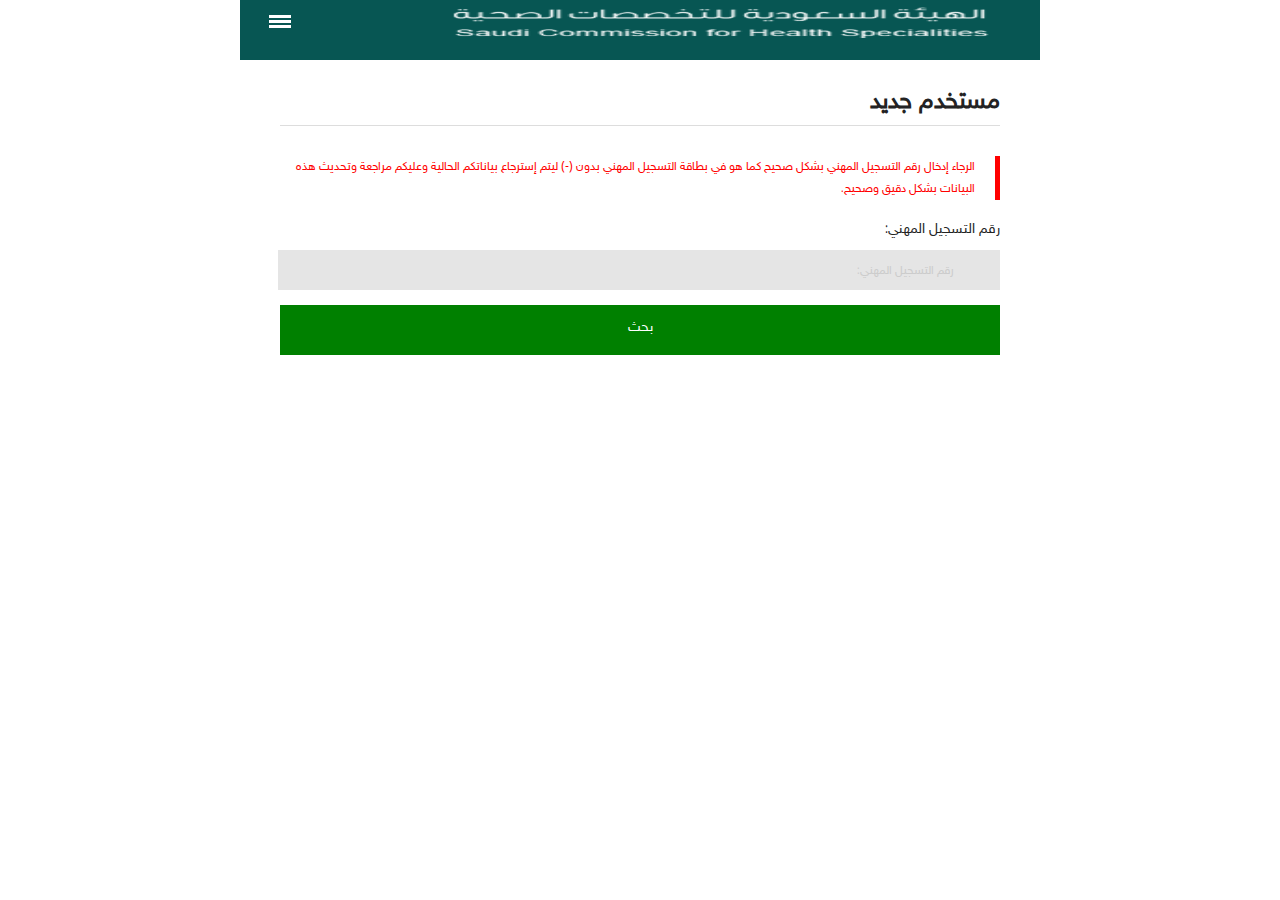
==== commit 1dcc84dc: "vvv" ====
--- a/www/answer.html
+++ b/www/answer.html
@@ -11,11 +11,89 @@
 <link rel="stylesheet" href="css/framework7.css">
 <link rel="stylesheet" href="style.css">
 <link type="text/css" rel="stylesheet" href="css/swipebox.css" />
-<link rel="stylesheet" href="path/to/font-awesome/css/font-awesome.min.css">
-<link rel="stylesheet" type="text/css" href="Font-Awesome-master/css/font-awesome.css">
-<link rel="stylesheet" href="Font-Awesome-master/css/font-awesome.min.css">
-<link rel="stylesheet" href="bootflat.github.io-master/css/site.min.css">
-<link rel="stylesheet" href="bootflat.github.io-master/css/bootstrap.min.css">
+
+    <script type="text/javascript" src="js/jquery-1.10.1.min.js"></script>
+    <script>
+    
+        $(document).ready(function(){
+           
+
+            function call(data,callback){
+              /*
+                  Call Service Via Ajax
+              */
+                $.ajax({
+                  method: "POST",
+                  url: "http://sis.scfhs.org.sa/wsdl-json/index.php",
+                  data: data
+                    }).done(function( msg ) {
+                        callback(msg);
+                });
+
+            }
+            
+            function saveresponse(obj){
+                /*
+
+                  Save Response To localStorage
+
+                */
+                var inputs =  obj;
+                for (var key in inputs) {
+                if (inputs.hasOwnProperty(key)) {
+                    
+                       localStorage.setItem(key,inputs[key]);
+                    
+                  }
+                }
+            }
+
+
+            // Search Button answer.html
+            $('body').on('click','#search-button-answer',function(){
+                
+                // Fetch Search Number
+                var searchnumber = $('input.serach_number').val();
+
+                // Cave CRS
+                localStorage.setItem('App_spcCrs_spcNumber',searchnumber);
+
+
+                // Call Service 
+                call({'service':'HSMobileApplicationServiceCreateCase','RegistrationNumber':searchnumber},function(data){
+
+                    // Parse Response 
+                    var response = eval('(' + data + ')');
+                    var response_data = response['Body']['HSMobileApplicationServiceCreateCase_Output'];
+                    var result = response['Body']['HSMobileApplicationServiceCreateCase_Output']['Result'];
+                    if(result == "true"){
+
+                        localStorage.setItem('CaseId',response_data['CaseId']);
+                        localStorage.setItem('ContactId',response_data['ContactId']);
+                        // Save Result
+                        saveresponse(response_data);
+
+                        //Check User Nationality
+                        if(response_data['App_spcNationality'] == "المملكة العربية السعودية"){
+                          window.location.href = "reg_from.html";
+                        }else{
+                          window.location.href = "reg_from.html";
+                        }
+                        
+                    }else{
+
+                        // CRS Not Avalibale
+                        $('#LoginForm').append('<p class="error">رقم التسجيل غير موجود</p>');
+
+                    }
+                });
+
+            });
+        
+        
+        });
+        
+    </script>
 </head>
 <body id="mobile_wrap">
 
@@ -45,7 +123,7 @@
                     <div class="input-group-serach">
                       
                       <input type="text" class="serach_number" placeholder="رقم التسجيل المهني:">
-                      <a href="reg_from.html" class="serach_number_btn" style="">بحث <i class="fa fa-search"></i></a>
+                      <a href="#" id="search-button-answer" class="serach_number_btn" style="">بحث <i class="fa fa-search"></i></a>
 
                     </div>
 
@@ -63,7 +141,7 @@
 </div>
 
     
-<script type="text/javascript" src="js/jquery-1.10.1.min.js"></script>
+
 <script src="js/jquery.validate.min.js" type="text/javascript"></script>
 <script type="text/javascript" src="js/framework7.min.js"></script>
 <script type="text/javascript" src="js/my-app.js"></script>
--- a/www/style.css
+++ b/www/style.css
@@ -458,7 +458,7 @@
 background-size: cover;
 }
 #pages_maincontent{
-width:100%;
+/* width:100%; */
 padding:30px 5% 30px 5%;
 margin:0px;
 position: absolute; 
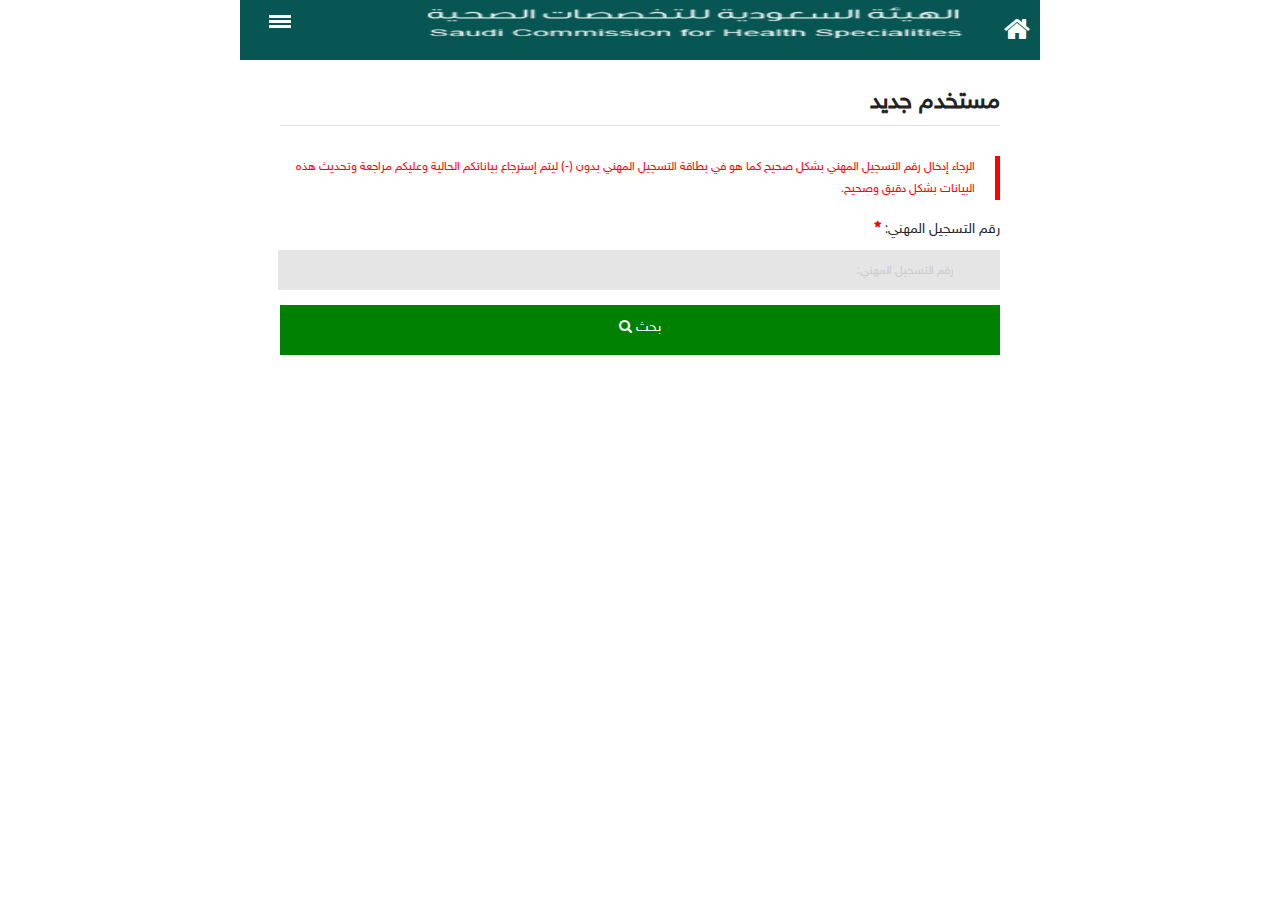
==== commit 0f5ba433: "123" ====
--- a/www/answer.html
+++ b/www/answer.html
@@ -11,12 +11,44 @@
 <link rel="stylesheet" href="css/framework7.css">
 <link rel="stylesheet" href="style.css">
 <link type="text/css" rel="stylesheet" href="css/swipebox.css" />
+<link rel="stylesheet" href="https://maxcdn.bootstrapcdn.com/font-awesome/4.4.0/css/font-awesome.min.css">
+<style type="text/css">
+.error{
+  padding:10px;
+  display: block;
+  color:red;
+  font-weight: bold;
+  text-align: center;
+  clear:both;
+  margin-top: 125px;
+  background-color: #D8B0B0;
+  border: 1px solid red;
+  width: 94%;
+}
 
+.load{
+  position: absolute;
+  top: 0;
+  right: 0;
+  z-index: 999999999999;
+  width: 100%;
+  height: 100%;
+  background-color: #fff;
+  opacity: 0.8;
+
+}
+
+.load img {
+  margin: 0 auto;
+  margin-top:40%;
+}
+</style>
     <script type="text/javascript" src="js/jquery-1.10.1.min.js"></script>
     <script>
     
         $(document).ready(function(){
            
+           localStorage.clear();
 
             function call(data,callback){
               /*
@@ -52,6 +84,9 @@
             // Search Button answer.html
             $('body').on('click','#search-button-answer',function(){
                 
+                // Loading
+                $('.load').fadeIn('slow');
+
                 // Fetch Search Number
                 var searchnumber = $('input.serach_number').val();
 
@@ -83,7 +118,9 @@
                     }else{
 
                         // CRS Not Avalibale
-                        $('#LoginForm').append('<p class="error">رقم التسجيل غير موجود</p>');
+                        $('.load').fadeOut('slow');
+                        $('.error').remove();
+                        $('#LoginForm').append('<div class="error">رقم التسجيل غير موجود <i class="fa fa-exclamation"></i></div>');
 
                     }
                 });
@@ -126,6 +163,9 @@
                       <a href="#" id="search-button-answer" class="serach_number_btn" style="">بحث <i class="fa fa-search"></i></a>
 
                     </div>
+                    <div class="load" style="display:none">
+                    <img   src="images/360.GIF"/>
+                    </div>
 
 </form>
               
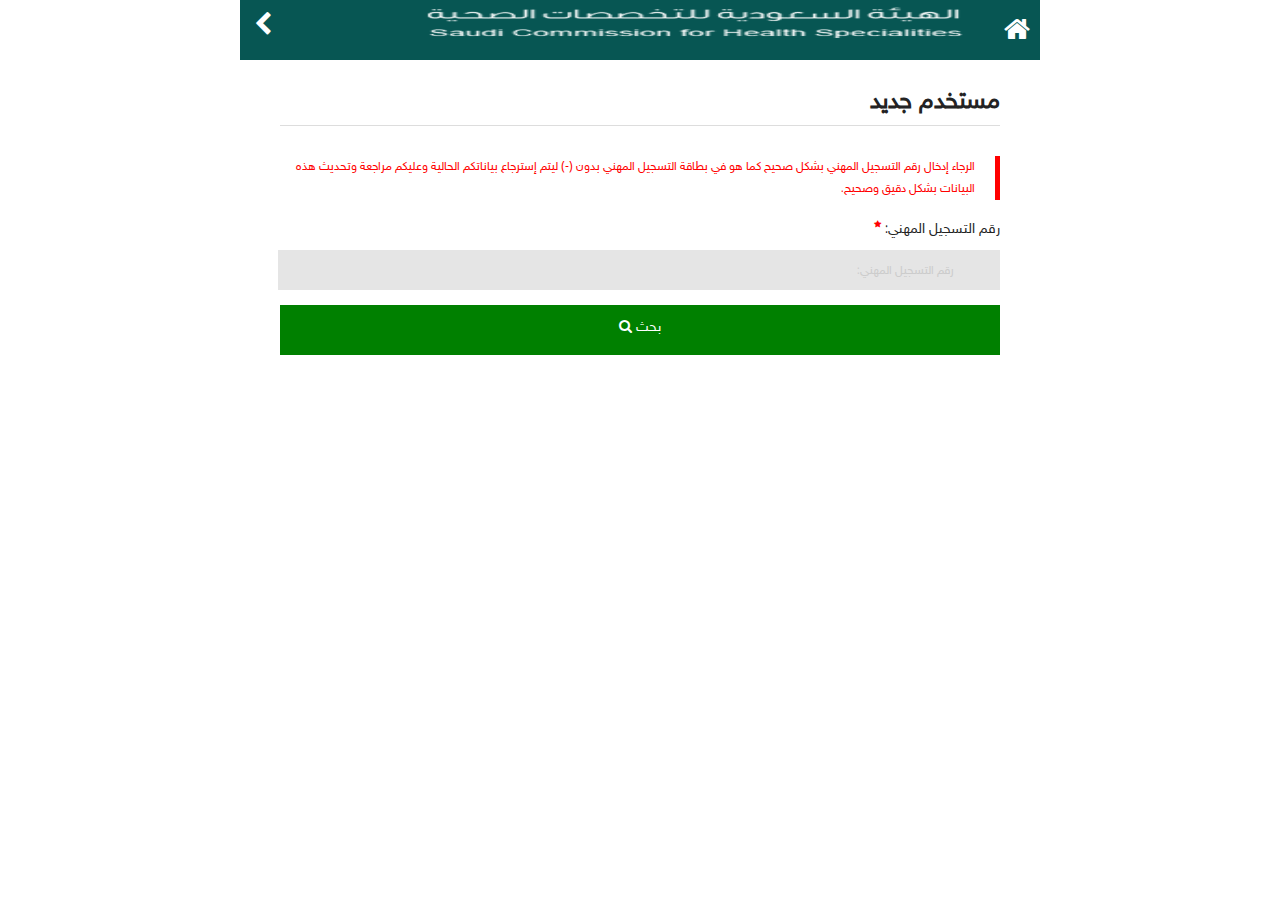
==== commit e364dc26: "123123132" ====
--- a/www/answer.html
+++ b/www/answer.html
@@ -112,7 +112,7 @@
                         if(response_data['App_spcNationality'] == "المملكة العربية السعودية"){
                           window.location.href = "reg_from.html";
                         }else{
-                          window.location.href = "reg_from.html";
+                          window.location.href = "reg_from_non.html";
                         }
                         
                     }else{
@@ -133,18 +133,16 @@
     </script>
 </head>
 <body id="mobile_wrap">
-
 <div class="pages">
   <div data-page="projects" class="page no-toolbar no-navbar">
     <div class="page-content">
-    
-     <div class="navbarpages">
-     <div class="navbar_home_link"><a href="index.html"><i class="fa fa-home fa-2x" ></i></a></div>
 
-<div class="navbar_page_logo"><img src="img/header_logo.png" height="35"></div>
-<div class="menu_open_icon_white"><a href="#" class="open-panel"><img src="images/menu_open.png" alt="" title="" /></a></div>
+ <div class="navbarpages">
+      <div class="navbar_home_link"><a onclick="home()" class="indexhref"><i class="fa fa-home fa-2x" ></i></a></div>
+      <div class="navbar_page_logo"><img src="img/header_logo.png" height="35"></div>
+      <a class="back" href="#" onclick="goBack()" style="color:#fff"><i class="fa fa-chevron-left"></i></a>
+</div>
 
-     </div>
      <div id="pages_maincontent">
       
           <h2 class="page_subtitle">مستخدم جديد</h2>
@@ -180,7 +178,14 @@
   </div>
 </div>
 
-    
+    <script type="text/javascript">
+    function goBack() {
+        window.history.back();
+    }
+    function home(){
+      window.location.href = "index.html";
+    }
+    </script>
 
 <script src="js/jquery.validate.min.js" type="text/javascript"></script>
 <script type="text/javascript" src="js/framework7.min.js"></script>
--- a/www/style.css
+++ b/www/style.css
@@ -551,18 +551,32 @@
 opacity: 1;
 background: #fff;
 }
+
 a.swiper_read_reg{
 color:#fff;
 border:1px solid #229F67;
 padding-top: 11px;
-padding-right: 30px;
 padding-bottom: 5px;
-padding-left: 30px;
 text-decoration:none;
-margin:30px 0 0 0;
+margin:20px 0 0 0;
 display:inline-block;
 font-size:15px;
 background-color: #229F67;
+width: 40%;
+height: 30px;
+}
+a.activate_btn{
+color:darkgreen;
+border:1px solid #229F67;
+padding-top: 11px;
+padding-bottom: 5px;
+text-decoration:none;
+margin:20px 0 0 0;
+display:inline-block;
+font-size:15px;
+background-color: #FFD04B;
+width: 40%;
+height: 30px;
 }
 .fa-lg{
   margin-left: 8px;
@@ -573,14 +587,14 @@
 color:#fff;
 border:1px solid #229F67;
 padding-top: 11px;
-padding-right: 33px;
 padding-bottom: 5px;
-padding-left: 33px;
 text-decoration:none;
-margin:30px 0 0 0;
+margin:20px 0 0 0;
 display:inline-block;
 font-size:15px;
 background-color: #229F67;
+width: 40%;
+height: 30px;
 }
 /*===============================================*/
 /* 8. LISTS */
